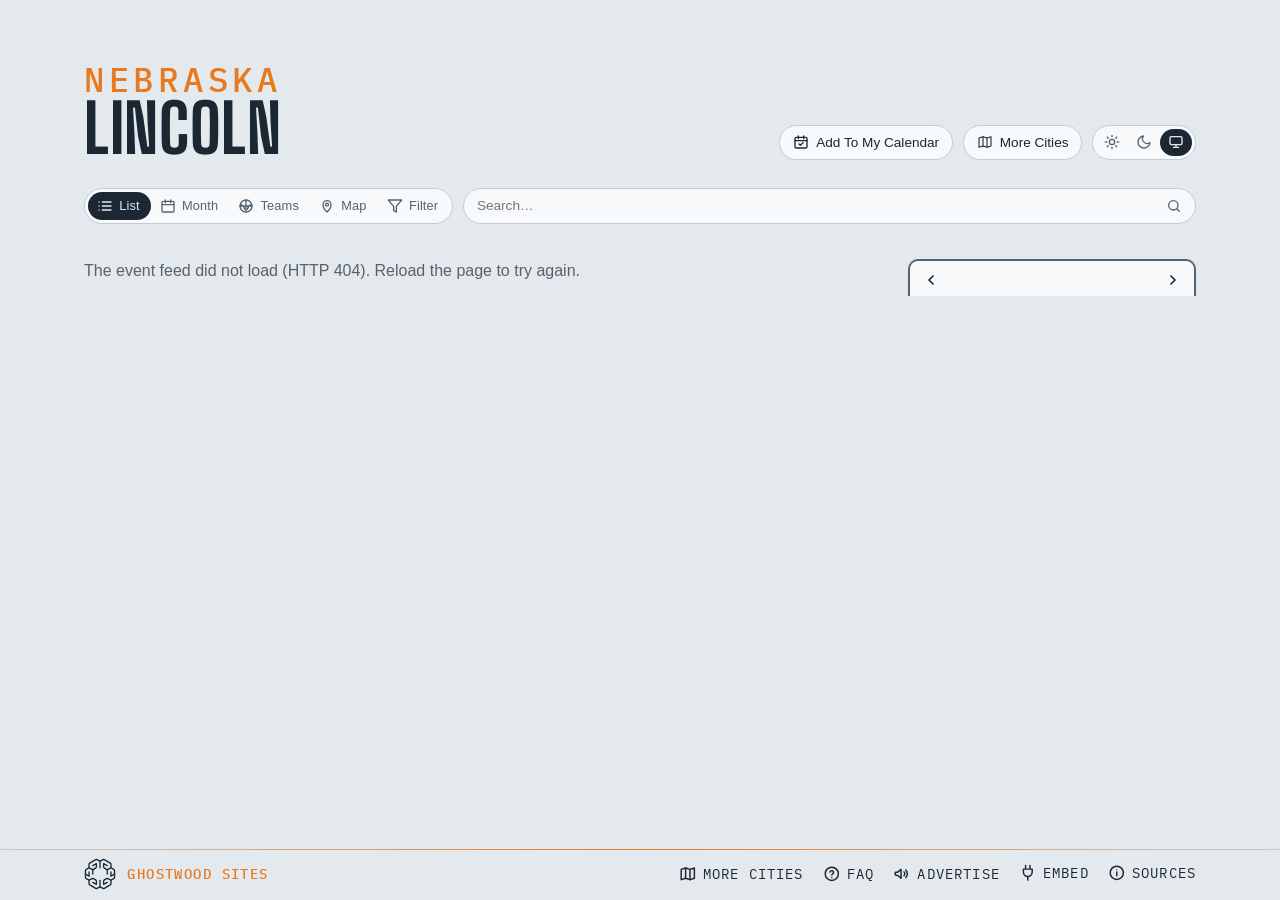
==== site/index.html @ 6e183c43 "Refresh wording: "once a day" on Sources, the calendar note and Advertise The sites rebuild once a d" ====
<!DOCTYPE html>
<html lang="en">
<head>
<meta charset="utf-8">
<meta name="viewport" content="width=device-width, initial-scale=1, viewport-fit=cover">
<!-- browser chrome matches the page; app.js repoints both when a theme is
     chosen by hand -->
<meta name="theme-color" media="(prefers-color-scheme: light)" content="#edf1f4" data-light="#edf1f4">
<meta name="theme-color" media="(prefers-color-scheme: dark)" content="#141a20" data-dark="#141a20">
<link rel="manifest" href="manifest.webmanifest">
<link rel="apple-touch-icon" href="apple-touch-icon.png">
<meta name="apple-mobile-web-app-title" content="Lincoln Events">
<meta name="mobile-web-app-capable" content="yes">
<script>
  // Before the first paint: the theme (light, dark, or system — nothing set,
  // prefers-color-scheme decides); app.js applyTheme keeps the pill in sync.
  try {
    var t = localStorage.getItem('lqa-theme');
    if (t === 'light' || t === 'dark') document.documentElement.dataset.theme = t;
  } catch (e) { /* no storage — system it is */ }
</script>
<!-- Google tag (gtag.js) — the here.events GA4 property, one stream for the map and every city; reports split by hostname -->
<script async src="https://www.googletagmanager.com/gtag/js?id=G-BTQFXS68HN"></script>
<script>
  window.dataLayer = window.dataLayer || [];
  function gtag(){dataLayer.push(arguments);}
  gtag('js', new Date());
  gtag('config', 'G-BTQFXS68HN');
</script>
<title>Lincoln Events — Memorial Stadium, Pinnacle Bank Arena, the Lied Center &amp; the Haymarket clubs</title>
<meta name="description" content="What's on in Lincoln — Memorial Stadium, Pinnacle Bank Arena, the Devaney Center, the Lied Center, the Bourbon Theatre, the Royal Grove and the Ice Box — with Husker football, basketball and volleyball and the Lincoln Stars at home.">
<!-- the site's own address and what a shared link shows: name, line, and the share card (share.png, 1200×630, scripts/share-card.mjs) -->
<link rel="canonical" href="https://lincoln.here.events/">
<meta property="og:type" content="website">
<meta property="og:site_name" content="Lincoln Events">
<meta property="og:title" content="Lincoln Events">
<meta property="og:description" content="What's on in Lincoln — Memorial Stadium, the arena, the Lied Center and the Haymarket clubs, with the Huskers' and the Stars' seasons.">
<meta property="og:url" content="https://lincoln.here.events/">
<meta property="og:image" content="https://lincoln.here.events/share.png">
<meta property="og:image:width" content="1200">
<meta property="og:image:height" content="630">
<meta name="twitter:card" content="summary_large_image">
<link rel="icon" href="favicon.svg" type="image/svg+xml">
<link rel="preconnect" href="https://fonts.googleapis.com">
<link rel="preconnect" href="https://fonts.gstatic.com" crossorigin>
<link href="https://fonts.googleapis.com/css2?family=Big+Shoulders:opsz,wght@10..72,500;10..72,700&family=IBM+Plex+Mono:wght@400;500&display=swap" rel="stylesheet">
<link rel="stylesheet" href="styles.css?v=__V__">
<link rel="alternate" type="text/calendar" href="events.ics" title="Lincoln Events">
</head>
<body>

<!-- the Ghostwood Labs mark, drawn once; the masthead and the footer <use> it -->
<svg width="0" height="0" style="position:absolute" aria-hidden="true">
  <symbol id="gw-mark" viewBox="0 0 576 576">
    <g fill="none" stroke="currentColor" stroke-width="24" stroke-linecap="round" stroke-linejoin="round">
      <path d="M300.19 51.03A26 26 0 0 1 275.81 51.03L235.63 29.71A26 26 0 0 0 210.57 30.08L103.63 91.02A26 26 0 0 0 90.5 113.61L90.5 161.4A26 26 0 0 1 77.38 183.98L39.62 205.52A26 26 0 0 0 26.5 228.1L26.5 347.9A26 26 0 0 0 39.62 370.48L77.38 392.02A26 26 0 0 1 90.5 414.6L90.5 462.39A26 26 0 0 0 103.63 484.98L210.57 545.92A26 26 0 0 0 235.63 546.29L275.81 524.97A26 26 0 0 1 300.19 524.97L340.37 546.29A26 26 0 0 0 365.43 545.92L472.37 484.98A26 26 0 0 0 485.5 462.39L485.5 414.6A26 26 0 0 1 498.62 392.02L536.38 370.48A26 26 0 0 0 549.5 347.9L549.5 228.1A26 26 0 0 0 536.38 205.52L498.62 183.98A26 26 0 0 1 485.5 161.4L485.5 113.61A26 26 0 0 0 472.37 91.02L365.43 30.08A26 26 0 0 0 340.37 29.71L300.19 51.03Z"/>
      <path d="M288 57.5L288 177.5"/>
      <path d="M288 518.5L288 403.5"/>
      <path d="M90.5 176.5L144.63 204.58A26 26 0 0 0 169.19 204.26L209.58 181.92A26 26 0 0 0 223 159.17L223 101.5L158.5 137.5"/>
      <path d="M485.5 176.5L431.37 204.58A26 26 0 0 1 406.81 204.26L366.42 181.92A26 26 0 0 1 353 159.17L353 101.5L417.5 137.5"/>
      <path d="M157 211L157 287.5"/>
      <path d="M419 211L419 287.5"/>
      <path d="M90.5 399.5L144.63 371.42A26 26 0 0 1 169.19 371.74L209.58 394.08A26 26 0 0 1 223 416.83L223 474.5L158.5 438.5"/>
      <path d="M485.5 399.5L431.37 371.42A26 26 0 0 0 406.81 371.74L366.42 394.08A26 26 0 0 0 353 416.83L353 474.5L417.5 438.5"/>
      <path d="M26.5 288L92 325.5L92 250.5"/>
      <path d="M549.5 288L484 325.5L484 250.5"/>
    </g>
  </symbol>
</svg>

<header class="masthead">
  <!-- no picture behind the name (Steve, 2026-10-14: no masthead drawings on any city site) -->
  <div class="masthead-text">
    <p class="eyebrow" data-teams="Lincoln">Nebraska</p> <!-- no neighbourhood here, so the state stands over the city (the Everett pattern, Steve 2026-10-11) -->
    <h1>Lincoln</h1> <!-- one line on any screen -->
  </div>
  <!-- the masthead's tools: the theme pill alone (Steve, 2026-09-16 — the
       season calendar and Add To My Calendar chips moved down into the bar) -->
  <div class="masthead-tools">
  <!-- Add To My Calendar (Steve, 2026-10-26: it "should move here", beside More Cities; in the bar from 2026-09-16 until then): its pop (#subscribePop, in the bar) hangs under this button, placed by app.js placeSubscribePop -->
  <button id="subscribeBtn" class="chip" type="button" aria-expanded="false" aria-controls="subscribePop" title="Subscribe in your calendar app">
    <svg viewBox="0 0 24 24" fill="none" stroke="currentColor" stroke-width="2" stroke-linecap="round" stroke-linejoin="round" aria-hidden="true"><rect x="3" y="5" width="18" height="16" rx="2"/><path d="M8 3v4M16 3v4M3 10h18M9 15l2 2 4-4"/></svg>
    <span>Add To My Calendar</span>
  </button>
  <!-- the home teams' seasons, home and away (the Teams view below the bar) -->
  <!-- the theme pill: light, dark, system (Steve, 2026-09-15; app.js applyTheme) -->
  <div id="themeToggle" class="theme-toggle" role="radiogroup" aria-label="Color theme" data-active="system">
    <button type="button" role="radio" aria-checked="true" data-theme="light" title="Light">
      <svg viewBox="0 0 24 24" fill="none" stroke="currentColor" stroke-width="2" stroke-linecap="round" aria-hidden="true"><circle cx="12" cy="12" r="4"/><path d="M12 2v2M12 20v2M4.9 4.9l1.4 1.4M17.7 17.7l1.4 1.4M2 12h2M20 12h2M4.9 19.1l1.4-1.4M17.7 6.3l1.4-1.4"/></svg>
    </button>
    <button type="button" role="radio" aria-checked="false" data-theme="dark" title="Dark">
      <svg viewBox="0 0 24 24" fill="none" stroke="currentColor" stroke-width="2" stroke-linecap="round" stroke-linejoin="round" aria-hidden="true"><path d="M21 12.8A9 9 0 1 1 11.2 3a7 7 0 0 0 9.8 9.8z"/></svg>
    </button>
    <button type="button" role="radio" aria-checked="false" data-theme="system" title="System">
      <svg viewBox="0 0 24 24" fill="none" stroke="currentColor" stroke-width="2" stroke-linecap="round" stroke-linejoin="round" aria-hidden="true"><rect x="3" y="4" width="18" height="12" rx="2"/><path d="M8 20h8M12 16v4"/></svg>
    </button>
    <span class="theme-knob" aria-hidden="true"></span>
  </div>
  </div>
</header>

<!-- one row of matching chips: the view switch, filters, search, the clubs, the season calendar chip.
     The subscribe pop lives in the bar's markup but hangs under the masthead's Add To My Calendar button (app.js places it). -->
<!-- the bar, and the panel that floats open beneath it (over the content,
     which stays put) -->
<div class="filter-area">
<!-- one slim line standing in for the masthead once it has scrolled off
     (app.js shows it, with the Top button, and raises --barh to match) -->
<!-- the masthead, folded into one line once it has scrolled off: eyebrow, title, stamp -->
<div class="bar-title" hidden><span class="bar-eyebrow" data-teams="Lincoln">Nebraska</span><span class="bar-name">Lincoln</span><span class="bar-eyebrow" id="barUpdated"></span></div>
<nav class="filterbar" aria-label="Filters">
  <label class="search-wrap">
    <input id="searchBox" type="search" placeholder="Search…" aria-label="Search events by venue, team, or type" autocomplete="off">
    <svg viewBox="0 0 24 24" fill="none" stroke="currentColor" stroke-width="2" stroke-linecap="round" stroke-linejoin="round" aria-hidden="true"><circle cx="11" cy="11" r="7"/><path d="m20 20-3.5-3.5"/></svg>
  </label>
  <!-- the view switch: the events list | the home teams' seasons, a two-stop pill like the theme's -->
  <div id="viewToggle" class="theme-toggle view-toggle" role="radiogroup" aria-label="View" data-active="events"><!-- List · Month · Teams (Steve, 2026-09-14; words beside the icons when the bar has room, 2026-10-24): Month is the list with the month calendar; app.js remembers the choice -->
    <button id="eventsBtn" type="button" role="radio" aria-checked="true" data-view="events" title="Events">
      <svg viewBox="0 0 24 24" fill="none" stroke="currentColor" stroke-width="2" stroke-linecap="round" stroke-linejoin="round" aria-hidden="true"><path d="M8 6h13M8 12h13M8 18h13M3 6h.01M3 12h.01M3 18h.01"/></svg><span class="vt-label">List</span>
    </button>
    <button id="monthBtn" type="button" role="radio" aria-checked="false" data-view="month" aria-controls="calBox" title="Month — the month's events on a calendar">
      <svg viewBox="0 0 24 24" fill="none" stroke="currentColor" stroke-width="2" stroke-linecap="round" stroke-linejoin="round" aria-hidden="true"><rect x="3" y="5" width="18" height="16" rx="2"/><path d="M8 3v4M16 3v4M3 10h18"/></svg><span class="vt-label">Month</span>
    </button>
    <button id="teamsBtn" type="button" role="radio" aria-checked="false" data-view="teams" aria-controls="teamsView" title="Home Teams — season schedules, every game, home and away">
      <svg viewBox="0 0 24 24" fill="none" stroke="currentColor" stroke-width="2" stroke-linecap="round" stroke-linejoin="round" aria-hidden="true"><circle cx="12" cy="12" r="9"/><path d="M3.6 9.5c3 1 5.4 3.6 6.3 7.3M20.4 9.5c-3 1-5.4 3.6-6.3 7.3M12 3v18M3 12h18"/></svg><span class="vt-label">Teams</span>
    </button>
    <button id="mapBtn" type="button" role="radio" aria-checked="false" data-view="map" aria-controls="mapView" title="Map — where the venues are">
      <svg viewBox="0 0 24 24" fill="none" stroke="currentColor" stroke-width="2" stroke-linecap="round" stroke-linejoin="round" aria-hidden="true"><path d="M12 21s-6-5.5-6-11a6 6 0 0 1 12 0c0 5.5-6 11-6 11z"/><circle cx="12" cy="10" r="2.2"/></svg><span class="vt-label">Map</span>
    </button>
    <button id="filterToggle" class="vt-filter" type="button" aria-expanded="false" aria-controls="filterPanel" title="Filters">
      <svg viewBox="0 0 24 24" fill="none" stroke="currentColor" stroke-width="2" stroke-linecap="round" stroke-linejoin="round" aria-hidden="true"><path d="M22 3H2l8 9.46V19l4 2v-8.54z"/></svg>
      <span class="vt-label">Filter</span>
    </button>
    <span class="theme-knob" aria-hidden="true"></span>
  </div>
  <div id="subscribePop" class="pop" hidden>
      <label class="pop-filter" id="subFilterRow" hidden>
        <input type="checkbox" id="subUseFilter" checked> Include my filter choices
      </label>
      <!-- one row of three: the calendar you'd add to, each with its own
           icon and name -->
      <div class="pop-tiles">
        <!-- the webcal: link — Apple Calendar on a Mac, iPhone or iPad (and any
             other desktop calendar app that claims webcal) -->
        <a id="webcalLink" class="tile" href="#" title="macOS / iOS Calendar (or whichever calendar app handles webcal links)">
          <img class="tile-logo" src="https://www.google.com/s2/favicons?domain=www.apple.com&amp;sz=128" alt="" width="64" height="64">
          <span>Apple</span>
        </a>
        <!-- Google Calendar's own icon (its favicon is a small upscaled one); Outlook's favicon, as for the venue marks -->
        <a id="gcalLink" class="tile" href="#" target="_blank" rel="noopener" title="Google Calendar">
          <img class="tile-logo" src="https://ssl.gstatic.com/calendar/images/dynamiclogo_2020q4/calendar_31_2x.png" alt="" width="64" height="64">
          <span>Google</span>
        </a>
        <a id="outlookLink" class="tile" href="#" target="_blank" rel="noopener" title="Outlook">
          <img class="tile-logo" src="https://www.google.com/s2/favicons?domain=outlook.live.com&amp;sz=128" alt="" width="64" height="64">
          <span>Outlook</span>
        </a>
      </div>
      <!-- the other ways in, as chips under the row -->
      <div class="pop-tools">
        <a id="qrBtn" class="chip" href="#" aria-expanded="false" title="QR code for your phone">
          <svg viewBox="0 0 24 24" fill="none" stroke="currentColor" stroke-width="1.8" aria-hidden="true">
            <rect x="4" y="4" width="6" height="6"/><rect x="14" y="4" width="6" height="6"/>
            <rect x="4" y="14" width="6" height="6"/>
            <path d="M14 14h2.5v2.5H14zM17.5 17.5H20V20h-2.5zM14 20h1M20 14v1"/>
          </svg>
          <span>QR Code</span>
        </a>
        <a id="copyIcs" class="chip" href="#" title="Copy the feed link">
          <svg viewBox="0 0 24 24" fill="none" stroke="currentColor" stroke-width="1.8" stroke-linecap="round" aria-hidden="true">
            <path d="M10 13a5 5 0 0 0 7.54.54l3-3a5 5 0 0 0-7.07-7.07l-1.72 1.71"/>
            <path d="M14 11a5 5 0 0 0-7.54-.54l-3 3a5 5 0 0 0 7.07 7.07l1.71-1.71"/>
          </svg>
          <span>Copy Link</span>
        </a>
      </div>
      <div id="qrPanel" class="qr-panel" hidden>
        <div id="qrImg" role="img" aria-label="QR code for the calendar feed"></div>
        <p class="pop-note">Scan with your phone to subscribe there.</p>
      </div>
      <p class="pop-note">Refreshed once a day. Your calendar picks up changes on its own schedule.</p>
  </div>
  <!-- the home teams, one pill per club, in the bar itself while the Teams
       view is open (crests only when the names won't fit; app.js sets is-crests) -->
  <div class="team-strip" id="teamStrip" aria-label="Teams"></div>
  <!-- narrow layouts only (app.js hides it when the calendar is docked):
       floats the calendar over the list. Chevron left = opens, right = folds. -->
  <button id="calToggle" class="chip cal-toggle" type="button" aria-expanded="false" aria-controls="calBox" title="Show calendar" hidden>
    <svg viewBox="0 0 24 24" fill="none" stroke="currentColor" stroke-width="2" stroke-linecap="round" stroke-linejoin="round" aria-hidden="true"><rect x="3" y="5" width="18" height="16" rx="2"/><path d="M8 3v4M16 3v4M3 10h18"/></svg>
    <span>Hide calendar</span>
    <svg class="chev" viewBox="0 0 24 24" fill="none" stroke="currentColor" stroke-width="2.2" stroke-linecap="round" stroke-linejoin="round" aria-hidden="true"><path d="M15 6l-6 6 6 6"/></svg>
  </button>
  <!-- the right end of the bar (Steve, 2026-09-16): the season calendar chip (Teams view only); flex order places it after the clubs. Add To My Calendar left the bar for the masthead tools 2026-10-26 (Steve: it "should move here", beside More Cities) -->
  <button id="teamPdfBtn" class="chip" type="button" title="Season calendar — download it as a PDF">
    <svg viewBox="0 0 24 24" fill="none" stroke="currentColor" stroke-width="2" stroke-linecap="round" stroke-linejoin="round" aria-hidden="true"><rect x="3" y="4" width="18" height="17" rx="2"/><path d="M3 9h18M8 2v4M16 2v4M8 13h3M13 13h3M8 17h3M13 17h3"/></svg>
    <span>Season Calendar</span> <!-- Steve, 2026-09-16: named for what it is, not the file type -->
  </button>
</nav>
<!-- the funnel in the bar drops this open below it -->
<div id="filterPanel" class="filter-panel fp-tree" hidden>
  <!-- top row: presets (chips injected by app.js; the one matching the
       current state is lit), the Only Sold Out switch and the Include Holidays
       switch (off by default; US, WA and Seattle holidays from app.js) -->
  <div class="fp-top">
    <div class="fp-presets" id="fpPresets"></div>
    <!-- Only Sold Out: only the events the checker (or a source) marks
         sold out, or within 5% of the house — LQAFilter.ticketState -->
    <!-- these two are switches, not allow boxes like the rows below: Sold Out
         narrows the list to those, Holidays adds days — so they wear a
         different face (.sw) -->
    <label class="fp-switch fp-soldout">
      <input type="checkbox" role="switch" id="soldOnlyToggle" autocomplete="off">
      <span class="sw"></span>
      <span class="fp-name">Only Sold Out</span> <!-- the words Steve set 2026-10-05 ("only sold"), in the panel's Title Case; was "Sold Out (or Nearly)" -->
    </label>
    <label class="fp-switch fp-holidays">
      <input type="checkbox" role="switch" id="holidaysToggle" autocomplete="off">
      <span class="sw"></span>
      <span class="fp-name">Include Holidays</span> <!-- "include holidays", Steve 2026-10-05; was "Holidays" -->
    </label>
  </div>
  <!-- Four groups — Venues (two lists), Event Type under the second, Teams
       (capacity bands keep state + share-code slots but no rows since
       2026-09-22), every row three-state (Steve, 2026-09-22: "check,
       unchecked or X for exclude, same for every filter option, don't auto
       check or uncheck any filters"), worn as a Show | Hide word pair at
       the row's end (third pass the same day, after a three-face box and
       then a tick box + x):
       · Show lit = show these. Shows among venues and
         teams add up (any of them); shown event types then narrow to
         those kinds.
       · Hide lit = never these (the name struck).
       · neither  = no preference.
       One tap sets a word, a second tap on it clears it — no cycling. No
       row ever changes another: no dashes, no greying, no bulk switches
       apart from a group's own Show All / Hide All. The rule is
       LQAFilter.matchesFilter; the pair is a role="group" of two
       aria-pressed buttons (app.js filterRow). No counts on the rows
       (Steve, 2026-09-22). The everyday way to hide things is on
       the event sheet (Hide chips + Undo), with the view note above the list
       saying what is hidden. -->
  <div class="fp-cols">
    <div class="fp-group">
      <h3>Lincoln<span class="fp-allnone"><button type="button" class="fp-set" data-scope="campus" data-on="1">Show All</button><i>·</i><button type="button" class="fp-set" data-scope="campus" data-on="0">Hide All</button></span></h3>
      <div id="panelVenues" class="fp-list"><!-- the venue rows, injected by app.js --></div>
    </div>
    <div class="fp-group">
      <h3>Around Lincoln<span class="fp-allnone"><button type="button" class="fp-set" data-scope="town" data-on="1">Show All</button><i>·</i><button type="button" class="fp-set" data-scope="town" data-on="0">Hide All</button></span></h3>
      <div id="panelVenuesTown" class="fp-list"><!-- rooms city.js marks area: 'town' — none in Lincoln yet, so app.js folds the group away --></div>
      <h3>Event Type<span class="fp-allnone"><button type="button" class="fp-set" data-scope="type" data-on="1">Show All</button><i>·</i><button type="button" class="fp-set" data-scope="type" data-on="0">Hide All</button></span></h3>
      <div id="panelBadges" class="fp-list"><!-- the five kinds (city.js TYPES), injected by app.js --></div>
    </div>
    <div class="fp-group">
      <h3>Home Teams<span class="fp-allnone"><button type="button" class="fp-set" data-scope="team" data-on="1">Show All</button><i>·</i><button type="button" class="fp-set" data-scope="team" data-on="0">Hide All</button></span></h3>
      <div id="panelTeams" class="fp-list"><!-- team rows injected by app.js: Huskers football, basketball and volleyball, Stars --></div>
      <h3>Festivals<span class="fp-allnone"><button type="button" class="fp-set" data-scope="fest" data-on="1">Show All</button><i>·</i><button type="button" class="fp-set" data-scope="fest" data-on="0">Hide All</button></span></h3>
      <div id="panelFestivals" class="fp-list"><!-- festival venues (city.js festival: true) — none in Lincoln yet, so app.js hides the heading --></div></div>
    </div>
  </div>
</div>
</div>

<section class="agenda" aria-label="Upcoming events">
  <!-- the view note: one plain line, only while the view is not the usual one,
       saying what is hidden or added compared with it, with a way back
       (app.js renderViewNote) -->
  <div id="viewNote" class="view-note" hidden><span id="viewNoteText"></span><button id="viewNoteReset" type="button" class="chip">Usual View</button></div>
  <div class="agenda-layout">
    <ol id="agenda"><li class="empty">Loading events…</li></ol>
    <aside class="cal-side" aria-label="Month calendar">
      <!-- on narrow layouts this floats over the list (opened from the
           calendar chip at the right end of the filter bar); on the wide
           layout it's docked here -->
      <div class="cal" id="calBox">
        <!-- the card's header: ‹ month name › (Today is a floater at the lower right, shown when the list has left today) -->
        <div class="cal-head" id="calHead" aria-label="Change months">
          <button id="calPrev" type="button" aria-label="Previous month">
            <svg viewBox="0 0 24 24" fill="none" stroke="currentColor" stroke-width="2.6" stroke-linecap="round" stroke-linejoin="round" aria-hidden="true"><path d="M15 6l-6 6 6 6"/></svg>
          </button>
          <button class="cal-cur" id="calCur" type="button" aria-live="polite" title="Pick a month and year"></button> <!-- opens the month/year picker (app.js openMonthPick; Steve, 2026-09-15) -->
          <button id="calNext" type="button" aria-label="Next month">
            <svg viewBox="0 0 24 24" fill="none" stroke="currentColor" stroke-width="2.6" stroke-linecap="round" stroke-linejoin="round" aria-hidden="true"><path d="M9 6l6 6-6 6"/></svg>
          </button>
        </div>
        <div id="calGrid" class="cal-months"><!-- one .cal-month card per month, from app.js --></div>
        <!-- TODAY: a tab out of the card's foot, the odds tab's cut (Steve, 2026-09-15); app.js placeTodayTab moves it under the month board in the month view -->
        <button id="calToday" type="button" class="cal-today-tab" title="Back to today: the current month, past days put away" hidden>
      <svg viewBox="0 0 24 24" fill="none" stroke="currentColor" stroke-width="2" stroke-linecap="round" stroke-linejoin="round" aria-hidden="true"><rect x="3" y="5" width="18" height="16" rx="2"/><path d="M8 3v4M16 3v4M3 10h18"/><circle cx="12" cy="15.5" r="1.6" fill="currentColor" stroke="none"/></svg>
      <span>Today</span>
    </button>
      </div>
    </aside>
  </div>
  <!-- the month view (the calendar stop of the view pill): one continuous
       grid of weeks from this month on, square days carrying their events'
       names, a sticky ‹ MONTH › header naming the month at the top of the
       window (its name opens the month / year picker), and more months
       appended as you scroll — no end (app.js renderBoard). A tapped day
       opens a card listing everything on it (openDayPop). -->
  <section id="monthBoard" class="month-board" aria-label="Month calendar" hidden>
    <div id="mbSticky" class="mb-sticky">
      <div class="cal-head mb-head" aria-label="Change months">
        <button id="mbPrev" type="button" aria-label="Previous month">
          <svg viewBox="0 0 24 24" fill="none" stroke="currentColor" stroke-width="2.6" stroke-linecap="round" stroke-linejoin="round" aria-hidden="true"><path d="M15 6l-6 6 6 6"/></svg>
        </button>
        <button class="cal-cur" id="mbCur" type="button" aria-live="polite" title="Pick a month and year"></button>
        <button id="mbNext" type="button" aria-label="Next month">
          <svg viewBox="0 0 24 24" fill="none" stroke="currentColor" stroke-width="2.6" stroke-linecap="round" stroke-linejoin="round" aria-hidden="true"><path d="M9 6l6 6-6 6"/></svg>
        </button>
      </div>
    </div>
    <div id="mbGrid" class="mb-months"></div> <!-- one .mb-month block per month, appended by app.js appendMonth -->
    <div id="mbSentinel" class="mb-sentinel" aria-hidden="true"></div>
  </section>
</section>

<!-- the Map view (Steve, 2026-10-24): the ground with a pin on every room, sized by
     its upcoming events under the filters in force; a tapped pin opens its card.
     Drawn by local-map.js from local-map.json (scripts/build-local-map.mjs — the
     shoreline, lakes and main roads read once from OpenStreetMap at build time)
     — no tiles, nothing fetched off-site -->
<section id="mapView" class="local-map" hidden aria-label="Map of the venues">
  <div class="lm-frame">
    <svg id="lmSvg" viewBox="0 0 1000 1000" preserveAspectRatio="xMidYMid meet" role="img" aria-label="Lincoln with the venues marked"></svg>
    <div class="lm-zoom" aria-label="Zoom">
      <button type="button" data-z="in" title="Zoom in" aria-label="Zoom in">+</button>
      <button type="button" data-z="out" title="Zoom out" aria-label="Zoom out">−</button>
      <button type="button" data-z="fit" title="The whole map" aria-label="The whole map"><svg viewBox="0 0 24 24" fill="none" stroke="currentColor" stroke-width="2" stroke-linecap="round" stroke-linejoin="round" aria-hidden="true"><path d="M4 9V5a1 1 0 0 1 1-1h4M15 4h4a1 1 0 0 1 1 1v4M20 15v4a1 1 0 0 1-1 1h-4M9 20H5a1 1 0 0 1-1-1v-4"/></svg></button>
      <button type="button" data-z="me" title="Find my location" aria-label="Find my location" aria-pressed="false"><svg viewBox="0 0 24 24" fill="none" stroke="currentColor" stroke-width="2" stroke-linecap="round" stroke-linejoin="round" aria-hidden="true"><circle cx="12" cy="12" r="6"/><circle cx="12" cy="12" r="1.6" fill="currentColor"/><path d="M12 2v4M12 18v4M2 12h4M18 12h4"/></svg></button> <!-- the visitor's own spot: the browser's Geolocation API on their say-so (local-map.js), no service behind it — Steve, 2026-10-25 -->
    </div>
  </div>
  <p class="lm-caption" id="lmCaption"><span></span></p>
</section>

<!-- the Teams view: in place of the agenda while the Teams chip is on. A
     strip of the home teams, a bar naming a picked opponent, then the season
     in the agenda's own day/card markup (app.js renderTeams) -->
<section class="teams" id="teamsView" aria-label="Team schedules" hidden>
  <div class="teams-layout">
    <!-- the club's form block — record, standing, news, or the game in
         progress — above the list and the calendar alike (app.js renderTeamForm) -->
    <div id="teamHeadTop"></div> <!-- the block's spot in the flow: once it scrolls under the bar the block pins and goes compact (app.js markStuck) -->
    <div id="teamHead"></div>
    <!-- the printed poster's banner and legend (the PDF chip; print only) -->
    <div id="printHead" class="print-head" aria-hidden="true"></div>
    <div class="team-main">
      <div class="team-focus" id="teamFocus" hidden></div>
      <ol id="teamSched" class="team-sched"></ol>
    </div>
    <!-- the season at a glance, poster-style, in place of the list while the
         bar's Calendar chip is on: every month as a card, home games solid,
         away games pale, each cell the opponent and the time (app.js renderTeamCal) -->
    <div class="team-cal" id="teamCal" aria-label="Season calendar" hidden></div>
    <div id="printFoot" class="print-foot" aria-hidden="true"></div>
  </div>
</section>

<!-- a word after hiding something from the sheet, with Undo (app.js toast) -->
<div id="toast" class="toast" role="status" aria-live="polite" hidden><span id="toastText"></span><button id="toastUndo" type="button">Undo</button></div>

<!-- pinned to the bottom edge; Sources (the info mark) and Embed open upward from it,
     floating over the list -->
<footer>
  <!-- Two floaters centred just above this pinned footer, styled like the
       bar's chips. Today: back to now (the current month, past days put
       away, the list at its nearest day), shown only while the list has
       left today. Top: shown once the masthead has scrolled off. app.js
       toggles hidden on both; on narrow screens they drop their labels. -->
  <div class="floaters">
    <button id="toTop" type="button" class="chip" title="Back to top" aria-label="Back to top" hidden>
      <svg viewBox="0 0 24 24" fill="none" stroke="currentColor" stroke-width="2.2" stroke-linecap="round" stroke-linejoin="round" aria-hidden="true"><path d="M12 19V5M5 12l7-7 7 7"/></svg>
      <span>Top</span>
    </button>
  </div>
  <div class="foot-inner">
  <a class="gw" href="https://ghostwoodlabs.com/" target="_blank" rel="noopener" title="Ghostwood Labs"> <!-- the mark and the name are one link, opening a new tab (Steve, 2026-10-05: "any click on the gwl branding should open a new tab"); linked to the company site 2026-10-04, the day ghostwoodlabs.com went live -->
  <svg class="gw-logo" aria-hidden="true"><use href="#gw-mark"/></svg>
  <p class="gw-credit"><strong>Ghostwood Sites</strong></p>
  </a>
  <div class="foot-links"> <!-- Advertise, Embed, Sources as one thing at the row's right end, the credit at its left (the "Updated" stamp between them was removed 2026-10-05, Steve) -->
  <!-- the questions page, behind a question mark (Steve, 2026-10-28: "creating a FAQ page") -->
  <a class="foot-link" id="faq" href="faq.html" title="Questions about this calendar">
    <svg viewBox="0 0 24 24" fill="none" stroke="currentColor" stroke-width="2" stroke-linecap="round" stroke-linejoin="round" aria-hidden="true"><circle cx="12" cy="12" r="9"/><path d="M9.5 9.5a2.5 2.5 0 0 1 4.9.7c0 1.7-2.4 2.1-2.4 3.6M12 17h.01"/></svg>
    <span>FAQ</span>
  </a>
  <!-- advertising: a megaphone, to the placeholder sales page (Steve, 2026-09-15) -->
  <a class="foot-link" id="advertise" href="advertise.html" title="Advertise on this calendar">
    <svg viewBox="0 0 24 24" fill="none" stroke="currentColor" stroke-width="2" stroke-linecap="round" stroke-linejoin="round" aria-hidden="true"><path d="M3 11v2a1 1 0 0 0 1 1h2l5 4V6L6 10H4a1 1 0 0 0-1 1z"/><path d="M15 9.5a3.5 3.5 0 0 1 0 5"/><path d="M17.5 7a7 7 0 0 1 0 10"/></svg>
    <span>Advertise</span>
  </a>
  <!-- the sources, behind an info mark that opens upward like Embed -->
  <details class="share info" id="sources">
    <summary title="Where the listings come from">
      <svg viewBox="0 0 24 24" fill="none" stroke="currentColor" stroke-width="2" stroke-linecap="round" stroke-linejoin="round" aria-hidden="true"><circle cx="12" cy="12" r="9"/><path d="M12 11v5M12 8h.01"/></svg>
      <span>Sources</span>
    </summary>
    <div class="share-body info-body">
      <div class="share-cols">
        <div>
          <h3>Ticketing feeds</h3>
          <p>Ticketmaster, room by room — Memorial Stadium, Pinnacle Bank Arena, the Devaney Center, the Lied Center, the Bourbon, the Royal Grove and the Ice Box. Season bundles, all-session passes, parking and tailgates are left out, and so are church events.</p>
        </div>
        <div>
          <h3>Venue calendars</h3>
          <p>None yet — the rooms whose shows Ticketmaster never lists (the Zoo Bar, the Rococo, Duffy's Tavern, the Lincoln Symphony's own dates) are the next thing to add.</p>
        </div>
        <div>
          <h3>Game dates</h3>
          <p>ESPN for Husker football, basketball and volleyball, and the USHL’s HockeyTech feed for the Stars.</p>
        </div>
        <div>
          <h3>The final word</h3>
          <p>Refreshed once a day. Every listing links to the venue or ticket page — check there before you go.</p>
        </div>
      </div>
        <div>
          <h3>The map</h3>
          <p>The shoreline, the lakes and the main roads are © <a href="https://www.openstreetmap.org/copyright" target="_blank" rel="noopener">OpenStreetMap</a> contributors (ODbL), drawn here as one file made at build time — no map tiles, nothing fetched from anywhere else. Venues are placed from their street addresses.</p>
        </div>
    </div>
  </details>
  <details class="share" id="embed">
    <summary>
      <svg class="plug" viewBox="0 0 24 24" fill="none" stroke="currentColor" stroke-width="2" stroke-linecap="round" stroke-linejoin="round" aria-hidden="true"><path d="M9 2v5M15 2v5M6 7h12v4a6 6 0 0 1-12 0V7zM12 17v5"/></svg>
      <span>Embed</span>
    </summary>
    <div class="share-body">
      <div class="share-cols">
        <div>
          <h3>Events widget</h3>
          <p>Drop these two lines into any page and the next events render in place.
            Style it with the <code>evt-ev-</code> CSS classes.</p>
<pre><code>&lt;div id="nebraska-events"&gt;&lt;/div&gt;
&lt;script src="https://lincoln.here.events/embed.js" data-max="8" defer&gt;&lt;/script&gt;</code></pre>
        </div>
        <div>
          <h3>Data feeds</h3>
          <p>The raw data behind this page, fetchable from anywhere (CORS is open):</p>
          <ul class="feed-list">
            <li><code>events.json</code> — <a href="events.json">JSON feed</a></li>
            <li><code>events.ics</code> — <a href="events.ics">iCalendar feed</a></li>
          </ul>
          <p>Google and Outlook don't have feed formats of their own — they subscribe
            to the iCalendar feed. The <em>Add To My Calendar</em> button up top has
            one-click links for both.</p>
        </div>
        <div>
          <h3>Filter links</h3>
          <p>A link that opens this page with the filters you have set right now
            (<code>?f=…</code>) — for a widget's "see all" link, or to share one view.</p>
          <button id="copyFilterLink" class="chip" type="button" title="Copy a link that opens with this exact filter">
            <svg viewBox="0 0 24 24" fill="none" stroke="currentColor" stroke-width="2" stroke-linecap="round" stroke-linejoin="round" aria-hidden="true"><rect x="9" y="9" width="11" height="11" rx="2"/><path d="M5 15V5a2 2 0 0 1 2-2h10"/></svg>
            <span id="copyFilterLabel">Copy Filter Link</span>
          </button>
        </div>
      </div>
    </div>
  </details>
  </div> <!-- /.foot-links -->
  </div>
</footer>

<script src="qrcode.js?v=__V__" defer></script>
<!-- phones: tapping a listing opens this sheet instead of following the
     title link, so every detail and link gets a full-size tap target -->
<div id="sheet" class="sheet" hidden>
  <div class="sheet-back" id="sheetBack"></div>
  <div class="sheet-card" role="dialog" aria-modal="true" aria-labelledby="sheetTitle" tabindex="-1">
    <p class="sheet-venue" id="sheetVenue"></p>
    <h2 class="sheet-title" id="sheetTitle"></h2>
    <p class="sheet-when" id="sheetWhen"></p>
    <p class="sheet-tix" id="sheetTix" hidden><!-- Ticketmaster inventory: "272 of 18,100 tickets left · 614 resale · from $25 · checked Sep 15" (app.js) --></p>
    <p class="sheet-watch" id="sheetWatch" hidden><!-- a home game's TV / radio, from the league (app.js) --></p>
    <div class="sheet-sets-wrap" id="sheetSets" hidden><!-- a festival day's set times, stage by stage (app.js setTimesBlock) --></div>
    <div class="sheet-actions">
      <!-- order: the short chips first so they share a line, the long venue link after (Steve, 2026-09-15) -->
      <a id="sheetTickets" class="btn-cal" href="#" target="_blank" rel="noopener">Tickets</a>
      <!-- the plain way to hide a club's home games (2026-09-20); an Undo toast follows. The venue's own Only / Hide
           chips went 2026-10-26 (Steve: only Tickets and the venue link); the filter panel still has both -->
      <button id="sheetHideTeam" class="chip" type="button" title="Hide this club's home games" hidden></button>
      <button id="sheetTeam" class="chip" type="button" title="This club's whole season in the Teams view" hidden></button>
      <a id="sheetVenueLink" class="chip" href="#" target="_blank" rel="noopener"></a>
      <button id="sheetClose" class="chip" type="button">Close</button>
    </div>
  </div>
</div>

<script src="city.js?v=__V__" defer></script> <!-- the teams, the venues, the words for the place -->
<script src="cities.js?v=__V__" defer></script> <!-- every city on here.events, for the Other Places sheet (generated in lqa, synced) -->
<script src="filter.js?v=__V__" defer></script>
<script src="app.js?v=__V__" defer></script>
<script src="local-map.js?v=__V__" defer></script> <!-- the Map view (after app.js, which lends it LQAHooks) -->
</body>
</html>
---- site/styles.css ----
/* Lower Queen Anne Events — overcast-sky palette, marquee display type. */

:root {
  --sky: #e4e9ed;        /* overcast paper (a step down from #edf1f4, Steve 2026-10-12: "a little less glaring") */
  --mist: #f7f9fb;       /* card surface (was pure white) */
  --ink: #1b2733;        /* Puget ink */
  --ink-soft: #55636f;
  --ink-bright: #1b2733; /* the logo: pure white in the dark palette, ink here */
  --line: #c3ccd4;
  --gold: #e8791d;       /* Space Needle "Galaxy Gold" */
  --gold-soft: #fbe9d8;
  /* Color coding is muted (a step back from the pure primaries) and each
     group keeps to its own family so a dot or stripe reads as what it is:
     venues are cool (blue → violet → teal), event types are warm (yellow →
     orange → red → pink). */
  /* venue hues (chips, grid ticks, agenda tags): a sweep from teal through
     blue and violet to magenta, neighbors alternating light and dark */
  /* all three families sit a step back from the pure primaries: the same
     hues, less glare, so the stripes and ticks read after the titles */
  --v-libertyfirst: #4a9e2e; --v-slowdown: #332e9e; --v-waitingroom: #9e532e; --v-werner: #2e9e74; --v-morrison: #952e9e; --v-memorial: #879e2e;
  --v-pinnacle: #2e669e; --v-devaney: #9e2e45; --v-lied: #2e9e37; --v-bourbon: #582e9e; --v-royalgrove: #9e792e; --v-icebox: #2e9e9a;
  --venue-text: 72%;     /* how much of the venue hue the card's venue label keeps (light mode) */
  --tint: 26%;           /* the venue wash behind a series card (light mode; 13% in the dark palette) */
  --row-a: #f3f6f8; --row-b: #d6dde3; /* the list's rows alternate light and dark grey; only a series keeps its venue's hue (Steve, 2026-10-20) */
  /* event-type hues (calendar ticks, agenda right edge): concerts salmon and
     arts crimson keep clear of the brand orange; movies slate = "quiet" */
  --t-concert: #d9664f;
  --t-sports: #d4b106;
  --t-arts: #b8303f;
  --t-movie: #7a8a99;
  --t-community: #d63f9c;
  --t-expo: #2a9d8f;      /* conventions & expos: turquoise, the one hue the types didn't use */
  --t-bar: #c28a12;       /* bar nights: amber, an ale between the sports yellow and concert salmon */
  --alert: #e02b26;       /* cancelled / postponed notes: plain bright red */
  --barh-base: 3.4rem;   /* the pinned filter bar's height (chips 2.25rem + padding) */
  --titleh: 1.7rem;      /* the bar's title line (1.2rem + .5rem gap), added while scrolled */
  --barh: var(--barh-base); /* what the sticky things below the bar offset by */
  --rule: color-mix(in srgb, var(--line), var(--ink-soft)); /* list dividers: a step brighter than --line */
  /* the scorebug (the live game block, .tf-bug): a light panel in this theme, the broadcast's charcoal in the dark one (Steve, 2026-10-12: the charcoal panel on the light card looked bad) */
  --bug-bg: #f9fafb; --bug-frame: #c9d2da; --bug-ink: #1b2733; --bug-soft: #55636f; --bug-dim: #7c8894; --bug-rowline: #d5dce3; --bug-off: #b3bcc5; --bug-muted: #6b7784; --bug-score-bg: #ffffff; --bug-shadow: rgba(15, 25, 35, .10); --bug-redzone: #c8261f;
  --bug-bw: 1px; --frame: var(--line); --frame-w: 1px; /* the game block's frame and the bug's rules: hairlines in the card's line colour here, the 2px broadcast frame in the dark theme (Steve, 2026-10-12: "soften … the borders in general") */
  --cell-mix: 22%; --cell-ink: var(--ink); --cell-bar: 4px; --cell-shadow: none; /* the bug's team cells: a wash of the club colour with a bar of it at the left and ink type, instead of the solid cell ("soften the colors here") */
  --tick-mix: var(--ink); --tick-pct: 65%; /* the refresh countdown ring: the club's colour mixed toward ink here, toward white on the dark ground (the mix itself is written in the .tf-refresh rule: a token holding var(--team-2) would resolve here on :root, where no club colour exists, and come out empty) */
  --dot: color-mix(in srgb, var(--ink-soft) 40%, transparent); /* the dotted underline under the watch strip's links */
  --display: "Big Shoulders", "Arial Narrow", sans-serif;
  --body: -apple-system, BlinkMacSystemFont, "Segoe UI", "Helvetica Neue", sans-serif;
  --mono: "IBM Plex Mono", ui-monospace, Menlo, monospace;
}
/* Dark palette. Applies when the system prefers dark and the visitor hasn't
   picked Light, or whenever they've picked Dark (the toggle sets
   data-theme on <html>; "system" leaves it unset). The two blocks must
   stay identical — CSS has no way to give one ruleset two unrelated
   conditions. */
@media (prefers-color-scheme: dark) {
  :root:not([data-theme="light"]) {
    color-scheme: dark;
    --sky: #141a20; --mist: #1d252e; --ink: #e8edf1; --ink-soft: #9aa7b2; --ink-bright: #ffffff;
    --line: #333f4a; --gold: #f08a33; --gold-soft: #3a2a1a;
    --v-libertyfirst: #9fea86; --v-slowdown: #8a86ea; --v-waitingroom: #eaa786; --v-werner: #86eac4; --v-morrison: #e186ea; --v-memorial: #d5ea86;
    --v-pinnacle: #86b7ea; --v-devaney: #ea869a; --v-lied: #86ea8e; --v-bourbon: #ab86ea; --v-royalgrove: #eac886; --v-icebox: #86eae6;
    --venue-text: 100%; --tint: 13%;
    --row-a: #1e252c; --row-b: #2c343c;
    --t-concert: #f0806a; --t-sports: #f2d21b; --t-arts: #d63a4f;
    --t-movie: #8b9db0; --t-community: #e660a8; --t-expo: #4fd1c5; --t-bar: #e3ad3c; --alert: #ff4b3e;
    --bug-bg: #2b2d30; --bug-frame: #c9cdd2; --bug-ink: #f4f4f4; --bug-soft: #d5d8dc; --bug-dim: #b9bec4; --bug-rowline: #5c6167; --bug-off: #6a6d72; --bug-muted: #4a4f56; --bug-score-bg: #fafafa; --bug-shadow: rgba(0, 0, 0, .35); --bug-redzone: #ff7b7b;
  --bug-bw: 2px; --frame: var(--ink-soft); --frame-w: 2px; --cell-mix: 100%; --cell-ink: #fff; --cell-bar: 0px; --cell-shadow: 0 1px 2px rgba(0, 0, 0, .5);
    --bug-bw: 2px; --frame: var(--ink-soft); --frame-w: 2px; --cell-mix: 100%; --cell-ink: #fff; --cell-bar: 0px; --cell-shadow: 0 1px 2px rgba(0, 0, 0, .5);
    --tick-mix: white; --tick-pct: 45%;
    --dot: color-mix(in srgb, var(--ink-soft) 60%, transparent);
  }
}
:root[data-theme="dark"] {
  color-scheme: dark;
  --sky: #141a20; --mist: #1d252e; --ink: #e8edf1; --ink-soft: #9aa7b2; --ink-bright: #ffffff;
  --line: #333f4a; --gold: #f08a33; --gold-soft: #3a2a1a;
  --v-libertyfirst: #9fea86; --v-slowdown: #8a86ea; --v-waitingroom: #eaa786; --v-werner: #86eac4; --v-morrison: #e186ea; --v-memorial: #d5ea86;
  --v-pinnacle: #86b7ea; --v-devaney: #ea869a; --v-lied: #86ea8e; --v-bourbon: #ab86ea; --v-royalgrove: #eac886; --v-icebox: #86eae6;
  --venue-text: 100%; --tint: 13%;
  --row-a: #1e252c; --row-b: #2c343c;
  --t-concert: #f0806a; --t-sports: #f2d21b; --t-arts: #d63a4f;
  --t-movie: #8b9db0; --t-community: #e660a8; --t-expo: #4fd1c5; --t-bar: #e3ad3c; --alert: #ff4b3e;
  --bug-bg: #2b2d30; --bug-frame: #c9cdd2; --bug-ink: #f4f4f4; --bug-soft: #d5d8dc; --bug-dim: #b9bec4; --bug-rowline: #5c6167; --bug-off: #6a6d72; --bug-muted: #4a4f56; --bug-score-bg: #fafafa; --bug-shadow: rgba(0, 0, 0, .35); --bug-redzone: #ff7b7b;
  --tick-mix: white; --tick-pct: 45%;
  --dot: color-mix(in srgb, var(--ink-soft) 60%, transparent);
}
:root[data-theme="light"] { color-scheme: light; }

* { box-sizing: border-box; }
html { scroll-behavior: smooth; overflow-x: clip; } /* clip: the footer bleeds to the viewport edges */
@media (prefers-reduced-motion: reduce) { html { scroll-behavior: auto; } }
/* the page is 62rem wide, and steps wider on big screens so event names
   get a single line: the calendar column is fixed, so all of the extra
   width goes to the cards (the footer line follows) */
:root { --pagew: 62rem; }
@media (min-width: 1180px) { :root { --pagew: 72rem; } }
@media (min-width: 1360px) { :root { --pagew: 80rem; } }
body {
  /* no bottom padding: the sticky footer is the page's last thing, and any
     padding here would show as a blank band under it once the list is short.
     A column flex at least a viewport tall, so a short page (the Teams view
     with one team) still puts the footer at the bottom edge */
  display: flex; flex-direction: column; min-height: 100vh; min-height: 100dvh;
  margin: 0 auto; padding: 0 1.25rem; max-width: var(--pagew);
  background: var(--sky); color: var(--ink);
  font: 16px/1.55 var(--body);
}
/* flex items refuse to shrink below their content's minimum width, so one
   unwrappable line (a TV listing, the compact bar's title) would push a whole
   section past a phone's edge; let them shrink like blocks */
body > * { min-width: 0; }
a { color: inherit; text-underline-offset: 2px; }
:focus-visible { outline: 2px solid var(--ink-soft); outline-offset: 2px; }

/* ---- masthead ---- */
.masthead {
  display: flex; flex-wrap: wrap; gap: 1.5rem; align-items: flex-end;
  justify-content: space-between; padding: 2.5rem 0 1rem;
}
.eyebrow {
  font-family: var(--mono); font-size: .8rem; letter-spacing: .12em;
  text-transform: uppercase; color: var(--gold); margin: 0 0 .3rem;
}
h1 {
  font-family: var(--display); font-weight: 700; font-size: clamp(2.6rem, 7vw, 4.2rem);
  line-height: .92; text-transform: uppercase; letter-spacing: .01em; margin: 0;
}
.masthead-text { min-width: 0; max-width: 100%; } /* a flex item would grow to its widest line and push past a phone's edge */
/* "More Cities" (See All until 2026-10-13, Other Places until 2026-10-18): the pill before the theme pill, to the same map (Steve, 2026-10-12); in the pinned bar the chip's text folds away and the map glyph stays */
/* Add To My Calendar: the first of the masthead's tools (Steve, 2026-10-26, "should move here" — beside More Cities; in the bar from 2026-09-16 until then), sized like the More Cities pill beside it */
.masthead-tools #subscribeBtn { order: 3; display: inline-flex; align-items: center; gap: .45rem; min-height: calc(1.7rem + 8px); padding: 0 .95em; }
.masthead-tools #subscribeBtn svg { width: 1rem; height: 1rem; flex: none; }
.masthead-tools #subscribeBtn:hover { border-color: var(--ink-soft); }
.bar-title .masthead-tools #subscribeBtn { min-height: 1.7rem; padding: 0 .5em; } /* icon-only in the title line, like the pill (the label rule is .bar-title .masthead-tools .chip span) */
.masthead-tools .see-all { order: 4; display: inline-flex; align-items: center; gap: .45rem; min-height: calc(1.7rem + 8px); padding: 0 .95em; text-decoration: none; }
.masthead-tools .see-all svg { width: 1rem; height: 1rem; fill: none; stroke: currentColor; stroke-width: 1.6; stroke-linejoin: round; stroke-linecap: round; }
.masthead-tools .see-all:hover { border-color: var(--ink-soft); }
.bar-title .masthead-tools .see-all { min-height: 1.7rem; padding: 0 .5em; }
/* the mark and the name as one thing: the mark stretches to the text's
   height (eyebrow + title) and keeps square, in the footer mark's white */
.masthead { --mast-title: clamp(2.6rem, 7vw, 4.2rem); } /* the title's size; the eyebrow and the mark are cut from it */
.masthead h1 { font-size: var(--mast-title); }
/* the picture (Steve, 2026-09-21: line art, the Needle's crown the focus):
   the top of the Space Needle from the Highsmith aerial, traced to single
   smooth lines at build (a gradient-magnitude pass over the photo, see the
   memory note), a 4.5:1 window from the spire tip to the Queen Anne treeline
   with the Needle centred and the Cascades ridge behind
   (design/lqa-masthead-lines-gen.py). The
   drawing is a luminance mask (masthead-lines.png, white = line) over a box
   of ink, so the lines are the palette's own ink in either theme. A band
   behind the masthead, the Needle toward the right, dissolving into the page
   on every side — no hard edge where the art stops (Steve, 2026-09-21) */
.masthead { min-height: 11rem; overflow: hidden; isolation: isolate; } /* a slim band (Steve, 2026-09-20: minimal) */
.masthead-photo { /* the drawing fills the gap between the name and the theme pill (Steve, 2026-10-05: "in all the modes try to make it fill this space"): a flex item between them, as tall as the band (the negative margins reach over the band's padding) */
  order: 1; flex: 1 1 0; align-self: stretch; min-width: 0; z-index: -1;
  margin: -2.5rem 0 -1rem; pointer-events: none;
  background: #fff; opacity: .9; /* white lines on the dark palette, black on the light one (Steve: "white and black with antialiasing") */
  -webkit-mask-image: url(masthead-lines.png), linear-gradient(to right, transparent 0%, #000 10%, #000 92%, transparent 100%), linear-gradient(to bottom, #000 0%, #000 58%, transparent 100%);
  mask-image: url(masthead-lines.png), linear-gradient(to right, transparent 0%, #000 10%, #000 92%, transparent 100%), linear-gradient(to bottom, #000 0%, #000 58%, transparent 100%);
  -webkit-mask-size: auto 100%, 100% 100%, 100% 100%; mask-size: auto 100%, 100% 100%, 100% 100%; /* the drawing at the band's height, however wide the gap: the Needle stays whole, the ridge beside it shows as far as the gap allows */
  -webkit-mask-position: 50% 0%, 0 0, 0 0; mask-position: 50% 0%, 0 0, 0 0; /* the Needle is at the drawing's centre, so its spire is the centre of the gap at every width (Steve, 2026-10-05: "make the center the top of the needle") */
  -webkit-mask-repeat: no-repeat; mask-repeat: no-repeat;
  mask-mode: luminance, alpha, alpha;
  -webkit-mask-composite: source-in; mask-composite: intersect;
}
.masthead-tools { order: 2; }
:root[data-theme="light"] .masthead-photo { background: #000; opacity: .7; }
@media (prefers-color-scheme: light) { :root:not([data-theme="dark"]) .masthead-photo { background: #000; opacity: .7; } }
.masthead-text { position: relative; }
.masthead .eyebrow { font-size: calc(var(--mast-title) * .5); font-weight: 500; letter-spacing: .14em; margin-bottom: .1rem; line-height: 1; } /* "Seattle": half the title's size (Steve, 2026-09-16: twice the quarter it was), a shade bolder */
/* the masthead's tools (Steve, 2026-09-14): Add To My Calendar (back here
   2026-10-26), the More Cities pill and the theme pill at the masthead's
   right end — the bar below keeps its room for the switch, filters, search,
   the clubs and the season calendar chip */
.masthead { position: relative; }
.masthead-tools { display: flex; align-items: center; gap: .6rem; flex: none; margin-left: auto; }
.sub { color: var(--ink-soft); max-width: 34rem; margin: .8rem 0 0; }

.updated { /* the "Updated …" stamp: an eyebrow line under the title, spaced like the one above it */
  margin: .3rem 0 0; min-height: 1em;
}
/* Solid-ink pill with the page background as its text — a dark pill in
   light mode, a light one in dark — softened on hover (the event sheet's
   Tickets button). */
.btn-cal {
  display: inline-flex; align-items: center; gap: .55em; margin: auto 0;
  font: 600 1rem/1 var(--body); color: var(--sky); background: var(--ink);
  border: 0; border-radius: 999px; padding: .85em 1.4em .85em 1.15em; cursor: pointer;
  transition: background .15s, color .15s;
}
.btn-cal svg { width: 1.15em; height: 1.15em; flex: none; }
.btn-cal:hover { background: var(--ink-soft); color: var(--sky); }
/* the subscribe pop: app.js placeSubscribePop fixes it under the masthead's
   Add To My Calendar button (right edges aligned); these are the fallback
   position and the look */
.pop {
  position: absolute; right: 0; top: calc(100% + 1.1rem); z-index: 10;
  width: min(18rem, 100%); background: var(--mist); border: 1px solid var(--line);
  border-radius: 8px; padding: 1rem 1.1rem; box-shadow: 0 8px 28px rgba(15, 25, 35, .18);
  font-size: .92rem;
}
.pop p { margin: 0 0 .6rem; }
.pop > :last-child { margin-bottom: 0; }
/* everything in the pop sits on one centre line: the checkbox row, the
   three named calendar tiles, the QR / Copy Link chips, then the note */
.pop-tiles { display: grid; grid-template-columns: repeat(3, 4.6rem); justify-content: center; gap: .6rem; margin: 0 0 .7rem; }
.pop-tools { display: flex; justify-content: center; gap: .5rem; margin: 0 0 .9rem; }
.pop-tools .chip { display: inline-flex; align-items: center; gap: .4rem; text-decoration: none; padding: .45em .85em; }
.pop-tools .chip svg { width: 1rem; height: 1rem; flex: none; color: var(--gold); }
.pop-tools .chip:hover { border-color: var(--ink-soft); }
/* Copy Link: a check replaces the icon for a moment after copying */
.pop-tools .chip.is-done svg { display: none; }
.pop-tools .chip.is-done::before { content: "✓"; font-weight: 700; line-height: 1; }
.qr-panel { text-align: center; margin-bottom: .6rem; }
#qrImg {
  display: inline-block; width: 170px; height: 170px;
  background: #fff; padding: 6px; border-radius: 8px;
}
#qrImg svg { display: block; width: 100%; height: 100%; }
/* a tile: the service's icon over its name */
.tile {
  display: grid; justify-items: center; gap: .4rem;
  padding: .6rem .3rem .5rem; border: 1px solid var(--line); border-radius: 10px;
  background: var(--sky); text-decoration: none; color: var(--ink-soft);
}
.tile-logo { width: 2.4rem; height: 2.4rem; border-radius: 8px; object-fit: contain; }
.tile span { font-family: var(--mono); font-size: .62rem; text-transform: uppercase; letter-spacing: .08em; line-height: 1; }
.tile:hover { border-color: var(--ink-soft); color: var(--ink); }
/* ---- filter bar: one row of matching chips ---- */
/* Funnel (filters), Reset, Copy link, Add To Calendar, then the theme toggle
   at the right end. position: relative makes the bar the box the subscribe
   pop hangs from. */
.filterbar {
  display: flex; flex-wrap: nowrap; gap: .6rem; align-items: center;
  margin: .75rem 0 0; position: relative;
}
.filterbar > * { flex-shrink: 0; }
.filterbar .chip {
  display: inline-flex; align-items: center; gap: .45rem; min-height: 2.25rem;
  position: relative; /* for the visually-hidden labels in .is-tight */
}
.filterbar .chip svg { width: 1rem; height: 1rem; flex: none; }
.filterbar .chip:not(:disabled):hover { border-color: var(--ink-soft); }
/* the funnel's chevron is the panel's open/closed indicator. Its outline is
   deliberately the same whether or not a filter is active — Reset lighting
   up is the "something's filtered" signal. */
/* The bar can't wrap. When its content wouldn't fit — app.js measures and
   sets .is-tight — the view switch's words go (see .view-toggle); the labeled
   Add To My Calendar chip that used to shed its label here left the bar for
   the masthead 2026-10-26. */
/* the Teams chip is a switch: solid while its view is on show */
/* the view switch: list | month | home teams, a three-stop pill like the theme's (same rules, .view-toggle) */
.view-toggle[data-active="month"] .theme-knob { left: calc(3px + var(--tt)); }
.view-toggle[data-active="teams"] .theme-knob { left: calc(3px + 2 * var(--tt)); }
.view-toggle button[aria-checked="true"] { color: var(--sky); }
/* while the Teams view is up the agenda's own controls step aside — the
   filters, search, the Today floater, Add To Calendar and the phone's calendar chip */
html.teams-open .search-wrap,
html.teams-open .cal-toggle { display: none; } /* Add To Calendar stays: in Teams mode it offers the club's season feed */
html.teams-open #calToday { display: none; }
.cal-side:not(.is-float) .cal { margin-bottom: 1.6rem; } /* room for the TODAY tab below the docked card */
/* the search box: a chip that takes typing, a magnifier at its right end and
   no placeholder; it gives up width first when the row gets tight */
.filterbar .search-wrap { position: relative; display: flex; flex: 1 1 10rem; min-width: 10rem; max-width: none; } /* the whole of the row's slack (Steve, 2026-10-24, "span the full width"; capped at 28rem from 2026-09-15 until then) */ /* takes whatever room the row has left, never less than a word's worth: the chips drop their labels first (is-tight) */
#searchBox {
  width: 100%; font: 500 .85rem/1 var(--body); color: var(--ink); background: var(--mist);
  border: 1px solid var(--line); border-radius: 999px; padding: .5em 2.4em .5em .95em; min-height: 2.25rem;
  -webkit-appearance: none; appearance: none;
}
#searchBox::-webkit-search-cancel-button { margin-right: .2em; }
/* hover and focus both just brighten the edge — no orange ring on a text box */
#searchBox:hover { border-color: var(--ink-soft); }
#searchBox:focus, #searchBox:focus-visible { outline: none; border-color: var(--ink); }
.search-wrap svg {
  position: absolute; right: .85rem; top: 50%; width: 1rem; height: 1rem;
  transform: translateY(-50%); color: var(--ink-soft); pointer-events: none;
}
/* Right end of the bar, left to right: the calendar chip (narrow layouts
   only), then the season calendar chip (DOM order keeps the chips together;
   flex order places them); the search box grows to fill the gap before them.
   Add To My Calendar was the bar's last chip from 2026-09-16 to 2026-10-26. */
#calToggle { order: 2; }
#viewToggle { order: -1; } /* the view switch leads the bar in either mode (Steve, 2026-09-14) */
/* light / dark: a two-stop pill at the bar's right end, the ink knob
   sliding under the stop in effect (the system's side until a click) */
.theme-toggle {
  position: relative; display: inline-flex; order: 5;
  padding: 3px; border: 1px solid var(--line); border-radius: 999px; background: var(--mist);
}
.theme-toggle { --tt: 2rem; cursor: pointer; } /* stop width — wider on phones for the tap target; the rim and the knob are click targets too (a press anywhere steps the pill) */
.theme-toggle button {
  position: relative; z-index: 1; width: var(--tt); height: 1.7rem; cursor: pointer;
  background: none; border: 0; padding: 0; color: var(--ink-soft); border-radius: 999px;
  display: grid; place-items: center;
}
.theme-toggle button svg { width: 1rem; height: 1rem; }
.theme-toggle button[aria-checked="true"] { color: var(--sky); } /* still a click target: any stop flips */
.theme-toggle button:not([aria-checked="true"]):hover { color: var(--ink); }
.theme-knob {
  position: absolute; top: 3px; left: 3px; width: var(--tt); height: calc(100% - 6px);
  border-radius: 999px; background: var(--ink); transition: left .18s; /* ink knob, page-colored icon — like a checked box */
}
.theme-toggle[data-active="dark"] .theme-knob { left: calc(3px + var(--tt)); }
.theme-toggle[data-active="system"] .theme-knob { left: calc(3px + 2 * var(--tt)); }
@media (prefers-reduced-motion: reduce) { .theme-knob { transition: none; } }
/* the view stops carry their words — List · Month · Teams — while the bar has room (Steve, 2026-10-24,
   "span the full width … display text for the icons if there is space"; Kona first, every city the same day):
   is-tight (app.js fitFilterBar / fitTeamStrip) drops them back to icons, and the ink knob is measured under
   the lit stop by app.js placeKnob (--knob-x/--knob-w), whatever its width. After the .theme-toggle rules so
   width: auto wins. */
.view-toggle button { width: auto; min-width: var(--tt); padding: 0 .7rem 0 .55rem; gap: .4rem; display: inline-flex; align-items: center; justify-content: center; }
.view-toggle .vt-label { font: 500 .8rem/1 var(--body); letter-spacing: .01em; white-space: nowrap; }
.filterbar.is-tight .view-toggle button { padding: 0; width: var(--tt); }
.filterbar.is-tight .vt-label { display: none; }
.view-toggle[data-active] .theme-knob { left: var(--knob-x, 3px); width: var(--knob-w, var(--tt)); transition: left .18s, width .18s; }
@media (prefers-reduced-motion: reduce) { .view-toggle[data-active] .theme-knob { transition: none; } }
/* the Filter button rides at the end of the view pill, past a hairline, in every mode (Steve, 2026-10-24,
   "for all sites, and modes combine these"): icon + word like the stops, the word going with is-tight; while
   the panel is open it wears the ink like a knob of its own. It is not a stop: the knob never moves to it. */
.view-toggle .vt-filter { width: auto; min-width: var(--tt); padding: 0 .7rem 0 .55rem; } /* a stop like the others — no divider (Steve, 2026-10-24: "vert lines should be consistent") */
.filterbar.is-tight .view-toggle .vt-filter { width: auto; padding: 0 .35rem 0 .4rem; }
.view-toggle .vt-filter[aria-expanded="true"], .view-toggle .vt-filter[aria-expanded="true"]:hover { background: var(--ink); color: var(--sky); border-radius: 999px; }
/* the bar stays pinned at the top while the list scrolls (--barh is its
   height — the month dividers and the calendar strip stick just below it);
   the panel floats open under it, over the content, which stays put */
.filter-area {
  position: sticky; top: 0; z-index: 30; background: var(--sky);
  padding: .55rem 0 .6rem; margin-top: .2rem;
}
.filter-area .filterbar { margin: 0; }
/* the pinned bar's title: one slim line above the chips in the masthead's
   face, shown once the masthead itself has scrolled off; --titleh is what
   it adds to the bar, and html.is-scrolled adds that to --barh */
.bar-title { /* one size for all three parts */
  display: flex; align-items: baseline; gap: .9rem; white-space: nowrap;
  font-family: var(--display); font-weight: 700; font-size: 1.1rem; line-height: 1.2rem;
  text-transform: uppercase; letter-spacing: .02em; margin: 0 0 .5rem;
}
.bar-title[hidden] { display: none; } /* an author display beats the UA [hidden] rule */
.eyebrow[hidden], .bar-eyebrow[hidden] { display: none; } /* an empty eyebrow (a city with no neighbourhood) takes no room */
.bar-name { min-width: 0; overflow: hidden; text-overflow: ellipsis; } /* the title gives way first */
.bar-eyebrow { /* "Seattle" and "Updated …" in the masthead's eyebrow face */
  flex: none; font-family: var(--mono); font-weight: 400; letter-spacing: .08em; color: var(--gold);
}
#barUpdated { display: none; } /* the stamp is the footer's alone (Steve, 2026-09-16) */
html.is-scrolled { --titleh: 2.2rem; --barh: calc(var(--barh-base) + var(--titleh)); } /* the title line carries the masthead's tools while scrolled (app.js markStuck moves them): 1.7rem chips + the .5rem gap */
/* the tools in the title line: icon-only chips a size down, the theme pill scaled to match, at the line's right end (the pop still hangs from the bar below) */
.bar-title .masthead-tools { align-self: center; margin-left: auto; gap: .4rem; }
.bar-title .masthead-tools .chip { min-height: 1.7rem; padding: .2em .5em; }
.bar-title .masthead-tools .chip span { position: absolute; width: 1px; height: 1px; overflow: hidden; clip: rect(0 0 0 0); white-space: nowrap; }
.bar-title .masthead-tools .chip svg { width: 1rem; height: 1rem; }
.bar-title .theme-toggle { zoom: .8; }
.filter-panel {
  position: absolute; left: 0; right: 0; top: calc(100% + .5rem); z-index: 20;
  background: var(--mist); border: 1px solid var(--line);
  border-radius: 10px; padding: 1rem 1.1rem;
  box-shadow: 0 12px 36px rgba(0, 0, 0, .3);
  max-height: calc(100vh - 8rem); max-height: calc(100dvh - 8rem); overflow-y: auto;
}
/* Kayak-style panel: columns of checkbox rows, Select all | Clear all links
   per group, an "only" link on hover, and an event count on the right. */
/* the groups sit in columns with a rule between them (a rule above, on
   phones, where they stack) */
.fp-cols { display: grid; grid-template-columns: repeat(auto-fit, minmax(18rem, 1fr)); gap: 1.25rem 0; } /* wide enough that no name wraps; tablets get two columns */
.fp-group { padding: 0 1.25rem; min-width: 0; } /* columns share the width evenly; a long name clips with an ellipsis rather than pushing the next column out of the panel (2026-10-18, the neighbourhood rows) */
.fp-group:first-child { padding-left: 0; }
.fp-group:last-child { padding-right: 0; }
.fp-group + .fp-group { border-left: 1px solid var(--line); }
@media (max-width: 640px) {
  .fp-group { padding: 0; }
  .fp-group + .fp-group { border-left: 0; border-top: 1px solid var(--line); padding-top: 1.1rem; }
}
/* top row: preset chips (the lit one matches the current state) with the
   Sold Out and Holidays switches pushed to the right. They are switches, not
   allow boxes like the rows below (one narrows the list, one adds days), so
   they wear a pill-and-knob face instead of the tick box */
.fp-switch { position: relative; display: flex; align-items: center; gap: .5rem; cursor: pointer; }
.fp-switch input { position: absolute; opacity: 0; width: 1px; height: 1px; }
.sw {
  flex: none; width: 2rem; height: 1.15rem; position: relative;
  border: 1.5px solid var(--ink-soft); border-radius: 1rem; background: var(--mist);
  transition: background .15s, border-color .15s;
}
.sw::after {
  content: ""; position: absolute; top: .1rem; left: .1rem; width: .75rem; height: .75rem;
  border-radius: 50%; background: var(--ink-soft); transition: transform .15s, background .15s;
}
.fp-switch input:checked + .sw { background: var(--ink); border-color: var(--ink); }
.fp-switch input:checked + .sw::after { transform: translateX(.85rem); background: var(--mist); }
.fp-switch:hover .sw { border-color: var(--ink); }
.fp-switch input:focus-visible + .sw { outline: 2px solid var(--ink-soft); outline-offset: 2px; }
.fp-top { display: flex; align-items: center; gap: 1rem; padding: 0 1.25rem; margin: 0 0 1.1rem; }
/* one row that scrolls sideways at every width, never wraps (Steve,
   2026-09-22); a right-edge fade (.is-more-right, app.js presetEdge) says
   more chips sit beyond the edge and lifts once scrolled to the end */
.fp-presets { display: flex; flex-wrap: nowrap; align-items: center; gap: .4rem; flex: 1; min-width: 0; overflow-x: auto; scrollbar-width: none; padding: 2px 0; scroll-padding: 0 1rem; }
.fp-presets::-webkit-scrollbar { display: none; }
.fp-presets.is-more-right { -webkit-mask-image: linear-gradient(to right, #000 calc(100% - 2.6rem), transparent); mask-image: linear-gradient(to right, #000 calc(100% - 2.6rem), transparent); }
.fp-preset { flex: none; }
.fp-soldout { margin-left: auto; white-space: nowrap; flex: none; }
.fp-holidays { white-space: nowrap; flex: none; }
.fp-preset { font-size: .8rem; padding: .4em .85em; min-height: 2rem; }
.fp-preset:hover { border-color: var(--ink-soft); }
.fp-preset.is-on { background: var(--ink); color: var(--sky); border-color: var(--ink); }
.fp-group h3 {
  white-space: nowrap; /* never wraps (Steve, 2026-09-22) */
  font-family: var(--mono); font-size: .68rem; text-transform: uppercase;
  letter-spacing: .1em; color: var(--ink); margin: 0 0 .35rem; font-weight: 700; /* bold, ink (Steve, 2026-09-22) */
  display: flex; align-items: baseline; gap: .6rem;
}
/* All · None at the heading's right end: plain words in the heading's own face, not chips */
.fp-allnone { margin-left: auto; display: inline-flex; align-items: baseline; gap: .35rem; font-weight: 500; color: var(--ink-soft); } /* the links stay quiet next to the bold title */
.fp-allnone i { font-style: normal; opacity: .6; }
.fp-set { font: inherit; letter-spacing: inherit; text-transform: inherit; color: var(--ink-soft); background: none; border: 0; padding: 0; cursor: pointer; text-decoration: underline; text-decoration-color: color-mix(in srgb, var(--ink-soft) 50%, transparent); text-underline-offset: 2px; }
.fp-set:hover { color: var(--ink); text-decoration-color: currentColor; }
.fp-list { display: flex; flex-direction: column; }
.fp-list + h3 { margin-top: 1rem; } /* a second group stacked in the same column */
.fp-list[hidden] + h3 { margin-top: 0; } /* a group folded away leaves the next heading level with the other columns' */
.fp-row { display: flex; align-items: center; gap: .5rem; padding: .3rem .35rem; border-radius: 6px; }
.fp-row:hover { background: var(--sky); }
.fp-check { position: relative; display: flex; align-items: center; gap: .6rem; cursor: pointer; min-width: 0; }
/* the Show | Hide pair at the row's end (Steve, 2026-09-22, third pass):
   two small words joined into one pill. Neither lit = no preference; the
   lit one is ink. Hide lit strikes the row's name */
.fp-seg { flex: none; display: inline-flex; margin-left: auto; border: 1.5px solid var(--line); border-radius: 999px; background: var(--mist); overflow: hidden; }
.fp-seg-b {
  font: inherit; font-size: .68rem; line-height: 1; letter-spacing: .02em; color: var(--ink-soft);
  background: none; border: 0; padding: .28rem .55rem; margin: 0; cursor: pointer;
}
.fp-seg-b + .fp-seg-b { border-left: 1.5px solid var(--line); }
.fp-seg-b:hover { color: var(--ink); background: color-mix(in srgb, var(--ink) 8%, transparent); }
.fp-seg-b[aria-pressed="true"] { color: var(--mist); background: var(--ink); }
.fp-seg-b:focus-visible { outline: 2px solid var(--ink-soft); outline-offset: 2px; }
.fp-check:hover .fp-name { color: var(--ink); }
.fp-name { font-size: .88rem; display: flex; align-items: center; gap: .45rem; white-space: nowrap; min-width: 0; }
.fp-name > * { overflow: hidden; text-overflow: ellipsis; } /* never wraps; a too-narrow column clips with an ellipsis */
.fp-name a { text-decoration-color: var(--line); }
.fp-name a:hover { text-decoration-color: var(--ink-soft); }
.fp-row:has(.fp-seg[data-mode="ex"]) .fp-name { opacity: .55; } /* a hidden row reads dimmed — the colour change alone, no strike-through (Steve, 2026-10-05) */
/* a city-wide site folds its column by neighbourhood (seattle-events, 2026-10-18): the neighbourhood's row carries a chevron that
   opens the rooms under it, indented behind a hairline; its Show | Hide pair works every room at once */
.fp-hood .fp-name { font-weight: 600; }
.fp-fold { flex: none; width: 1.15rem; height: 1.15rem; display: inline-flex; align-items: center; justify-content: center; border: 0; border-radius: 4px; background: none; padding: 0; margin: 0 -.1rem 0 -.2rem; color: var(--ink-soft); cursor: pointer; }
.fp-fold:hover { color: var(--ink); background: color-mix(in srgb, var(--ink) 8%, transparent); }
.fp-fold svg { width: .72rem; height: .72rem; transition: transform .15s; }
.fp-fold[aria-expanded="true"] svg { transform: rotate(90deg); }
.fp-sub { display: flex; flex-direction: column; margin: 0 0 .25rem 1rem; padding-left: .3rem; border-left: 1px solid var(--line); }
.fp-sub[hidden] { display: none; }
.fp-tail .fp-name { color: var(--ink-soft); font-style: italic; } /* the "More rooms" row at a group's foot: the rooms the usual view hides, folded (2026-10-18) */
.fp-tail:has(.fp-seg[data-mode="ex"]) .fp-name { opacity: 1; } /* it is usually all-Hide; dimming it too would make it vanish */
/* three groups — the two venue lists (Lower Queen Anne the wider), Teams
   (Steve, 2026-09-20; Capacity rows dropped 2026-09-22) */
@media (min-width: 641px) and (max-width: 899px) { .fp-tree .fp-cols { grid-template-columns: 1.1fr 1fr; } .fp-tree .fp-group:nth-child(3) { grid-column: 1; border-left: 0; padding-left: 0; padding-right: 1.25rem; border-top: 1px solid var(--line); padding-top: 1rem; margin-top: -.25rem; } } /* tablets: two columns, Teams under Lower Queen Anne (three squeezed the headings into wraps) */
@media (min-width: 900px) { .fp-tree .fp-cols { grid-template-columns: 1.15fr 1fr 1fr; } .fp-tree { right: auto; width: min(100%, 58rem); } } /* three columns of about twelve rows each (Festivals under Home Teams, 2026-10-05); the panel no wider than they need — it used to run the toolbar's width and stretch the rows across it (Steve: "feel free to shrink the width of the filter pop up") */
.fp-note { font-family: var(--mono); font-size: .66rem; color: var(--ink-soft); letter-spacing: .04em; margin-left: .35rem; } /* a band's seat range after its name */
.chip {
  font: 500 .85rem/1 var(--body); cursor: pointer; border-radius: 999px;
  padding: .5em .95em; background: var(--mist); color: var(--ink);
  border: 1px solid var(--line);
}

/* ---- agenda layout: list + docked mini calendar ---- */
.agenda { margin-top: 1.6rem; }
/* the view note: one plain line above the list while the view is not the
   usual one, the way back at its right (app.js renderViewNote) */
.view-note { display: flex; align-items: center; gap: .8rem; flex-wrap: wrap; margin: 0 0 1.1rem; padding: .55rem .9rem; border: 1px solid var(--line); border-radius: 10px; background: var(--mist); font-size: .88rem; }
.fp-group h3[hidden], .fp-list[hidden] { display: none; } /* a group with no rows in this city folds away with its heading (the flex displays above would otherwise beat [hidden]; Steve, 2026-10-11) */
.view-note[hidden] { display: none; }
.view-note .chip { margin-left: auto; font-size: .78rem; padding: .3em .75em; min-height: 1.9rem; }
/* the toast: a word above the footer after hiding something from the sheet, with Undo */
.toast { position: fixed; left: 50%; bottom: calc(3.6rem + env(safe-area-inset-bottom)); transform: translateX(-50%); z-index: 40; display: flex; align-items: center; gap: 1rem; padding: .6rem .6rem .6rem 1rem; border-radius: 999px; background: var(--ink); color: var(--sky); font-size: .88rem; box-shadow: 0 12px 36px rgba(0, 0, 0, .35); max-width: calc(100vw - 2rem); }
.toast[hidden] { display: none; }
.toast button { font: 700 .82rem/1 var(--body); color: var(--gold); background: none; border: 1px solid color-mix(in srgb, var(--sky) 35%, transparent); border-radius: 999px; padding: .45em .9em; cursor: pointer; }
.toast button:hover { border-color: var(--sky); }
.agenda, .teams { margin-bottom: 1.5rem; } /* the gap above the footer (its own top margin is auto) */
.agenda-layout {
  display: grid; grid-template-columns: minmax(0, 1fr) 18rem;
  gap: 0 2.5rem; align-items: start;
}
.agenda-layout > ol { grid-column: 1; }
.cal-side { position: sticky; top: calc(var(--barh) + .5rem); grid-column: 2; grid-row: 1; } /* same offset under the bar as the pops */
/* the Add To Calendar pop hangs over the docked calendar (same width, same right edge)
   and is shorter, so the calendar steps out while the pop is open */
.cal-side:not(.is-float) .cal { transition: opacity .15s; }
html.pop-open .cal-side:not(.is-float) .cal { opacity: 0; pointer-events: none; }
/* Below the page's full width (62rem + padding) the calendar never docks —
   beside the list it would squeeze the cards to a sliver — so from here
   down it floats over the list instead. */
@media (max-width: 1023px) {
  .agenda-layout { display: flex; flex-direction: column; }
  /* the grid's align-items: start carries over; the strip must span the
     column or it shrinks to its content (it has none, so its right edge —
     where the handle hangs — would be the left edge of the page) */
  .cal-side { align-self: stretch; width: 100%; }
  /* a zero-height sticky strip, first in the column, carrying the handle
     (hanging off its right end) and the floating calendar; both ride along
     as the list scrolls */
  .cal-side { order: -1; height: 0; top: calc(var(--barh) + .5rem); z-index: 15; }
  .cal-side.is-float .cal {
    position: absolute; z-index: 14; right: 0; top: 0; /* right under the pinned bar */
    width: min(22rem, 100%);
    max-height: calc(100vh - 5rem); max-height: calc(100dvh - 5rem); overflow-y: auto;
  }
  .cal-side.is-float .cal-month { box-shadow: 0 12px 36px rgba(0, 0, 0, .3); }
}

/* ---- the Month view: the month's events, as the filters leave them, on one calendar ---- */
html.month-open .agenda-layout, html.month-open .cal-toggle { display: none; } /* the list and its mini calendar step aside; the board is the month */
/* ---- the month view: one continuous grid of weeks, square days (Steve, 2026-09-15) ----
   The grid runs from this month on with no end (app.js appends months as
   the sentinel nears the window), sized to the window: seven squares across,
   the page scrolling down them under the pinned filter bar; the ‹ MONTH ›
   header and the weekday row stick under the bar and name the month at the
   top (the sticky footer stays pinned at the bottom as everywhere). A day
   carries its events' names only, as many as fit, the rest folded into
   "+N more" (fitBoardCells); a tap on the day opens the card listing them all. */
.month-board[hidden] { display: none; }
.month-board { margin: 0 auto; max-width: 100%; position: relative; } /* app.js sizeBoard sets its width: seven squares that show the whole month in the window at the top of the page, centred when that is narrower than the page */
.mb-sticky { position: sticky; top: var(--barh); z-index: 6; background: var(--sky); padding-top: 1.9rem; } /* the room is the TODAY tab's, which rises from the header (Steve: an up tab) */
.mb-head { position: relative; } /* the tab and, on a centred board, the vertical month name hang off it */
/* TODAY over the month view's header: the same tab, upside down — rising from the header's top edge */
.cal-head button.cal-today-tab { width: auto; height: auto; min-width: 0; min-height: 0; display: inline-flex; border-radius: 6px 6px 0 0; } /* not the header's arrow-button size, nor the phones' 2.75rem touch minimum */
.cal-head button.cal-today-tab svg { width: .85rem; height: .85rem; }
.cal-head button.cal-today-tab[hidden] { display: none; } /* the override above would otherwise beat [hidden] */
.mb-head .cal-today-tab { top: auto; bottom: 100%; border-top: 2px solid var(--ink-soft); border-bottom: 0; border-radius: 6px 6px 0 0; padding: .24rem .7rem .3rem; box-shadow: 0 -3px 8px rgba(0, 0, 0, .25); }
/* the board centred narrower than the page (sizeBoard's is-narrow): the months' names stand beside their blocks, so the header keeps only ‹ › */
/* …and on a centred board the header goes altogether (Steve, 2026-09-16: "useless" — the names beside the blocks say the month and open the picker; scrolling moves the months); what stays is the sticky anchor, a hair tall, and TODAY as a chip under the filter bar while another month is at the top */
.month-board.is-narrow .mb-head { display: none; }
.month-board.is-narrow .mb-sticky { padding-top: 0; height: .4rem; }
.month-board.is-narrow .mb-sticky > .cal-today-tab { top: .4rem; bottom: auto; border: 2px solid var(--ink-soft); border-radius: 6px; box-shadow: 0 3px 8px rgba(0, 0, 0, .25); } /* painted: the days scroll under it, not through the gap to the bar; the TODAY tab hangs from its foot */
.mb-sticky .mb-head { border-bottom: 2px solid var(--ink-soft); border-radius: 10px; padding-bottom: .3rem; } /* the header on its own: the weekday row went with each month */
.mb-wdays { display: grid; grid-template-columns: repeat(7, minmax(0, 1fr)); background: var(--mist); border: 2px solid var(--ink-soft); border-bottom: 0; border-radius: 10px 10px 0 0; font-family: var(--mono); font-size: .62rem; letter-spacing: .1em; text-transform: uppercase; color: var(--ink-soft); }
.mb-wdays span { padding: .1rem .35rem .3rem; text-align: center; } /* centred over the column (Steve, 2026-09-16) */
/* every month its own block (Steve, 2026-09-15): a framed grid padded to whole weeks with blank slots, a gap between months, its name standing beside it on a centred board */
.mb-month { position: relative; margin-top: .8rem; }
.mb-days { border: 2px solid var(--ink-soft); border-radius: 0 0 10px 10px; overflow: hidden; grid-auto-rows: auto; }
/* the month's name: standing beside its block on a centred board; on a full-width board the pinned ‹ MONTH › bar names the month, so no heading over the block as well (it read twice — Steve's review, 2026-09-16) */
.mb-mname { display: none; font: 700 .95rem/1 var(--display); text-transform: uppercase; letter-spacing: .12em; color: var(--ink); background: none; border: 0; padding: .15rem .1rem .35rem; margin: 0; cursor: pointer; text-align: left; border-radius: 6px; }
.mb-mname:hover { color: var(--ink-soft); }
.month-board.is-narrow .mb-mname { display: block; position: absolute; right: calc(100% + .9rem); top: 50%; translate: 0 -50%; /* centred on its block (Steve, 2026-09-15) */ writing-mode: vertical-rl; transform: rotate(180deg); transform-origin: center; font: 700 var(--mname, 3rem)/1 var(--display); text-transform: uppercase; letter-spacing: .08em; color: var(--ink); background: none; border: 0; padding: 0; margin: 0; cursor: pointer; white-space: nowrap; border-radius: 6px; }
.month-board.is-narrow .mb-mname:hover { color: var(--ink-soft); }
.month-board.is-narrow .mb-mname:focus-visible { outline: 2px solid var(--ink); outline-offset: 4px; }
.month-board.is-short .mb-days > .cal-day { aspect-ratio: auto; height: var(--cellh); } /* a full-width board that would run past the window: the days give up a little height (never under 60% of their width) so the month fits (app.js sizeBoard) */
.mb-days > .cal-day { aspect-ratio: 1; height: auto; display: flex; flex-direction: column; align-items: stretch; gap: .15rem; padding: .3rem .3rem .35rem; cursor: pointer; }
.mb-days > .cal-day:hover { background: color-mix(in srgb, var(--ink) 6%, var(--mist)); }
.mb-days > .cal-day.is-today:hover { background: color-mix(in srgb, var(--ink) 26%, var(--mist)); }
.mb-days > .cal-day.is-blank { aspect-ratio: 1; margin: 0; width: auto; cursor: default; background: color-mix(in srgb, var(--line) 35%, var(--mist)); } /* a padding slot is a cell like the rest, a shade darker */
.mb-days > .cal-day.is-blank:hover { background: color-mix(in srgb, var(--line) 35%, var(--mist)); }
.mb-days .num { font-size: clamp(.72rem, 1.3vw, 1rem); line-height: 1; margin-bottom: .1rem; }
.mb-days .hol { font-size: .58rem; line-height: 1.2; color: var(--gold); letter-spacing: .06em; text-transform: uppercase; }
.mb-days .ticks { display: none; } /* phones only (below) */
/* an event on a day: its name only (Steve, 2026-09-15 — no times), one line in its venue's colour */
/* no venue colours on the names (Steve, 2026-09-15, late): plain ink, a neutral wash on hover and in the day's card */
.mb-ev { display: block; flex: none; width: 100%; text-align: left; font-family: var(--body); font-size: .7rem; line-height: 1.25; color: var(--ink); background: none; border: 0; border-radius: 4px; padding: .12rem .2rem; cursor: pointer; overflow: hidden; text-overflow: ellipsis; white-space: nowrap; font-weight: 600; }
.mb-ev:hover { background: color-mix(in srgb, var(--ink) 10%, transparent); }
.mb-ev[hidden] { display: none; }
.mb-ev.is-off { text-decoration: line-through; opacity: .7; }
.mb-more { flex: none; align-self: flex-start; font: inherit; font-family: var(--mono); font-size: .62rem; color: var(--ink-soft); background: none; border: 0; padding: .1rem .2rem; cursor: pointer; }
.mb-more[hidden] { display: none; }
.mb-more:hover { color: var(--ink); }
.mb-days .cal-day.is-past .mb-ev { opacity: .55; }
.mb-sentinel { height: 1px; }
/* the day's card: opens over the tapped day (the day, grown) and lists everything on it */
.mb-pop { position: fixed; z-index: 31; background: var(--mist); border: 2px solid var(--ink-soft); border-radius: 10px; box-shadow: 0 14px 40px rgba(0, 0, 0, .35); padding: .6rem .7rem .7rem; max-height: min(70vh, 32rem); overflow-y: auto; transform-origin: top left; animation: mb-pop-in .16s ease-out; }
@keyframes mb-pop-in { from { opacity: 0; transform: scale(.94); } to { opacity: 1; transform: none; } }
@media (prefers-reduced-motion: reduce) { .mb-pop { animation: none; } }
@media (max-width: 640px) { .mb-pop { left: 0; right: 0; bottom: 0; top: auto; width: auto; max-height: 70vh; border-radius: 12px 12px 0 0; border-bottom: 0; padding-bottom: calc(.7rem + env(safe-area-inset-bottom, 0px)); transform-origin: bottom center; } } /* a sheet from the foot, like the event's (app.js openDayPop leaves the position to this) */
.mb-pop h3 { font-family: var(--display); font-weight: 700; font-size: 1rem; text-transform: uppercase; letter-spacing: .06em; margin: 0 0 .5rem; display: flex; align-items: baseline; gap: .6rem; }
.mb-pop h3 .mb-pop-n { font-family: var(--mono); font-weight: 400; font-size: .68rem; letter-spacing: .1em; color: var(--ink-soft); }
.mb-pop .mb-ev { font-size: .85rem; padding: .4rem .6rem; margin-bottom: .35rem; white-space: normal; background: color-mix(in srgb, var(--ink) 6%, transparent); }
.mb-pop .mb-ev:hover { background: color-mix(in srgb, var(--ink) 14%, transparent); }
.mb-pop .mb-ev .mb-sub { display: block; font-family: var(--mono); font-weight: 400; font-size: .68rem; letter-spacing: .04em; color: var(--ink-soft); margin-top: .1rem; }
.mb-pop .mb-none { font-family: var(--mono); font-size: .8rem; color: var(--ink-soft); margin: 0; }
@media (max-width: 640px) { /* phones: the days are too small for names — they carry the venue ticks; the tap opens the same card */
  .mb-days > .cal-day { padding: .2rem .25rem; gap: .1rem; }
  .mb-days .hol, .mb-days .mb-ev, .mb-days .mb-more { display: none; }
  .mb-days .ticks { display: flex; }
}

/* ---- mini month calendar: a nav bar, then one framed card per month ---- */
.cal { display: grid; gap: 0; position: relative; } /* the header bar and the card are one piece; the TODAY tab hangs from its foot */
/* TODAY: a tab out of the calendar's foot, the odds tab's cut (Steve, 2026-09-15) — shown only while the list has left today (app.js syncTodayFloat) */
.cal-today-tab {
  position: absolute; top: 100%; left: 50%; transform: translateX(-50%); z-index: 4; display: inline-flex; align-items: center; gap: .35rem;
  font: 700 .62rem/1 var(--mono); letter-spacing: .14em; text-transform: uppercase; color: #f4f4f4; background: #2b2d30;
  border: 2px solid var(--ink-soft); border-top: 0; border-radius: 0 0 6px 6px; padding: .28rem .7rem .24rem; cursor: pointer; zoom: 1.15; /* the frame's own colour (Steve, 2026-09-15: the borders should match) */
  box-shadow: 0 3px 8px rgba(0, 0, 0, .25);
}
.cal-today-tab svg { width: .85rem; height: .85rem; }
.cal-today-tab:hover { background: #3a3d41; }
.cal-today-tab[hidden] { display: none; }
.cal[hidden] { display: none; } /* an author display beats the UA [hidden] rule */
.cal-months { display: grid; gap: 1.1rem; grid-auto-rows: max-content; } /* rows stay card-sized even while the reel pins the box's height */
/* when the month changes the cards move like a reel (app.js swapCal):
   forward, the top card scrolls up and out while the new one rises in from
   below; backward is the mirror. The box is clipped for the run. */
.cal-month { background: var(--mist); border: 2px solid var(--ink-soft); border-radius: 10px; overflow: hidden; }
/* ‹ MONTH › as the card's header: ‹ flush left, › flush right, the name
   dead center, joined to the card below (Today is a floater at the lower right) */
.cal-head {
  display: grid; grid-template-columns: 1fr auto 1fr; align-items: center;
  padding: .3rem .3rem .1rem; background: var(--mist);
  border: 2px solid var(--ink-soft); border-bottom: 0; border-radius: 10px 10px 0 0; /* the month card's frame */
}
.cal-head #calNext, .cal-head #mbNext { justify-self: end; } /* ‹ flush left, › flush right on both calendars */
.cal-head button.cal-cur { /* the month's name: a button that opens the month / year picker (outranks the bar's control rule below) */
  font-family: var(--display); font-weight: 700; font-size: 1rem;
  text-transform: uppercase; letter-spacing: .12em; text-align: center;
  display: inline-block; background: none; border: 0; color: var(--ink); cursor: pointer; padding: .1rem .5rem; border-radius: 6px; width: auto; min-width: 0; height: auto; min-height: 0;
}
.cal-head button.cal-cur:hover { background: color-mix(in srgb, var(--ink) 10%, var(--mist)); }
/* the month / year picker under a calendar's header (app.js openMonthPick) */
.cal-pick { position: fixed; z-index: 30; width: 15rem; padding: .6rem; background: var(--mist); border: 1px solid var(--line); border-radius: 10px; box-shadow: 0 12px 36px rgba(0, 0, 0, .3); }
.cp-head { display: grid; grid-template-columns: 2rem 1fr 2rem; align-items: center; margin-bottom: .45rem; }
.cp-head button { background: none; border: 0; color: var(--ink); font-size: 1.3rem; line-height: 1; cursor: pointer; border-radius: 6px; height: 1.75rem; }
.cp-head button:disabled { opacity: .3; cursor: default; }
.cp-head button:not(:disabled):hover { background: color-mix(in srgb, var(--ink) 10%, var(--mist)); }
.cp-year { font-family: var(--display); font-weight: 700; font-size: 1.05rem; letter-spacing: .1em; text-align: center; }
.cp-grid { display: grid; grid-template-columns: repeat(3, 1fr); gap: .3rem; }
.cp-grid button { font-family: var(--mono); font-size: .78rem; text-transform: uppercase; letter-spacing: .06em; padding: .45rem 0; background: none; border: 1px solid var(--line); border-radius: 6px; color: var(--ink); cursor: pointer; }
.cp-grid button:disabled { opacity: .3; cursor: default; }
.cp-grid button:not(:disabled):hover { border-color: var(--ink-soft); }
.cp-grid button.is-on { background: var(--ink); color: var(--sky); border-color: var(--ink); }
.cal-head button { /* flat controls inside the bar */
  display: inline-grid; place-items: center; width: 2rem; height: 1.75rem; cursor: pointer;
  background: none; color: var(--ink); border: 0; border-radius: 6px;
  transition: background .15s, transform .1s;
}
.cal-head button svg { width: 1rem; height: 1rem; }
.cal-head button:disabled { opacity: .3; cursor: default; }
.cal-head button:not(:disabled):hover { background: color-mix(in srgb, var(--ink) 10%, var(--mist)); }
.cal-head button:not(:disabled):active { transform: translateY(1px); }
.cal-month { border-radius: 0 0 10px 10px; }
.cal-mname { display: none; } /* the header carries the name */
/* floating over the list on a small screen the pair's outline is a touch
   brighter than the docked hairline, being over content */
.cal-side.is-float .cal-head, .cal-side.is-float .cal-month { border-color: color-mix(in srgb, var(--ink) 40%, var(--ink-soft)); }
/* each card: its name across the top in the display face, over a hairline
   where the weekday row used to be, then only its own days (the grid is
   padded to whole weeks with blank cells, never with the neighbor months'
   dates; the columns run Sunday to Saturday)  */
.cal-mname { padding: .45rem .6rem .3rem; border-bottom: 1px solid var(--line); font-size: .95rem; letter-spacing: .12em; }
.cal-days { display: grid; grid-template-columns: repeat(7, minmax(0, 1fr)); gap: 1px; background: var(--line); } /* minmax(0, …): a day's row of ticks can't widen its column, so the seven fit a 320px phone (the ticks wrap under) */
.cal-days > * {
  aspect-ratio: 1; padding: .2rem .25rem; /* square cells */
  font-family: var(--mono); font-size: .68rem; text-align: left; vertical-align: top;
}
/* The hairlines are the 1px gaps of the grid showing the container's line
   color through — so every horizontal and vertical line is one continuous
   stroke on the same pixel row/column. Each real day is an opaque cell, so
   it comes out boxed on all four sides. The padding slots before the 1st
   and after the last day are opaque too and stretch one pixel into the gap
   beside them (leading ones to the left, trailing ones to the right and
   down) so no lines are drawn between padding slots — only where they meet
   a day, plus the rule under the month's name, which runs the full width. */
/* a day: the number top-left (a button centres its content otherwise, so a
   day with two rows of ticks lifted its number), the ticks under it as a
   centred block of at most four a row (Steve, 2026-09-15) */
.cal-day { background: var(--mist); border: 0; color: var(--ink); display: flex; flex-direction: column; align-items: stretch; justify-content: flex-start; width: 100%; min-width: 0; overflow: hidden; }
.cal-day.is-blank { width: auto; aspect-ratio: auto; margin: 0 0 0 -1px; } /* stretches with its margins; the row's height comes from its days */
.cal-day:not(.is-blank) ~ .cal-day.is-blank { margin: 0 -1px -1px 0; }
button.cal-day { cursor: pointer; }
/* inset ring rather than a border so the cell doesn't shift; the fill is a
   touch of ink over the card (lighter in dark mode, darker in light), so
   it reads in both themes */
button.cal-day:hover { background: color-mix(in srgb, var(--ink) 10%, var(--mist)); box-shadow: inset 0 0 0 1px var(--ink-soft); }
.cal-day .num { display: block; font-size: .88rem; line-height: 1; text-align: left; }
/* today: the hover treatment, a touch brighter, held */
.cal-day.is-today { background: color-mix(in srgb, var(--ink) 20%, var(--mist)); box-shadow: inset 0 0 0 1px var(--ink); }
.cal-day.is-today .num { font-weight: 700; }
/* three round dots at most, centred, then a "+" for the rest — the row sits at the cell's foot, the + the dots' own height and on their line (Steve, 2026-09-15 / 16) */
.ticks { display: flex; justify-content: center; align-items: center; gap: 2px; margin: auto auto 0; padding-top: .3rem; height: .32rem; box-sizing: content-box; }
.ticks i { width: .32rem; height: .32rem; border-radius: 50%; background: var(--dot, var(--ink-soft)); flex: none; }
.ticks .tick-more { display: block; width: .32rem; height: .32rem; margin-left: 1px; flex: none; color: var(--ink-soft); background: linear-gradient(currentColor, currentColor) center / 100% 1.5px no-repeat, linear-gradient(currentColor, currentColor) center / 1.5px 100% no-repeat; font-size: 0; }
/* past days go grey: the number in the soft ink, the venue ticks washed
   out — still tinted enough to tell venues apart, just clearly behind us */
.cal-day.is-past { color: var(--ink-soft); }
.cal-day.is-past .ticks i { filter: saturate(.4); opacity: .6; }

/* ---- agenda ---- */
.agenda ol { list-style: none; margin: 0; padding: 0; }
.agenda .empty { color: var(--ink-soft); }
/* dividers: a name centered between two rules, in the masthead's stamp type
   (see .updated) a size down. The month one is stuck to the top of the
   viewport while its month scrolls by (the next month's slides over it);
   holiday ones just scroll past. */
/* the name sits on a rule that fades out toward both edges (the rule is the
   row's background; the name's own background knocks it out behind the text) */
.month-row, .holiday-row {
  position: relative; display: flex; justify-content: center; align-items: center; gap: .6rem; flex-wrap: wrap;
  padding: .6rem 0 .45rem;
  font-family: var(--display); font-weight: 700; font-size: 1.2rem; line-height: 1;
  text-transform: uppercase; letter-spacing: .08em; color: var(--ink);
  /* opaque above the rule, fading out below it: while stuck, the rows
     scroll on under the lower half and dissolve as they near the line, so
     they never run into the oval that hangs below it */
  background: linear-gradient(var(--sky) 50%, transparent);
}
/* the rule itself: a 1px layer at the row's center, above the shadow. A
   month's warms to the brand orange at the middle like the footer's edge;
   a holiday's stays the plain list rule */
.month-row::before, .holiday-row::before {
  content: ""; position: absolute; left: 0; right: 0; top: 50%; height: 1px; z-index: 1;
  background: linear-gradient(90deg, transparent, var(--rule) 15%, var(--rule) 85%, transparent);
}
.month-row::before { background: linear-gradient(90deg, transparent, var(--line) 15%, var(--gold) 50%, var(--line) 85%, transparent); }
.month-row > span, .holiday-row > span { position: relative; z-index: 1; background: var(--sky); padding: 0 .9rem; }
/* the label sits in an oval the rule runs into: the same 1px line as the
   rule, bent around the name (months and holidays alike) */
.month-row > span, .holiday-row > span {
  border: 1px solid var(--rule); border-radius: 999px; padding: .4em 1.1em .3em;
  background: color-mix(in srgb, var(--rule) 15%, var(--sky)); /* a whisper above the page, well clear of the outline */
}
.month-row > span:not(.hol-pill) { border-color: var(--gold); } /* the month oval takes the orange its rule arrives in */
.holiday-row > span, .month-row > .hol-pill { display: inline-flex; align-items: center; gap: .5rem; }
/* a holiday is a flag, not another divider: a solid orange pill, ink type,
   on the same orange-centred rule as a month's */
.holiday-row::before { background: linear-gradient(90deg, transparent, var(--line) 15%, var(--gold) 50%, var(--line) 85%, transparent); }
.holiday-row > span, .month-row > .hol-pill { background: var(--gold); border-color: var(--gold); color: #1b2733; }
/* a holiday sharing the month's row: its own pill beside the month's, a
   size down like a holiday row, gone while the month is stuck up top */
.month-row > .hol-pill { font-size: 1.05rem; }
.month-row.is-stuck > .hol-pill { display: none; }
/* a month with only holidays: the month oval ends on the page's centre line,
   every month's the same, and its holidays stack to the right of it — so the
   months line up down the page instead of drifting with the pills beside them */
.month-row.has-hol:not(.is-stuck) { display: grid; grid-template-columns: 11.5rem minmax(0, 1fr); gap: .4rem .6rem; align-items: center; } /* a fixed month column from the left: the ovals line up on its edge and the pills get the rest of the row, no empty half on the left */
@media (max-width: 640px) { .month-row.has-hol:not(.is-stuck) { grid-template-columns: minmax(0, 2fr) minmax(0, 3fr); } }
.month-row.has-hol:not(.is-stuck) > span:not(.hol-pill) { grid-column: 1; grid-row: 1 / span var(--hols, 1); justify-self: end; align-self: center; } /* centred on the pills' rows: no more rows than pills, or the gaps of empty rows would pull it down */
.month-row.has-hol:not(.is-stuck) > .hol-pill { grid-column: 2; justify-self: start; }
.month-row { position: sticky; top: var(--barh); z-index: 5; }
.month-group { display: block; } /* one per month: the sticky divider's bounds, so the next month pushes it out */
.holiday-row { font-size: 1.05rem; }
.month-row + .day-row, .holiday-row + .day-row { background: none; }
/* the rule between days fades out toward both edges */
.day-row {
  display: grid; grid-template-columns: 5.2rem 1fr; gap: 1rem;
  padding: 1rem 0;
  scroll-margin-top: calc(var(--barh) + .5rem); /* a jumped-to day lands under the pinned bar, not behind it */
  background: linear-gradient(90deg, transparent, var(--rule) 15%, var(--rule) 85%, transparent) top / 100% 1px no-repeat;
}
.day-row.is-past { opacity: .5; }
/* ---- series: "n of N" under the time, and a git-style graph in a gutter
   right of the cards (one lane per concurrent series, --gutter set by
   app.js) whose lines, in the mini calendar's border colour, curve into
   each card's right edge ---- */
.agenda-layout.has-series .day-row { grid-template-columns: 5.2rem 1fr var(--gutter); }
/* clip: a series line continuing from the previous page starts at the very
   top edge, and its round cap would otherwise poke out above the list */
#agenda { position: relative; overflow: clip; }
.series-graph { position: absolute; left: 0; top: 0; pointer-events: none; overflow: visible; }
/* a hairline in the calendar's border colour; at each join a faint
   mirrored pair carries the curves on into the card */
.sg-line { fill: none; stroke-width: 1.5; stroke-opacity: .85; stroke-linecap: round; pointer-events: stroke; }
.sg-trunk { stroke: var(--ink-soft); pointer-events: none; } /* a merged lane's shared line */
.series-n { position: absolute; right: .55em; bottom: .45em; font: .68rem/1 var(--mono); color: var(--ink-soft); letter-spacing: .04em; white-space: nowrap; } /* "1 of 2" at the card's lower right (Steve, 2026-09-22) */
.ev:has(.team-mark) .series-n { right: calc(2.9rem + .75rem + .6rem); } /* clear of the crest */
.ev:has(.series-n) { padding-bottom: 1.15em; } /* room under the last line for the marker */
@media (max-width: 640px) { .series-graph { display: none; } }
/* the day's number and weekday sit centred on the day's FIRST event (Steve,
   2026-09-15): app.js alignRails gives the rail that row's height, and the
   rail centres its two lines in it */
.date-rail { text-align: center; align-self: start; display: flex; flex-direction: column; justify-content: center; gap: .1rem; } /* the same line metrics as the clock (.t-clock), so the two centre on one midpoint */
.date-rail .dnum {
  font-family: var(--display); font-weight: 700; font-size: 2.6rem; line-height: 1; display: block;
}
.date-rail .dmeta {
  font-family: var(--mono); font-size: .7rem; text-transform: uppercase;
  letter-spacing: .06em; color: var(--ink-soft); line-height: 1; /* "WEDNESDAY" fits the rail; line-height 1 like the clock's PM */
}
.day-events { display: grid; gap: .6rem; align-content: start; }
.agenda .day-events > .ev { background: var(--row-a); } /* the list only: the Teams schedule keeps its home-game wash */
.agenda .day-events > .ev:nth-child(even) { background: var(--row-b); }
/* a series row carries a whisper of its venue's color (set inline by app.js); the rest are the greys above */
.ev { display: flex; gap: .8rem; align-items: flex-start; padding: .45em .55em; border-radius: 6px; position: relative; overflow: hidden; }
.ev-body { display: flex; flex-direction: column; align-items: flex-start; gap: .18rem; min-width: 0; }
.ev-title { display: flex; align-items: center; gap: .45rem; min-width: 0; }
/* home games carry the team crest as a monochrome watermark at the row's
   right — grayscale in light mode, inverted to white-on-dark in dark mode */
/* a row with a mark keeps its text clear of it — the title wraps rather than
   running underneath (mark width + its inset + a little breathing room) */
.ev:has(.team-mark) { padding-right: calc(2.9rem + .75rem + .6rem); }
.team-mark {
  position: absolute; right: .75rem; top: 50%; transform: translateY(-50%);
  width: 2.9rem; height: 2.9rem; object-fit: contain;
  opacity: .7; pointer-events: none;
  filter: grayscale(1);
}
@media (prefers-color-scheme: dark) {
  :root:not([data-theme="light"]) .team-mark { filter: grayscale(1) invert(1) brightness(1.35); }
}
:root[data-theme="dark"] .team-mark { filter: grayscale(1) invert(1) brightness(1.35); }
/* a bar's supplied logo (site/marks/) keeps its own look in both themes —
   no grayscale, no inversion. Full strength: the Goat's is gold line art on
   a near-black disc, and on a dark card only the lines show, so dark mode
   also lifts its brightness to keep the gold legible. */
:root .team-mark.venue-mark { filter: none; opacity: 1; }
@media (prefers-color-scheme: dark) {
  :root:not([data-theme="light"]) .team-mark.venue-mark { filter: brightness(1.5) saturate(1.15); }
}
:root[data-theme="dark"] .team-mark.venue-mark { filter: brightness(1.5) saturate(1.15); }
.ev a { font-weight: 600; text-decoration-color: var(--line); }
.ev a:hover { text-decoration-color: var(--ink-soft); }
.ev .time { font-family: var(--mono); font-size: .8rem; color: var(--ink-soft); min-width: 5.5rem; padding-top: .15em; display: flex; flex-direction: column; gap: .1rem; }
/* all-day rows lead their day; the clock face reads ALL over DAY (app.js
   clockCell, Steve 2026-10-14 — the word "all day" in soft ink before) */
.ev.is-allday .time { color: var(--ink); font-weight: 500; }
.ev .venue {
  font-family: var(--mono); font-size: 1rem; font-weight: 700; text-transform: uppercase;
  /* the venue's hue, pulled toward the ink in light mode so small text on
     white keeps its contrast (--venue-text is 100% in the dark palette) */
  letter-spacing: .06em; color: color-mix(in srgb, var(--dot, var(--ink-soft)) var(--venue-text), var(--ink));
}
/* the venue link keeps the label's look — .ev a above is for the title */
.ev .venue a { font-weight: inherit; text-decoration-color: var(--line); }
.ev .venue a:hover { text-decoration-color: var(--ink-soft); }

/* ---- status badges: "date tbd", "cancelled" / "postponed" ---- */
.badge {
  font-family: var(--mono); font-size: .62rem; text-transform: uppercase;
  letter-spacing: .08em; border-radius: 3px; padding: .18em .5em;
  border: 1px solid currentColor; align-self: center; white-space: nowrap;
}
.b-tbd { color: var(--ink-soft); border-style: dashed; }
/* a cancelled or postponed show stays in its slot, struck through and dimmed,
   with a third line: "Cancelled Sep 5" */
.ev.is-off .ev-title a, .ev.is-off .venue { text-decoration: line-through; color: var(--ink-soft); }
.ev.is-off .time, .ev.is-off .team-mark { opacity: .55; }
.ev-note { font-family: var(--mono); font-size: .76rem; letter-spacing: .04em; color: var(--alert); font-weight: 700; }
/* Ticketmaster inventory: a third line, "272 of 18,100 tickets left · 614
   resale · from $25". A sold-out or nearly-sold-out card is framed in the
   alert red (an inset shadow, so nothing shifts) and wears a small tab out
   of its foot saying which — the ODDS tab's cut (Steve, 2026-09-15); room
   for it below, and the card lets it show */
.ev-tix { font-family: var(--mono); font-size: .72rem; letter-spacing: .02em; color: var(--ink-soft); }
/* the frame is a pseudo-element with a z-index so it paints OVER the series
   connectors (the .series-graph svg comes after the rows); the ink colour —
   white on the dark theme, like the odds bug's frame — not the alert red
   (Steve, 2026-09-15) */
.ev.is-soldout { overflow: visible; margin-bottom: .95rem; }
.ev.is-soldout::before { content: ""; position: absolute; inset: 0; border: 1.5px solid var(--ink); border-radius: 6px; pointer-events: none; z-index: 1; }
.ev.is-soldout::after {
  content: attr(data-tab); position: absolute; top: 100%; left: 1rem; z-index: 1;
  font: 700 .6rem/1 var(--mono); letter-spacing: .14em; color: #f4f4f4; background: #2b2d30;
  border: 1.5px solid #c9cdd2; border-top: 0; border-radius: 0 0 6px 6px; padding: .24rem .6rem .2rem;
  box-shadow: 0 3px 8px rgba(0, 0, 0, .25); pointer-events: none;
}
.sheet-tix { font-family: var(--mono); font-size: .76rem; color: var(--ink-soft); margin: -.4rem 0 .6rem; }
/* a festival day's set times (the Block Party): on the card a mono line per
   stage, the stage's name in ink, the acts in order with their starts; in
   the sheet the stage over its sets with start and end, the grid scrolling
   inside the sheet past a screen's worth */
.ev-stage { font-family: var(--mono); font-size: .74rem; letter-spacing: .03em; color: var(--ink-soft); } /* a festival set's stage, or the day's count of them */
.sheet-sets-wrap { max-height: 40vh; max-height: 40dvh; overflow: auto; margin: -.4rem 0 .9rem; padding-right: .3rem; }
.sheet-sets .ss-stage { margin: .55rem 0 .15rem; font: 700 .72rem/1 var(--mono); text-transform: uppercase; letter-spacing: .08em; color: var(--ink); }
.sheet-sets .ss-stage:first-child { margin-top: 0; }
.sheet-sets ul { list-style: none; margin: 0; padding: 0; }
.sheet-sets li { display: flex; gap: .6rem; font-size: .86rem; line-height: 1.45; color: var(--ink); }
.sheet-sets .ss-time { flex: none; width: 6.2em; font-family: var(--mono); font-size: .74rem; line-height: inherit; color: var(--ink-soft); white-space: nowrap; }
/* notes in the masthead's stamp type (see .updated), small */
.pop-note {
  font-family: var(--display); font-weight: 700; font-size: .76rem; line-height: 1.35;
  text-transform: uppercase; letter-spacing: .05em; color: color-mix(in srgb, var(--ink) 70%, var(--ink-soft));
  text-align: center; text-wrap: balance;
}
.pop-filter { display: flex; justify-content: center; gap: .5em; align-items: center; cursor: pointer; font-weight: 600; font-size: .88rem; margin: 0 0 .8rem; }
.pop-filter input { accent-color: var(--ink); }
.pop-filter[hidden] { display: none; } /* an author display beats the hidden attribute: say it outright (Teams mode has no filter to include) */

/* ---- share / embed: a <details> in the footer that opens UPWARD, its body
   floating over the list ---- */
.share summary {
  list-style: none; cursor: pointer; display: inline-flex; align-items: center; gap: .4rem;
  font-family: var(--mono); font-size: .74rem; text-transform: uppercase; letter-spacing: .08em;
  color: var(--ink); padding: .2rem 0;
}
.share summary::-webkit-details-marker { display: none; }
.share summary:hover { color: var(--ink-soft); }
.share summary .chev { width: .85rem; height: .85rem; transition: transform .15s; } /* up = opens upward */
.share summary .plug { width: 1.05rem; height: 1.05rem; }
.share[open] summary .chev { transform: rotate(180deg); }
/* one column, the mini calendar's width, hanging from the right end */
.share-body {
  position: absolute; right: 0; bottom: calc(100% + .5rem); z-index: 25;
  width: min(18rem, 100%);
  background: var(--mist); border: 1px solid var(--line); border-radius: 10px;
  padding: 1.1rem 1.25rem; text-align: left; white-space: normal; /* .foot-inner is nowrap */
  box-shadow: 0 -12px 36px rgba(0, 0, 0, .3);
  max-height: calc(100vh - 8rem); max-height: calc(100dvh - 8rem); overflow-y: auto;
}
.share-body .share-cols { grid-template-columns: 1fr; gap: 1.25rem; }
.share-body .share-cols > div { min-width: 0; } /* let the long code line scroll instead of widening the column */
.share .chip { display: inline-flex; align-items: center; gap: .45rem; min-height: 2.25rem; }
.share .chip svg { width: 1rem; height: 1rem; flex: none; }
.share .chip:hover { border-color: var(--ink-soft); }
#copyFilterLabel { transition: opacity .4s; }
#copyFilterLabel.is-fading { opacity: 0; }
.share-cols { display: grid; grid-template-columns: repeat(auto-fit, minmax(18rem, 1fr)); gap: 1.5rem; }
.share h3 { font-size: 1.05rem; margin: 0 0 .4rem; }
.share p { color: var(--ink-soft); margin: 0 0 .7rem; }
.share pre {
  background: var(--ink); color: var(--sky); border-radius: 8px;
  padding: .9rem 1rem; overflow-x: auto; font-family: var(--mono); font-size: .78rem;
}
@media (prefers-color-scheme: dark) { :root:not([data-theme="light"]) .share pre { background: var(--mist); color: var(--ink); border: 1px solid var(--line); } }
:root[data-theme="dark"] .share pre { background: var(--mist); color: var(--ink); border: 1px solid var(--line); }
.share code { font-family: var(--mono); }
.feed-list { list-style: none; padding: 0; margin: 0; display: grid; gap: .4rem; }
.feed-list code { background: var(--mist); border: 1px solid var(--line); border-radius: 4px; padding: .15em .45em; font-size: .82rem; }

/* pinned to the bottom edge and bleeding to the viewport's sides (negative
   margins undo the body's column), the list scrolling behind it; the content
   inside stays in the page column. Row one: credit left, "Put this on your
   site" right. Row two: the sources, a sentence per line, centered. */
footer {
  position: sticky; bottom: 0; z-index: 12; background: var(--sky);
  margin: auto calc(50% - 50vw) 0; /* auto: pushed to the bottom of a short page (the sections keep the 1.5rem gap) */
  padding: .6rem 1.25rem calc(.6rem + env(safe-area-inset-bottom));
}
/* no fade above the footer (Steve, 2026-09-10: the list and the season
   calendar show whole right down to the edge); the edge itself is a hairline
   that warms to the brand orange at the center and cools to --line at the sides */
footer::after {
  content: ""; position: absolute; left: 0; right: 0; top: 0; height: 1px; pointer-events: none;
  background: linear-gradient(90deg, var(--line), var(--gold) 50%, var(--line));
}
/* Two floaters centred just above the pinned footer (its box, so they never
   cover the credit or Sources), under the footer's own upward pops. They
   are bar chips: mist, hairline, no shadow. Today shows only while the list
   has left today (past days open, another month, or scrolled away from the
   nearest day); Top once the masthead has scrolled off — app.js toggles
   hidden on both, and a hidden one takes no room so the other stays
   centred. Narrow screens drop the labels, leaving the icons. */
.floaters {
  position: absolute; left: 0; right: 0; bottom: calc(100% + .9rem); z-index: 5;
  display: flex; justify-content: center; gap: .6rem; pointer-events: none;
}
.floaters .chip {
  pointer-events: auto; display: inline-flex; align-items: center; justify-content: center; gap: .45rem;
  height: 2.25rem; padding: 0 .95em 0 .8em;
}
.floaters .chip svg { width: 1rem; height: 1rem; flex: none; }
.floaters .chip:hover { border-color: var(--ink-soft); }
.floaters .chip:focus-visible { outline: 2px solid var(--ink-soft); outline-offset: 3px; }
.floaters .chip[hidden] { display: none; } /* the class rule above would otherwise beat the UA's [hidden] */
@media (max-width: 640px) {
  .floaters .chip span { display: none; }
  .floaters .chip { width: 2.25rem; padding: 0; border-radius: 50%; }
}
/* one line: Ghostwood Labs at the left, Embed then Sources at the right.
   app.js sets .is-tight (labels off Embed/Sources) and .is-tighter (credit
   down to its mark) when the line wouldn't fit. */
.foot-inner {
  position: relative; max-width: calc(var(--pagew) - 2.5rem); margin: 0 auto;
  display: flex; align-items: center; justify-content: space-around; gap: 1.2rem; white-space: nowrap;
}
/* two things across, one at each end — the credit and the links (the Updated
   stamp that sat dead centre between them was removed 2026-10-05, Steve) */
@media (min-width: 641px) {
  .foot-inner { display: grid; grid-template-columns: auto auto; justify-content: space-between; }
}
footer p { color: var(--ink-soft); font-size: .72rem; margin: 0; }
.gw { display: flex; align-items: center; gap: .7rem; }
.gw-logo { width: 32px; height: 32px; color: var(--ink-bright); flex: none; } /* pure white on dark */
footer .gw-credit { font-size: .9rem; letter-spacing: .1em; line-height: 1; } /* same size as Sources / Embed */
/* the credit, then the links (space-around on phones; Steve, 2026-09-15) */
footer .gw { order: 1; }
footer .foot-links { order: 3; display: flex; align-items: center; gap: 1.2rem; }
footer .foot-link { order: 1; } /* Advertise, Embed, Sources */
footer #embed { order: 2; }
footer .share.info { order: 3; position: relative; }
/* the Advertise link: dressed as the Sources / Embed labels, after them */
footer .foot-link { position: relative; top: -.5px; display: inline-flex; align-items: center; gap: .4rem; /* measured half a pixel under its neighbours' labels (Steve, 2026-09-15) */ font-family: var(--mono); font-size: .9rem; text-transform: uppercase; letter-spacing: .08em; color: var(--ink); text-decoration: none; padding: .2rem 0; white-space: nowrap; }
footer .foot-link:hover { color: var(--ink-soft); }
/* Advertise, Embed, Sources: one type, one colour; their icons one size, white on dark (Steve, 2026-09-15) */
footer .foot-link, footer .share summary { font-family: var(--mono); font-size: .9rem; font-weight: 400; letter-spacing: .08em; text-transform: uppercase; color: var(--ink); }
footer .foot-link svg, footer .share summary svg:not(.chev) { width: 1.1rem; height: 1.1rem; color: var(--ink-bright); }
footer .share summary .chev { color: var(--ink-bright); }
.foot-inner.is-tight .foot-link span { position: absolute; width: 1px; height: 1px; overflow: hidden; clip: rect(0 0 0 0); white-space: nowrap; }
/* the advertising page (advertise.html): a short column of prose under the masthead */
.ad-page { max-width: 40rem; margin: 0 auto 4rem; padding: 0 1.25rem; }
.ad-page h2 { font: 700 1.3rem/1.2 var(--body); margin: 1.6rem 0 .5rem; }
.ad-page p, .ad-page li { color: var(--ink-soft); line-height: 1.55; }
.ad-page ul { padding-left: 1.2rem; }
.ad-page .ad-lead { font-size: 1.1rem; color: var(--ink); }
.ad-page .ad-back { display: inline-block; margin-top: 2rem; font-family: var(--mono); font-size: .8rem; text-transform: uppercase; letter-spacing: .08em; color: var(--ink); }
footer .info summary svg { width: 1.1rem; height: 1.1rem; }
.info-body { width: min(18rem, 90vw); text-align: left; } /* the Embed panel's width; its own details box is only as wide as its label */
.info-body h3 { font-size: 1.05rem; margin: 0 0 .4rem; }
.info-body p { color: var(--ink-soft); margin: 0 0 .5rem; }
footer .share summary { font-size: .9rem; white-space: nowrap; }
.foot-inner.is-tight .share summary span, .foot-inner.is-tighter .gw-credit {
  position: absolute; width: 1px; height: 1px; overflow: hidden; clip: rect(0 0 0 0); white-space: nowrap;
}
.gw-credit {
  font-family: var(--mono); font-size: .9rem; text-transform: uppercase;
  letter-spacing: .1em; color: var(--ink); white-space: nowrap; margin: 0;
}
.gw-credit strong { font-weight: 500; color: var(--gold); }
a.gw { text-decoration: none; color: inherit; } /* the mark and the credit are one link to ghostwoodlabs.com, in a new tab (2026-10-05); bare like the other footer links */
a.gw:hover .gw-credit strong { color: var(--ink-bright); }

/* ---- the Teams view: the home teams' seasons, home and away ---- */
.teams { width: 100%; margin: 1.6rem auto 0; } /* width: as a body flex item, auto margins would shrink it to its content and it would shift per team */
/* list or calendar, one at a time, each the full width (the bar's
   Calendar chip switches; app.js sets .is-cal on the section) */
.teams.is-cal .team-main { display: none; }
.team-cal[hidden] { display: none; }
/* the season's months as cards filling the page, poster-style */
.team-cal { display: grid; grid-template-columns: repeat(2, minmax(0, 1fr)); gap: 1.1rem; align-items: start; } /* two across, always (app.js pads week rows per pair) */
@media (max-width: 640px) { .team-cal { gap: .7rem; } }
/* the form block across the top of the calendar: crest, record and standing
   in the club's colours, then a line or two on where the season stands */
/* between seasons, in place of the empty list: the season past in numbers and the next one's outlook */
.season-next { margin: .6rem 0 0; padding: 1rem 1.2rem 1.1rem; border: 1px solid var(--line); border-radius: 10px; background: var(--mist); }
.season-next .sn-title { margin: 0 0 .5rem; font-family: var(--display); font-size: 1.2rem; font-weight: 700; letter-spacing: .08em; text-transform: uppercase; color: var(--team-2); }
.season-next .sn-blurb { margin: 0 0 .7rem; font-size: .95rem; line-height: 1.5; color: var(--ink); max-width: 70ch; }
.season-next .sn-facts p { margin: .3rem 0 0; font-family: var(--mono); font-size: .78rem; color: var(--ink-soft); }
.season-next .sn-facts b { font-weight: 700; color: var(--ink); }
.season-next .sn-soft { color: color-mix(in srgb, var(--ink-soft) 70%, transparent); }
#teamHead { margin-bottom: 1.1rem; }
#teamHead.is-multi { display: grid; gap: .7rem; } /* several clubs picked: a block each, stacked */
#teamHead.is-compact.is-multi .team-form:not(:first-child) { display: none; } /* pinned under the bar there is room for one */
/* the poster chooser under the PDF chip, with several clubs picked */
.pdf-pick { position: fixed; z-index: 30; display: flex; flex-direction: column; align-items: stretch; gap: .4rem; width: 12rem; padding: .6rem .7rem; background: var(--mist); border: 1px solid var(--line); border-radius: 10px; box-shadow: 0 12px 36px rgba(0, 0, 0, .3); } /* a column, its left edge on the chip's (Steve, 2026-09-15) */
.pdf-pick-label { font-family: var(--mono); font-size: .7rem; text-transform: uppercase; letter-spacing: .08em; color: var(--ink-soft); margin-bottom: .1rem; }
.pdf-pick .chip { display: flex; align-items: center; justify-content: flex-start; gap: .45rem; }
.pdf-pick .chip img { width: 18px; height: 18px; object-fit: contain; }
/* Teams mode: the block close under the chips (the masthead's own spacing is the same in both views, so the bar never moves between them) */
html.teams-open #teamsView { margin-top: .5rem; }
#teamHead:empty { display: none; }
.team-form {
  display: flex; align-items: center; gap: 1.1rem;
  padding: .85rem 1.1rem; border: var(--frame-w, 2px) solid var(--frame, var(--ink-soft)); border-radius: 10px; background: var(--mist);
}
.team-form { --crest: 9.5rem; } /* the crest sets the block's height: nothing beside it may run taller */
/* pinned under the bar while the season scrolls by — and compact while it
   is (app.js markStuck sets .is-compact once the page has scrolled past the
   block's spot, and --head-h so the opponent bar and the month rows pin
   below it): the crests small, the record or the score on one line, the
   lines, the watch list and the news folded away */
#teamHead { position: relative; padding-top: .5rem; background: var(--sky); z-index: 6; will-change: transform; }
#teamHead.is-compact { position: sticky; top: var(--barh); } /* the whole block scrolls off with the page; the compact bar is what pins (app.js markStuck) */ /* the gap under the bar is the block's own padding, painted, so nothing scrolling under it shows through (seen 2026-09-13: the month pill peeking above the compact bar) */ /* its own layer: the crests' shadows are not repainted as the list scrolls under it */
#teamHead.is-compact .team-form.is-live { flex-wrap: nowrap; } /* one row, whatever the run between the crests holds */
/* the block changes height in place — the news unfolds, the pinned block
   goes compact and back — and the browser's scroll anchoring would answer
   each change by moving the page to keep whatever it had picked as the
   anchor still: with the block pinned that lands the list hundreds of
   pixels down and pins it compact (seen 2026-09-11). Nothing on the page
   loads late above the fold, so the anchoring is not missed. */
html { overflow-anchor: none; }
.team-form.is-wait { min-height: 15.9rem; border-color: transparent; background: transparent; box-shadow: none; } /* the block's frame, empty, while the first scoreboard poll is out (app.js teamBlock): the page keeps its shape instead of drawing the season card, then the news, then the highlights */
@media (max-width: 640px) { .team-form.is-wait { min-height: 22rem; } }
#teamHead.is-compact .team-form { box-shadow: 0 8px 28px rgba(15, 25, 35, .18); }
#teamHead.is-compact .team-form { --crest: 2.6rem; align-items: center; justify-content: center; gap: .7rem; padding: .4rem .9rem; }
#teamHead.is-compact .tf-wiki, #teamHead.is-compact .tf-refresh-wrap, #teamHead.is-compact .tf-lines > * { display: none; }
#teamHead.is-compact .is-live .tf-lines > .tf-state, #teamHead.is-compact .team-form.is-pre:not(.is-live) .tf-lines > p:first-child { display: block; margin: 0; } /* one line stays: the first pitch, or the opener */
#teamHead.is-compact .tf-body, #teamHead.is-compact .tf-inner { display: flex; align-items: center; gap: .8rem; width: auto; min-width: 0; }
#teamHead.is-compact .tf-head { flex-wrap: nowrap; gap: .3rem .6rem; white-space: nowrap; }
#teamHead.is-compact .tf-record, #teamHead.is-compact .tf-score { font-size: 1.3rem; }
#teamHead.is-compact .tf-standing, #teamHead.is-compact .tf-title { font-size: .85rem; }
#teamHead.is-compact .tf-live { font-size: .65rem; padding: .2em .5em; }
#teamHead.is-compact .tf-live::before { width: .4rem; height: .4rem; }
#teamHead.is-compact .team-form.is-live { align-items: center; }
/* the compact game bar uses the whole width: the crests at the block's ends, the score, the venue and the scorebug spread between them, the refresh control at the right end */
#teamHead.is-compact .team-form.is-live .tf-body { flex: 1 1 auto; min-width: 0; }
#teamHead.is-compact .team-form.is-live .tf-inner { width: 100%; justify-content: space-between; gap: 1rem; }
#teamHead.is-compact .team-form.is-live .tf-refresh-wrap { display: flex; position: static; }

#teamHead.is-compact .team-form.is-live .tf-cluster { display: contents; }
/* the pinned bar's run: hidden in the full block, a row of short lines in the compact one */
.tf-brief { display: none; }
#teamHead.is-compact .team-form.is-live .tf-brief { display: flex; align-items: center; justify-content: center; gap: 1.3rem; flex: 1 1 auto; min-width: 0; font-family: var(--mono); font-size: .74rem; color: var(--ink-soft); } /* centred in the run it has, not on the page */
#teamHead.is-compact .team-form.is-live .tf-brief p { margin: 0; min-width: 0; white-space: nowrap; overflow: hidden; text-overflow: ellipsis; flex: 0 1 auto; }
#teamHead.is-compact .team-form.is-live .tf-brief b { font-weight: 700; color: var(--ink); }
#teamHead.is-compact .team-form.is-live .tf-info { flex-direction: row; align-items: center; gap: 1.4rem; flex: 1 1 auto; min-width: 0; }
#teamHead.is-compact .team-form.is-live .tf-info > * { display: none; }
#teamHead.is-compact .team-form.is-live .tf-info > .tf-series, #teamHead.is-compact .team-form.is-live .tf-info > .tf-next { display: block; margin: 0; min-width: 0; white-space: nowrap; overflow: hidden; text-overflow: ellipsis; } /* the run between the crests: the series, the next game */
#teamHead.is-compact .team-form:not(.is-live) .tf-body { flex: 0 1 auto; }
#teamHead.is-compact .tf-head { justify-content: center; }
.team-focus { top: calc(var(--barh) + .5rem + var(--head-h, 0px)); }
.team-form img { width: var(--crest); height: var(--crest); object-fit: contain; flex: none; }
.tf-body { min-width: 0; flex: 1 1 22rem; }
/* only a game in progress carries the news; the season block, the pregame
   and the final keep the stats lines (Next, Series, the record, last season)
   and drop the stories, the "more" button and the season blurb (Steve, 2026-09-15) */
.team-form.is-season .tf-news, .team-form.is-season .tf-more, .team-form.is-season .tf-wiki > p,
.team-form.is-pre .tf-news, .team-form.is-pre .tf-more, .team-form.is-pre .tf-wiki > p,
.team-form.is-final .tf-news, .team-form.is-final .tf-more, .team-form.is-final .tf-wiki > p { display: none; }
/* with the news gone the rule under the lines went with it (Steve, 2026-09-16: "scraps of left over design") */
.team-form.is-season .tf-wiki .tf-lead, .team-form.is-pre .tf-wiki .tf-lead, .team-form.is-final .tf-wiki .tf-lead { border-bottom: 0; padding-bottom: 0; margin-bottom: 0; }
/* the season's Wikipedia lead, at the right; under the rest when the row is narrow */
.tf-wiki { position: relative; flex: 1 1 24rem; min-width: 0; align-self: stretch; display: flex; flex-direction: column; max-height: var(--crest); overflow: hidden auto; scrollbar-width: thin; padding-left: 1.1rem; border-left: 1px solid var(--line); font-size: .85rem; line-height: 1.45; color: var(--ink); } /* the rule runs the block's height; beside the crests the column scrolls inside it */
.tf-wiki > .tf-cols, .tf-wiki > p { margin-block: auto; } /* short: centred on the row; tall: scrolls from the top (justify-content: center would clip the top) */
/* beside the crests every story shows; a fade at the foot says there is more below (app.js foldNews sets is-scroll; is-at-end once scrolled to the end) */
.tf-wiki.is-scroll:not(.is-at-end) { -webkit-mask-image: linear-gradient(#000 calc(100% - 1.4rem), transparent); mask-image: linear-gradient(#000 calc(100% - 1.4rem), transparent); }
/* the fold, under the row and on phones: the rest of the stories behind a button that says how many (app.js foldNews) */
.tf-wiki.is-open { max-height: none; }
.tf-news li.is-more { display: none; }
.tf-wiki.is-open .tf-news li.is-more { display: grid; }
.tf-wiki:not(.has-more) .tf-more { display: none; }
/* the pregame's starters and the leaders out, at the top of the column */
.tf-wiki .tf-lead { margin-bottom: .55rem; padding-bottom: .5rem; border-bottom: 1px solid var(--line); }
.tf-wiki .tf-lead p:first-child { margin-top: 0; }
.tf-lines p[hidden] { display: none; } /* a line fitLead dropped */
.tf-more { display: inline-flex; align-items: center; justify-content: center; gap: .35rem; margin: .6rem auto 0; flex: none; font-size: .78rem; padding: .45em .9em .45em 1.05em; color: var(--ink-soft); }
.tf-more svg { width: .9rem; height: .9rem; transition: transform .2s; }
.tf-more:hover { color: var(--ink); border-color: var(--ink-soft); }
.tf-wiki.is-open .tf-more svg { transform: rotate(180deg); }
.tf-wiki > p { margin: 0; display: -webkit-box; -webkit-box-orient: vertical; -webkit-line-clamp: 4; overflow: hidden; } /* the Wikipedia fallback: four lines */
.tf-lines .tf-wikilink { display: inline-block; margin-top: .35rem; font-family: var(--mono); font-size: .72rem; color: var(--ink-soft); text-decoration: none; }
.tf-lines .tf-wikilink:hover { color: var(--ink); text-decoration: underline; }
/* the news: headline (a link), date, one line of summary */
.tf-news { list-style: none; margin: 0; padding: 0; display: grid; gap: .4rem; }
.tf-news li { display: grid; grid-template-columns: minmax(0, 1fr) auto; column-gap: .5rem; align-items: baseline; }
.tf-news a { font-weight: 600; color: var(--ink); text-decoration: none; white-space: nowrap; overflow: hidden; text-overflow: ellipsis; } /* one line each, so three fit beside the crest */
.tf-news a:hover { text-decoration: underline; color: var(--team-2); }
.tf-news .tf-date { font-family: var(--mono); font-size: .7rem; color: var(--ink-soft); white-space: nowrap; } /* the outlet and the day */
.tf-news p { grid-column: 1 / -1; margin: .05rem 0 0; font-size: .8rem; color: var(--ink-soft); white-space: nowrap; overflow: hidden; text-overflow: ellipsis; }
@media (max-width: 760px) { .team-form { flex-wrap: wrap; } .tf-wiki { flex-basis: 100%; max-height: none; padding-left: 0; border-left: 0; padding-top: .6rem; border-top: 1px solid var(--line); } }
.tf-head { display: flex; align-items: baseline; flex-wrap: wrap; gap: .3rem .8rem; font-family: var(--display); text-transform: uppercase; letter-spacing: .08em; }
.tf-record { font-size: 2rem; font-weight: 700; line-height: 1; color: var(--team-2); }
.tf-standing { font-size: 1.1rem; font-weight: 700; color: var(--ink); }
.tf-title { font-size: 1.1rem; font-weight: 700; color: var(--team-2); }
.tf-lines p { margin: .3rem 0 0; font-family: var(--mono); font-size: .78rem; color: var(--ink-soft); }
.tf-lines b { font-weight: 700; color: var(--ink); }
.tf-lines .tf-blurb { font-family: var(--body); font-size: .9rem; color: var(--ink); max-width: 60ch; }
.tf-run { display: inline-flex; gap: .2rem; vertical-align: middle; }
.tf-run i { font: 700 .66rem/1.5rem var(--mono); font-style: normal; width: 1.5rem; text-align: center; border-radius: 4px; background: var(--line); color: var(--ink-soft); }
.tf-run i.r-W { background: var(--team-2); color: var(--team-2-on); }
.tf-run i.r-L { background: color-mix(in srgb, var(--ink-soft) 25%, var(--mist)); }
@media (max-width: 640px) { .team-form { gap: .8rem; padding: .7rem .8rem; } .team-form { --crest: 4rem; } .tf-record { font-size: 1.6rem; } }
}
/* a game in progress: LIVE tag, the score in the club's accent, the state of play */
.tf-live { display: inline-flex; align-items: center; gap: .4rem; padding: .25em .6em; border-radius: 999px; background: var(--alert); color: #fff; font-size: .8rem; letter-spacing: .12em; }
.tf-live::before { content: ""; width: .5rem; height: .5rem; border-radius: 50%; background: #fff; animation: tf-pulse 1.2s ease-in-out infinite; }
.is-final .tf-live { background: var(--ink-soft); }
.is-final .tf-live::before { animation: none; }
@keyframes tf-pulse { 50% { opacity: .25; } }
@media (prefers-reduced-motion: reduce) { .tf-live::before { animation: none; } }
/* refresh: the arrow spins while a fetch is out; beside it, when the score was last fetched */
.tf-refresh-wrap { position: absolute; bottom: .5rem; right: .9rem; z-index: 2; display: flex; align-items: center; gap: .4rem; margin: 0; font-family: var(--mono); } /* the block's lower right corner, on the strip's centre line */
.team-form.is-live { position: relative; align-items: flex-start; } /* the crests sit at the top; the refresh control needs the corner */
.is-live .tf-wiki { padding-top: .2rem; } /* the refresh control sits at the block's foot now, not above the news */
/* the top of the cluster — the tag and score, the state, the venue, the series and the predictor — is centred; the starters, the hurt and the watch list are left-aligned under it */
.is-live .tf-head { justify-content: center; }
.is-live .tf-lines .tf-state, .is-live .tf-lines .tf-series { text-align: center; }
/* the left section: the crests' row, then the venue line and the watch strip, centred across it; the news column beside */
.is-live .tf-main { flex: 2 1 34rem; min-width: 0; display: flex; flex-direction: column; gap: .45rem; } /* the game takes two parts of the row, the news one */
.is-live .tf-row { display: flex; align-items: flex-start; gap: 1.1rem; height: calc(var(--crest) + 1rem); } /* the crests' height and a little air */
.is-live .tf-row > img, .is-live .tf-row > img.tf-opp, .is-live .tf-row > .tf-opp-abbr { flex: 0 3 auto; min-width: 5rem; width: var(--crest); height: auto; aspect-ratio: 1; margin-top: var(--crest-top, 0px); } /* level with the bug (app.js alignCrests); when the row is tight both crests give way, alike, before the bug does */
.tf-row > .is-link { cursor: pointer; } /* a crest opens the club's site */
.tf-row > .is-link:hover { opacity: .85; }
.tf-row > .is-link:focus-visible { outline: 2px solid var(--team-2); outline-offset: 3px; border-radius: 50%; }
.tf-opp-abbr { display: grid; place-items: center; border-radius: 50%; border: 2px solid var(--ink-soft); background: color-mix(in srgb, var(--ink-soft) 18%, transparent); font-family: var(--display); font-size: 1.9rem; font-weight: 700; letter-spacing: .06em; color: var(--ink); } /* a club with no mark on file */
#teamHead.is-compact .tf-row > .tf-opp-abbr { flex: none; min-width: 0; width: var(--crest); height: var(--crest); margin-top: 0; font-size: .7rem; border-width: 1px; }
.is-live .tf-row > .tf-body { align-self: center; }
#teamHead.is-compact .tf-row > img, #teamHead.is-compact .tf-row > img.tf-opp { flex: none; min-width: 0; height: var(--crest); margin-top: 0; }
#teamHead.is-compact .tf-row { height: auto; }
/* one height for every block, a game on or not: the crests' (the narrow layout, which stacks, is free of it) */
@media (min-width: 761px) {
  .team-form { min-height: var(--crest); }
  #teamHead.is-compact .team-form { min-height: 0; }
  .team-form > .tf-body, .team-form > .tf-main, .team-form > .tf-wiki { max-height: calc(var(--crest) + 1rem); }
  .team-form.no-watch > .tf-body, .team-form.no-watch > .tf-main, .team-form.no-watch > .tf-wiki { max-height: calc(var(--crest) + 3.9rem); } /* the season played out: the strip's two lines go to the column's wrap instead, the block as tall as before */
  .team-form.has-wrap > .tf-main { max-height: none; } /* the season's wrap under the bug: the block grows to hold it (Steve, 2026-10-05) */
  .team-form > .tf-body { overflow: hidden; }
}

.is-live .tf-row .tf-body { flex: 1 1 auto; }
#teamHead.is-compact .tf-main, #teamHead.is-compact .tf-row { display: contents; } /* compact: the crests and the line back in the block's own row */
.tf-pred { justify-content: center; }
.is-live .tf-wiki { flex: 1 1 20rem; }
.is-live .tf-inner { width: 100%; display: flex; align-items: center; gap: 1.3rem; } /* the score cluster, then the column of the rest — the block stays the crests' height */
.tf-cluster { flex: 0 1 auto; min-width: 0; max-width: 100%; margin: 0 auto; padding: .35rem 1.2rem .45rem; display: flex; flex-direction: column; align-items: center; } /* centred between the crests, with air around it */
.tf-info { flex: 1 0 11rem; min-width: 0; display: flex; flex-direction: column; gap: .2rem; font-family: var(--mono); font-size: .76rem; color: var(--ink-soft); }
.tf-info p { margin: 0; }
.tf-info b { font-weight: 700; color: var(--ink); }
.tf-cluster > .tf-where { margin: 0 0 .3rem; text-align: center; font-family: var(--display); font-size: 1.05rem; font-weight: 700; letter-spacing: .06em; text-transform: uppercase; color: var(--ink); white-space: nowrap; } /* the venue along the top of the bug */
.tf-cluster > .tf-where a { color: inherit; text-decoration: none; }
.tf-cluster > .tf-where a:hover { color: var(--team-2); text-decoration: underline; }
#teamHead.is-compact .team-form.is-live .tf-cluster > .tf-where { margin: 0; font-size: .9rem; color: var(--ink-soft); overflow: hidden; text-overflow: ellipsis; flex: 0 0 auto; max-width: 14rem; } /* the venue keeps its line; the run beside it gives way first */
#teamHead.is-compact .team-form.is-live .tf-at { display: none; } /* the bar keeps the refresh button, not the stamp */
.tf-info .tf-blurb { margin: .15rem 0 0; font-family: var(--body); font-size: .85rem; line-height: 1.4; color: var(--ink); display: -webkit-box; -webkit-box-orient: vertical; -webkit-line-clamp: 3; overflow: hidden; }
/* the season's bug and the pregame's, in the same frame */
.is-season .tf-head { display: none; } /* the record is in the bug (or, with the odds up, on a line beside); the head serves the compact bar */
.tf-lead .tf-season .tf-run { margin-left: .15rem; } .tf-lead .tf-season .tf-run i { font-size: .6rem; line-height: 1.25rem; width: 1.25rem; } /* the last five, small, at the end of the season line */
#teamHead.is-compact .is-season .tf-head { display: flex; }
.bug-team-soft { --cell: var(--bug-muted); font-size: .8rem; letter-spacing: .1em; }
.bug-team i { font-style: normal; }
.bug-team .bug-nick { display: none; }
#teamHead.is-compact .bug-team .bug-abbr { display: none; }
#teamHead.is-compact .bug-team .bug-nick { display: inline; padding: 0 .45rem; white-space: nowrap; } /* the compact bar has the room for the name: Seahawks, not SEA */
.bug-ev .tf-run { vertical-align: middle; }
.bug-ev .bug-lbl { font-weight: 700; font-size: .58rem; letter-spacing: .12em; text-transform: uppercase; color: #f4f4f4; margin-right: .55rem; vertical-align: middle; } /* the cell's name in small caps before its figure: LAST 5, LAST GAME */
.bug-score.bug-odds { font-size: 1.05rem; letter-spacing: .02em; }
.bug-grid.bug-grid-2.has-ring { grid-template-columns: 6.6rem minmax(3.6rem, max-content) auto; }
.is-pregame .bug-grid.no-ev > :nth-child(3) { grid-area: 2 / 1; } .is-pregame .bug-grid.no-ev > :nth-child(4) { grid-area: 2 / 2; } /* no odds yet, no ring: four cells, two rows */
.is-pregame .bug-grid.no-ev > :nth-child(3), .is-pregame .bug-grid.no-ev > :nth-child(4) { border-bottom: 0; }
.bug-grid.bug-grid-2.has-ring > .bug-ring { grid-area: 1 / 3 / 3 / 4; } /* both rows (outranks the per-cell pinning below, which puts the third cell in row 1) */
.bug-ring { display: flex; align-items: center; justify-content: center; gap: .55rem; padding: .15rem .8rem; border-left: var(--bug-bw, 2px) solid var(--bug-frame); }
.bug-ring svg { width: 3.1rem; height: 3.1rem; flex: none; }
/* squeezed (app.js fitBug: the grid runs wider than the frame): the ring's label goes, then the desktop's zoom */
.tf-bug.is-tight, .tf-bug.is-tight:not(.is-generic) { zoom: 1; }
#teamHead.is-compact .bug-ring, #teamHead.is-compact .is-season-bug .bug-ev { display: none; }
#teamHead.is-compact .bug-grid.bug-grid-2.has-ring { grid-template-columns: minmax(2.7rem, max-content) 2rem; }
.is-live .tf-wiki { max-height: calc(var(--crest) + 1rem); } /* the news column no taller than the row */
/* the season's wrap (Steve, 2026-10-05): with the last game played the
   block drops the watch strip, the next opponent's crest and the news
   column, and draws the season under the crest and the bug, the block's
   width, growing to hold it (app.js buildSeasonWrap): one row of six
   tiles — the months, the record, the scoring, the streaks, the best and
   worst, the wins on last season */
.team-form.is-live.has-wrap > .tf-main, .team-form.is-live.has-wrap > .tf-main:not(:has(+ .tf-wiki)) { flex: 1 1 100%; width: 100%; margin-inline: 0; } /* the block's width, not centred at its content's (the rule below centres a main with no column beside it) */
.team-form.has-wrap .tf-row { display: grid; grid-template-columns: 1fr auto 1fr; align-items: center; width: 100%; max-width: 100%; height: auto; padding: .5rem 0 .9rem; } /* the crest at the block's left edge, the bug at the block's exact centre (the two 1fr columns match whatever the crest's width), both centred on the row — not the crest dropped level with the bug under its venue line, which left all the air above it (Steve, 2026-10-05: "vert centering here is bad"; then "center this … crest should be left justified") */
.team-form.has-wrap .tf-row > img { grid-column: 1; justify-self: start; margin-top: 0; }
.team-form.has-wrap .tf-row > .tf-body { grid-column: 2; min-width: 0; max-width: 100%; }
/* the big moves, at the row's right end, right-justified (Steve, 2026-10-05: "2026 season over is fine. the rest should be right justified"): a line per move in the column's mono */
.team-form.has-wrap .tf-row > .tf-ahead { grid-column: 3; justify-self: stretch; text-align: right; min-width: 0; padding-left: .75rem; }
.tf-ahead .tf-move { margin: .4rem 0 0; font-family: var(--mono); font-size: .84rem; line-height: 1.3; color: var(--ink); text-wrap: balance; } /* a short line each, sized to fill the column; a long one wraps in two even halves, never a word alone on the second line */
.tf-ahead .tf-move:first-child { margin-top: 0; }
.tf-ahead .tf-move a { color: inherit; text-decoration: none; border-bottom: 1px solid var(--line); } /* linked to the source: ESPN's transactions page for the club */
.tf-ahead .tf-move a:hover { color: var(--gold); border-color: var(--gold); }
.tf-ahead .tf-move-day { font-size: .76rem; color: var(--ink-soft); }
@media (max-width: 900px) { .team-form.has-wrap .tf-row > .tf-ahead { grid-column: 1 / -1; justify-self: stretch; text-align: left; max-width: none; margin-top: .6rem; } } /* under the row once the three columns can't share the width */
.tf-wrap { width: 100%; min-width: 0; margin-top: .2rem; padding-top: 1rem; border-top: 1px solid var(--line); display: grid; grid-template-columns: repeat(3, minmax(0, 1fr)); gap: 1rem 2.2rem; font-family: var(--mono); font-size: .86rem; color: var(--ink-soft); } /* six tiles, three across in two rows: room for text that can be read (Steve, 2026-10-05: "text here is too small … take more vert space") */
.tw { min-width: 0; }
.tw-l { display: block; font-size: .7rem; font-weight: 700; letter-spacing: .12em; text-transform: uppercase; color: var(--ink); margin-bottom: .4rem; white-space: nowrap; overflow: hidden; text-overflow: ellipsis; }
.tw p { margin: 0; white-space: nowrap; overflow: hidden; text-overflow: ellipsis; line-height: 1.6; }
.tw .tw-foot { font-size: .78rem; margin-top: .2rem; }
.tw-bar { display: grid; grid-template-columns: 4.6rem minmax(0, 1fr) auto; align-items: center; gap: .6rem; line-height: 1.75; white-space: nowrap; max-width: 24rem; }
.tw-bar > span:first-child { overflow: hidden; text-overflow: ellipsis; }
.tw-bar i { position: relative; display: block; height: .7rem; border-radius: 2px; background: var(--line); overflow: hidden; }
.tw-bar i b { display: block; height: 100%; border-radius: inherit; background: var(--team-2); }
.tw-bar i s { position: absolute; left: 50%; top: 0; bottom: 0; width: 1px; background: var(--mist); opacity: .9; z-index: 1; } /* the .500 tick */
.tw-bar.is-them i b { background: color-mix(in srgb, var(--ink-soft) 55%, var(--mist)); }
.tw-bar .tw-n { color: var(--ink); font-weight: 700; }
.tw-bar.is-them .tw-n { color: var(--ink-soft); }
.tw p.is-them b { color: var(--ink-soft); }
/* the months: a stacked column each in a short chart; the streaks: a square a game */
.tw-months { display: flex; align-items: stretch; gap: .35rem; height: 4.2rem; max-width: 24rem; }
.tw-col { flex: 1 1 0; min-width: 0; display: grid; grid-template-rows: minmax(0, 1fr) auto; text-align: center; }
.tw-stack { display: flex; flex-direction: column; justify-content: flex-end; min-height: 0; }
.tw-stack i { display: block; width: 100%; flex: none; }
.tw-stack .tw-w { background: var(--team-2); border-radius: 0 0 2px 2px; }
.tw-stack .tw-x { background: color-mix(in srgb, var(--ink-soft) 25%, var(--mist)); border-radius: 2px 2px 0 0; }
.tw-col em { font-style: normal; font-size: .68rem; line-height: 1.7; letter-spacing: .04em; overflow: hidden; text-overflow: ellipsis; }
.tw-col.is-best em { color: var(--team-2); font-weight: 700; }
.tw-col.is-worst em { opacity: .55; }
.tw-sq { display: inline-flex; gap: .14rem; vertical-align: middle; margin: 0 .45rem 0 .4rem; }
.tw-sq i { width: .56rem; height: .56rem; border-radius: 2px; background: var(--team-2); }
.tw-sq.is-L i { background: color-mix(in srgb, var(--ink-soft) 40%, var(--mist)); }
.tw p b { color: var(--ink); font-weight: 700; }
/* the leaders: a fourth column the height of both rows, a line a stat — the stat, the player, the figure */
.tf-wrap.has-leaders { grid-template-columns: 1.15fr 1fr 1fr 1.15fr; }
.tf-wrap.has-leaders .tw-leaders { grid-column: 4; grid-row: 1 / span 2; }
.tw-lead { display: grid; grid-template-columns: auto minmax(0, 1fr) auto; align-items: baseline; gap: .6rem; line-height: 1.75; white-space: nowrap; }
.tw-lead > span:first-child { color: var(--ink-soft); }
.tw-lead .tw-who { color: var(--ink); overflow: hidden; text-overflow: ellipsis; }
.tw-lead .tw-n { color: var(--ink); font-weight: 700; }
@media (max-width: 1100px) { .tf-wrap.has-leaders { grid-template-columns: repeat(3, minmax(0, 1fr)); } .tf-wrap.has-leaders .tw-leaders { grid-column: auto; grid-row: auto; } }
#teamHead.is-compact .tf-wrap { display: none; }
@media (max-width: 640px) { .tf-wrap, .tf-wrap.has-leaders { grid-template-columns: 1fr 1fr; gap: .8rem 1.2rem; font-size: .78rem; } .tf-wrap.has-leaders .tw-leaders { grid-column: 1 / -1; } }
.is-live img.tf-opp { margin-left: .2rem; }
.tf-refresh { display: inline-grid; place-items: center; width: 1.9rem; height: 1.9rem; padding: 0; border: 1px solid var(--ink-soft); border-radius: 50%; background: transparent; color: var(--ink); cursor: pointer; } /* the block's own colour inside */
.tf-refresh:hover { border-color: var(--ink); background: color-mix(in srgb, var(--ink) 8%, transparent); }
.tf-refresh svg { width: 1rem; height: 1rem; }
.tf-at { font-size: .7rem; color: var(--ink-soft); white-space: nowrap; }
/* the countdown to the next fetch: a ring around the refresh button, filling
   clockwise from the top over the poll's half-minute (app.js POLL_MS sets
   --tick-delay so a redraw picks it up mid-way) */
.tf-watch { position: relative; }
@property --tick { syntax: '<angle>'; inherits: false; initial-value: 0deg; }
.tf-refresh { position: relative; isolation: isolate; }
.tf-refresh::before { content: ""; position: absolute; inset: -1.5px; border-radius: 50%; z-index: 1; pointer-events: none; background: conic-gradient(color-mix(in srgb, var(--team-2) var(--tick-pct, 45%), var(--tick-mix, white)) var(--tick), transparent 0); -webkit-mask: radial-gradient(farthest-side, transparent calc(100% - 3px), #000 calc(100% - 2.5px)); mask: radial-gradient(farthest-side, transparent calc(100% - 3px), #000 calc(100% - 2.5px)); } /* a bright 2.5px ring over the button's border, covering it as it goes round */
.tf-refresh-wrap.is-ticking .tf-refresh::before { animation: tf-tick 30s linear forwards; animation-delay: var(--tick-delay, 0ms); }
@keyframes tf-tick { from { --tick: 0deg; } to { --tick: 360deg; } }
@media (prefers-reduced-motion: reduce) { .tf-refresh-wrap.is-ticking .tf-refresh::before { animation: none; --tick: 360deg; opacity: .35; } }
.tf-watch::before { content: ""; position: absolute; left: 0; right: 0; top: 0; height: 2px; }
.tf-watch::before { background: var(--line); }
/* a fresh score: the block's face lifts toward the club's accent and settles */
.team-form.is-flash { animation: tf-flash 1.2s ease-out; }
@keyframes tf-flash { 0% { background: color-mix(in srgb, var(--team-2) 28%, var(--mist)); } 100% { background: var(--mist); } }
@media (prefers-reduced-motion: reduce) { .team-form.is-flash { animation: none; } }
.tf-refresh svg { width: .9rem; height: .9rem; }
.tf-refresh.is-busy svg { animation: tf-spin .8s linear infinite; }
@keyframes tf-spin { to { transform: rotate(360deg); } }
@media (prefers-reduced-motion: reduce) { .tf-refresh.is-busy svg { animation: none; opacity: .5; } }
.is-live .tf-head { align-items: center; } /* the LIVE tag and refresh sit on the score's centre line, not its baseline */
.tf-score { font-size: 2rem; font-weight: 700; line-height: 1; color: var(--ink); letter-spacing: .04em; }
.tf-score b { color: var(--team-2); }
.tf-score .tf-dash { margin: 0 .3em; color: var(--ink-soft); font-weight: 400; }
.is-pre .tf-score .tf-dash { font-size: .55em; text-transform: uppercase; letter-spacing: .1em; }
.is-pre .tf-live { background: var(--team-2); color: var(--team-2-on); }
.is-pre .tf-live::before { animation: none; background: currentColor; }
/* the opponent's crest: as big as ours, after the lines, drawn the same way — no disc */
.team-form img.tf-opp { width: var(--crest); height: var(--crest); object-fit: contain; flex: none; }
.tf-lines .tf-state { color: var(--ink); font-weight: 700; }
.tf-out { margin: .3rem 0 0; font-family: var(--body); font-size: .85rem; color: var(--ink); } /* the last out, in prose */
.tf-lines .tf-out { max-width: 56ch; }
.tf-out b { font-family: var(--mono); font-size: .74rem; color: var(--ink); }
.tf-bugwrap { width: max-content; max-width: 100%; margin: 0; }
.tf-wiki .tf-lead .tf-out { margin: 0; font-family: var(--body); font-size: .82rem; } /* the last out, at the top of the news column, in prose */
.tf-wiki .tf-lead p, .is-live .tf-wiki .tf-lead p { text-align: left; margin: .25rem 0 0; } /* whatever the cluster centres, the column reads from the left (the second selector outranks the cluster's centring rules) */
.tf-hl { list-style: none; margin: .1rem 0 0; padding: 0; display: grid; gap: .1rem; min-width: 0; }
.tf-hl li { min-width: 0; overflow: hidden; } /* so a long title ellipsizes instead of running past the column */
.tf-hl a { font-size: .8rem; color: var(--ink); text-decoration: none; display: block; white-space: nowrap; overflow: hidden; text-overflow: ellipsis; }
.tf-hl a::before { content: "▶ "; font-size: .6rem; color: var(--team-2); }
.tf-hl a:hover { text-decoration: underline; color: var(--team-2); }
.tf-hl-head { margin-bottom: 0 !important; }
.tf-wiki .tf-lead p:first-child { margin-top: 0; }
.tf-wiki .tf-lead .tf-blurb { font-family: var(--body); font-size: .85rem; line-height: 1.4; color: var(--ink); max-width: none; white-space: normal; display: -webkit-box; -webkit-box-orient: vertical; -webkit-line-clamp: 3; overflow: hidden; }
/* the other sports' bug: team, score, that side's goals (or the ball) */
.bug-grid.bug-grid-2 { grid-template-columns: minmax(6.6rem, max-content) minmax(3.6rem, max-content) minmax(5rem, 1fr); } /* the name column grows for a record with a tag beside it (SH, the ball) rather than wrapping it */ /* the goals column takes what the row allows and trims with an ellipsis */
/* (doubled class: these outrank the baseball grid's pins further down) */
.bug-grid.bug-grid-2 > :nth-child(3) { grid-area: 1 / 3; } .bug-grid.bug-grid-2 > :nth-child(6) { grid-area: 2 / 3; }
.bug-grid.bug-grid-2 > :nth-child(4) { grid-area: 2 / 1; } .bug-grid.bug-grid-2 > :nth-child(5) { grid-area: 2 / 2; }
.bug-grid.bug-grid-2 > :nth-child(4), .bug-grid.bug-grid-2 > :nth-child(5), .bug-grid.bug-grid-2 > :nth-child(6) { border-bottom: 0; }
.bug-ev { display: block; min-width: 0; padding: 0 .7rem; line-height: 1.95rem; border-left: var(--bug-bw, 2px) solid var(--bug-frame); border-bottom: var(--bug-bw, 2px) solid var(--bug-rowline); font-size: .72rem; color: var(--bug-soft); letter-spacing: .02em; white-space: nowrap; overflow: hidden; text-overflow: ellipsis; }
.bug-ball { display: inline-block; vertical-align: middle; margin-right: .4rem; }
.bug-grid.bug-grid-2.no-ev { grid-template-columns: 8rem minmax(4.4rem, max-content); } .bug-grid-2.no-ev .bug-ev { display: none; } /* a final with nothing beside the scores */
.bug-ball { width: .55rem; height: .55rem; border-radius: 50%; background: var(--bug-on); flex: none; }
.bug-team { position: relative; }
/* the season bug's rows say what they count: SEASON over "every game", HOME over "at T-Mobile Park" (Steve, 2026-10-05: "define season v. home"); taller rows for the second line */
.is-season-bug .bug-grid { grid-template-rows: 2.5rem 2.5rem; }
.is-season-bug.is-final .bug-grid.bug-grid-2.no-ev { grid-template-columns: 1fr minmax(4.4rem, max-content); } /* the season played out: two rows of label and record, no last five, no last game; the label cell takes the width the top line needs */
.is-season-bug .bug-ev { line-height: 2.5rem; }
.is-season-bug .bug-team { grid-template-rows: auto auto; align-content: center; line-height: 1; }
.is-season-bug .bug-team small { font-family: var(--mono); font-size: .5rem; font-weight: 500; letter-spacing: .08em; text-transform: uppercase; text-shadow: none; opacity: .9; margin-top: .2rem; white-space: nowrap; } .bug-poss { position: absolute; left: .3rem; top: 50%; width: 1rem; height: .7rem; transform: translateY(-50%); } /* the football at the left edge of the name cell: who has the ball */
#teamHead.is-compact .bug-poss { width: .8rem; height: .55rem; left: .15rem; }
.bug-abbr:has(.bug-xtra) { display: grid; grid-template-columns: 3.1rem max-content; justify-items: start; align-items: center; gap: .3rem; width: 100%; box-sizing: border-box; padding: 0 .4rem; } /* the name in a fixed column, what rides with it (the record, SH, the ball) after: both rows' names start on one line and both records on another, whatever their lengths (Steve, 2026-10-01: SKC 6-3-17 over SEA 9-8-9 sat staggered when the pair was centred); the cell widens for a long extra (bug-grid-2 below) */
.bug-ab { font-weight: inherit; }
.bug-xtra { display: inline-flex; align-items: center; gap: .3rem; white-space: nowrap; } /* the record sits on the name's centre line, not its baseline */
.bug-grid:has(.bug-poss) .bug-abbr:has(.bug-xtra) { padding-left: 1.5rem; } /* room for the ball at the left edge — in both rows, so the names stay in line */
.bug-rec { font-family: var(--mono); font-size: .6rem; font-weight: 600; letter-spacing: .02em; line-height: 1; opacity: .8; text-shadow: none; } /* the record beside the abbreviation (football), as the broadcast prints it — goes with the abbreviation on the compact bar */
.bug-to { display: inline-flex; gap: .16rem; vertical-align: middle; margin-right: .5rem; } /* the timeouts left: three dashes, the spent ones dimmed (football) */
.bug-to b { display: block; width: .55rem; height: .2rem; border-radius: 1px; background: var(--bug-off); }
.bug-to b.on { background: var(--bug-on); }
.bug-sh { font-family: var(--mono); font-size: .55rem; font-weight: 700; letter-spacing: .08em; margin-right: .3rem; padding: .05rem .25rem; border-radius: 2px; background: var(--bug-on); color: #fff; text-shadow: none; } /* the side a skater down (hockey) */
.bug-card { display: inline-block; width: .42rem; height: .58rem; border-radius: 1px; vertical-align: middle; margin-right: .22rem; } /* a booking (soccer) */
.bug-card.is-y { background: #f3d23c; } .bug-card.is-r { background: var(--bug-on); }
.bug-foot { display: flex; justify-content: space-between; align-items: baseline; gap: 1.2rem; padding: .18rem .8rem .12rem; border-top: var(--bug-bw, 2px) solid var(--bug-frame); font-weight: 700; font-size: .9rem; letter-spacing: .06em; text-transform: uppercase; white-space: nowrap; } /* football in play: the quarter, the clock, the down and distance on a tab under the rows, as the broadcast draws it */
.bug-foot > span { min-width: 0; overflow: hidden; text-overflow: ellipsis; }
.bug-foot .bug-clock { flex: 1 1 auto; text-align: center; }
.bug-foot.is-pause { justify-content: center; } /* Halftime, End of 3rd */
.bug-foot .bug-dd.is-redzone { color: var(--bug-redzone); } /* the down and distance, red inside the 20 */
#teamHead.is-compact .bug-foot { display: none; }
#teamHead.is-compact .bug-ev { display: none; }
#teamHead.is-compact .bug-grid.bug-grid-2 { grid-template-columns: minmax(2.7rem, max-content) 1.6rem; }
/* compact: the scorebug stays, slimmed — no pitcher rows, no last out — in place of the score and the state line */
/* the odds bug wears a small tab out of its foot saying so (Steve, 2026-09-14) — room for it below, none on the compact bar */
.tf-bugwrap { position: relative; }
.tf-bugwrap:has(> .is-pregame) { margin-bottom: 1.5rem; }
.tf-bugwrap:has(> .is-pregame)::after { content: "ODDS"; position: absolute; left: var(--tab-l, 0); width: var(--tab-w, max-content); box-sizing: border-box; text-align: center; top: 100%; zoom: 1.25; font: 700 .6rem/1 var(--mono); letter-spacing: .14em; color: var(--bug-ink); background: var(--bug-bg); border: var(--bug-bw, 2px) solid var(--bug-frame); border-top: 0; border-radius: 0 0 6px 6px; padding: .22rem .6rem .18rem; box-shadow: 0 6px 20px var(--bug-shadow); } /* hung from the frame's bottom edge (top: 100%), so the frame's own line runs on unbroken above it; the bug's zoom, border and face */
.tf-bugwrap:has(> .is-pregame.is-tight) { margin-bottom: 1.2rem; }
.tf-bugwrap:has(> .is-pregame.is-tight)::after { zoom: 1; }
#teamHead.is-compact .tf-bugwrap { margin: 0; }
#teamHead.is-compact .tf-bugwrap::after { display: none; }
#teamHead.is-compact .tf-bugwrap .tf-out, #teamHead.is-compact .bug-top, #teamHead.is-compact .has-bug .tf-head .tf-score, #teamHead.is-compact .has-bug .tf-lines .tf-state { display: none; }
.tf-bug:not(.is-generic) { zoom: 1.02; } /* baseball's live bug has three rows on top: no room to grow */
#teamHead.is-compact .tf-bug, #teamHead.is-compact .tf-bug:not(.is-generic) { zoom: 1; border-width: 1px; border-radius: 5px; box-shadow: none; }
#teamHead.is-compact .bug-grid { grid-template-columns: minmax(2.7rem, max-content) 1.6rem 1.4rem auto; grid-template-rows: 1.2rem 1.2rem; }
#teamHead.is-compact .bug-team { font-size: .72rem; border-bottom-width: 1px; letter-spacing: .04em; }
#teamHead.is-compact .bug-score { font-size: 1rem; border-width: 1px; }
#teamHead.is-compact .bug-inn { border-width: 1px; }
#teamHead.is-compact .bug-inn b { font-size: .85rem; }
#teamHead.is-compact .bug-inn i { border-left-width: .25rem; border-right-width: .25rem; }
#teamHead.is-compact .bug-inn .bug-up { border-bottom-width: .36rem; }
#teamHead.is-compact .bug-inn .bug-dn { border-top-width: .36rem; }
#teamHead.is-compact .bug-field { padding: .1rem .45rem; gap: .5rem; }
#teamHead.is-compact .bug-bases { width: 1.9rem; height: 1.2rem; }
#teamHead.is-compact .bug-outs i { width: .5rem; height: .5rem; border-width: 1.5px; }
#teamHead.is-compact .bug-count > b { font-size: .8rem; }
/* where to watch: a low strip along the foot of the block, under both
   columns — the cast mark, then each network with the ways to get it
   inline, dotted apart, each a link where channels.json names one */
.team-form.is-live { flex-wrap: wrap; }
.tf-watch { flex: 1 1 100%; display: flex; align-items: center; gap: .5rem 1rem; margin-top: .3rem; padding: 0; height: 2.9rem; overflow: hidden; box-sizing: border-box; } /* two lines' room, its contents centred in it (the refresh control in its right end), so every block is the same height; the block's own bottom padding is folded into it so the centring is true */
.team-form.is-live { padding-bottom: 0; } /* the strip's height carries the bottom padding (above) */
.team-form.is-live.no-watch { padding-bottom: .85rem; } /* no strip once the season is played out (app.js renderTeamForm): the padding is the block's own again */
.tf-watch-label { font-family: var(--mono); font-size: .74rem; color: var(--ink); }
.tf-watch-none { font-family: var(--mono); font-size: .74rem; color: var(--ink-soft); }
.tf-channels a { color: inherit; text-decoration: none; border-bottom: 1px dotted var(--dot); }
.tf-channels a:hover { color: var(--team-2); border-bottom-color: currentColor; }
.sr-only { position: absolute; width: 1px; height: 1px; overflow: hidden; clip: rect(0 0 0 0); white-space: nowrap; }
/* the strip's three sections (app.js buildWatchStrip): streaming at the left, TV centred, radio at the right — a grid of three equal tracks so the middle stays centred whatever the ends hold; an empty section keeps its track */
.tf-sect { display: flex; align-items: center; gap: .5rem; min-width: 0; max-width: 100%; overflow: hidden; } /* a section never spills into its neighbour: its list wraps (and folds behind the chevron) inside its own track */
.tf-sect.at-l { justify-self: start; }
.tf-sect.at-c { justify-self: center; }
.tf-sect.at-r { justify-self: end; }
.tf-sect.is-empty { display: none; }
.tf-ico { flex: none; position: relative; color: var(--ink-soft); display: inline-flex; }
.tf-ico svg { width: 1.5rem; height: 1.5rem; }
.tf-sect .tf-channels { justify-content: flex-start; } /* the list starts at its mark; the section as a whole is what sits left, centred or right */
.tf-sect.at-r .tf-channels { justify-content: flex-start; } /* right-justified as a whole, but its entries still flow from its mark: pushed to the end they would leave a hole after the mark when the line wraps (Steve, 2026-09-14) */
.tf-watch.has-more { padding-right: 2.2rem; } /* the chevron's room at the right end, clear of the radio section */
@media (min-width: 641px) {
  /* the sections' places (app.js buildWatchStrip counts them): three sit left, centre and right; two at the ends; one centred — the ends keep a floor, so a long list wraps behind the chevron rather than crushing its neighbour, and a section never spills into the next */
  .tf-watch { display: grid; grid-template-columns: minmax(7rem, 1fr) minmax(0, auto) minmax(7rem, 1fr); align-items: center; column-gap: 1rem; }
  .tf-watch.has-3 { grid-template-columns: minmax(0, auto) minmax(0, auto) minmax(0, auto); justify-content: space-between; column-gap: 1.2rem; } /* minmax(0, …): a long list wraps inside its track (and folds behind the chevron) instead of running into its neighbour (Steve, 2026-09-16) */ /* each section its own width, the room left over split evenly between them: with a long streaming list and a short radio one, centring the middle section left it hard against the first and a hole before the third (Steve, 2026-09-19) */
  .tf-watch.has-3 .tf-sect { justify-self: start; }
  .tf-watch.has-2 { grid-template-columns: minmax(7rem, auto) minmax(7rem, auto); justify-content: space-between; }
  .tf-watch.has-1, .tf-watch.has-0 { grid-template-columns: minmax(0, auto); justify-content: center; }
  .tf-sect { min-width: 0; overflow: hidden; }
  .tf-watch > .tf-watch-label, .tf-watch > .tf-watch-none { grid-column: 1 / -1; }
}
.tf-channels { list-style: none; margin: 0; padding: 0; flex: 1 1 auto; min-width: 0; display: flex; flex-wrap: wrap; justify-content: flex-start; gap: .25rem 1.1rem; font-family: var(--mono); font-size: .74rem; line-height: 1.5; color: var(--ink-soft); max-height: 1.2rem; overflow: hidden; } /* one line, the groups a little apart (each starts with its bold name, so no more is needed); the rest unfolds behind the chevron (app.js foldWatch sets has-more when there is more) */
.tf-watch.is-open { height: auto; padding-top: .7rem; padding-bottom: .7rem; }
.tf-watch.is-open .tf-channels { max-height: none; }
.tf-sched { position: absolute; left: .45rem; top: 50%; transform: translateY(-50%); display: inline-flex; align-items: center; gap: .4rem; padding: .32rem .7rem; border: 1px solid var(--line); border-radius: 999px; background: var(--panel, transparent); color: var(--ink); font-family: var(--mono); font-size: .74rem; letter-spacing: .04em; text-transform: uppercase; cursor: pointer; white-space: nowrap; }
.tf-sched.is-loose { position: static; transform: none; margin: .6rem 0 0; }
.tf-sched svg { width: 1rem; height: 1rem; }
.tf-sched:hover { background: color-mix(in srgb, var(--ink) 10%, transparent); }
.tf-watch { padding-left: 11.5rem; } /* the Season Schedule button's room at the strip's left end */
.tf-watch.is-open .tf-sched { top: .75rem; transform: none; }
.tf-wmore { display: none; position: absolute; right: .2rem; top: 50%; transform: translateY(-50%); width: 1.5rem; height: 1.5rem; padding: 0; border: 0; border-radius: 50%; background: transparent; color: var(--ink-soft); cursor: pointer; place-items: center; }
.tf-wmore svg { width: 1.1rem; height: 1.1rem; transition: transform .2s; }
.tf-wmore:hover { color: var(--ink); background: color-mix(in srgb, var(--ink) 10%, transparent); }
.tf-watch.has-more .tf-wmore { display: grid; }
.tf-watch.is-open .tf-wmore svg { transform: rotate(180deg); }
.team-form.has-refresh .tf-watch, .team-form.has-refresh .tf-watch.has-more { padding-right: 3.2rem; } /* the refresh control's room in the strip's right end, on a game in progress */
.team-form.has-refresh .tf-watch.has-more { padding-right: 5.2rem; } /* both the chevron and the refresh control */
.team-form.has-refresh .tf-wmore { right: 3.4rem; } /* left of the refresh button on a game block */ /* the entries flow from the left, evenly spaced, rather than spread to the ends */
.tf-channels li { display: flex; flex-wrap: wrap; column-gap: .45rem; } /* the network, then each way, on one line */
.tf-channels li span + span::before { content: "· "; }
.tf-channels b { color: var(--ink); font-weight: 700; }
#teamHead.is-compact .tf-watch { display: none; }
/* the scorebug: a baseball game in progress, drawn like the broadcast's —
   a charcoal panel; the pitcher and the pitch count along the top; a row
   per side (visitors first): the abbreviation on the club's colour, the
   score on white; the inning between the half-inning arrows; the bases
   as diamonds, the outs as lamps, the count. While the block is compact
   the panel gives way to the head and the state line. */
.has-bug .tf-head .tf-score, .has-bug .tf-head .tf-live, .has-bug .tf-lines .tf-state { display: none; }
#teamHead.is-compact .has-bug .tf-head .tf-live { display: inline-flex; }
/* the compact game bar: both crests at the left end (the opponent's beside ours), then "Mariners at Athletics" in place of the venue, the slim bug and the lead lines; the LIVE tag, the venue, the watch lines and the countdown ring stay off it */
#teamHead.is-compact .team-form.is-live .tf-row > img:first-child { order: -3; }
#teamHead.is-compact .team-form.is-live .tf-row > .tf-opp { order: -1; }
#teamHead.is-compact .team-form.is-live .tf-head .tf-live, #teamHead.is-compact .team-form.is-live .tf-cluster > .tf-where, #teamHead.is-compact .team-form.is-live .tf-brief .tf-brief-watch { display: none; }
#teamHead.is-compact .team-form.is-live .tf-refresh::before { display: none; }
#teamHead.is-compact .team-form.is-live .tf-brief .tf-hl-head { display: none; } /* the "Highlights" heading has no list to head on the bar */
.tf-vs { display: none; }
#teamHead.is-compact .team-form.is-live .tf-row > .tf-vs { display: block; order: -2; margin: 0 -.15rem; font-family: var(--mono); font-size: .8rem; color: var(--ink-soft); white-space: nowrap; flex: 0 0 auto; } /* between the crests */
#teamHead.is-compact .team-form.is-live .tf-inner { justify-content: flex-start; }
/* the compact season bar: the record, the standing, the bug and the next game centred in the run between the crests and last season's line, which sits at the right end */
#teamHead.is-compact .team-form.is-live.is-season .tf-brief { display: contents; }
#teamHead.is-compact .team-form.is-season .tf-bugwrap { display: none; } /* the season bug's two records read as a score on the bar; the record and the standing beside it say the same */
#teamHead.is-compact .team-form.is-live.is-season .tf-head { margin-left: auto; }
#teamHead.is-compact .team-form.is-live.is-season .tf-brief .tf-series { margin-left: auto; order: 99; }
#teamHead.is-compact .tf-bug { isolation: isolate; } /* the rounded frame clips its cells even inside the pinned block's own compositing layer */
.tf-bug { --bug-on: #e5342b; zoom: 1.25; margin: 0 auto; width: max-content; max-width: 100%; font-family: var(--mono); color: var(--bug-ink); border: var(--bug-bw, 2px) solid var(--bug-frame); border-radius: 8px; overflow: hidden; background: var(--bug-bg); box-shadow: 0 6px 20px var(--bug-shadow); }
.bug-top { display: flex; justify-content: space-between; align-items: baseline; gap: 1.5rem; padding: .2rem .8rem .15rem; border-bottom: var(--bug-bw, 2px) solid var(--bug-frame); font-weight: 700; font-size: .9rem; letter-spacing: .06em; text-transform: uppercase; white-space: nowrap; }
.bug-top > span { min-width: 0; overflow: hidden; text-overflow: ellipsis; } /* one line, trimmed, never wrapped */
/* the pregame's and the season's top rows: the right-hand piece is a label (first pitch; last season's record) — when the frame is too narrow for both it goes, whole, rather than both trimming to nothing: the row wraps and the second line is clipped */
.is-pregame .bug-top, .is-season-bug .bug-top { flex-wrap: wrap; max-height: calc(1.55em + .35rem); overflow: hidden; }
.is-pregame .bug-top { justify-content: center; } /* the day and the time, centred over the rows */
.is-pregame .bug-top > span, .is-season-bug .bug-top > span { flex: 0 1 auto; }
.is-pregame .bug-top .bug-pc, .is-season-bug .bug-top .bug-pc { flex: 0 0 auto; margin-left: auto; }
.bug-pc { font-size: .85rem; }
.bug-top.bug-bat { font-weight: 400; font-size: .8rem; padding-top: .15rem; color: var(--bug-soft); } /* the batter's row under the pitcher's */
.bug-top.bug-bat .bug-pc { font-size: .75rem; }
.bug-top.bug-pitch { font-weight: 400; font-size: .72rem; padding: .1rem .7rem .2rem; color: var(--bug-dim); letter-spacing: .04em; } /* the last pitch: speed and type, then what came of it */
.bug-top.bug-pitch .bug-pc { font-size: .72rem; }
.bug-grid { display: grid; grid-template-columns: 6.6rem minmax(3.6rem, max-content) 2.4rem auto; grid-template-rows: 1.95rem 1.95rem; } /* wide and low; the score cell grows for a long record */
.bug-team { display: grid; place-items: center; font-family: var(--display); font-size: 1.15rem; font-weight: 700; letter-spacing: .06em; color: var(--cell-ink, #fff); text-shadow: var(--cell-shadow, none); background: color-mix(in srgb, var(--cell) var(--cell-mix, 100%), var(--bug-bg)); box-shadow: inset var(--cell-bar, 0px) 0 0 var(--cell); border-bottom: var(--bug-bw, 2px) solid var(--bug-rowline); } /* app.js sets --cell to the club colour: the solid cell in the dark theme, a wash with a bar of it in the light one */ /* the line between the two rows, darker than the frame */
.bug-score { display: grid; place-items: center; padding: 0 .35rem; white-space: nowrap; background: var(--bug-score-bg); color: #111; font-family: var(--display); font-size: 1.5rem; font-weight: 700; line-height: 1; border-bottom: var(--bug-bw, 2px) solid var(--bug-rowline); border-left: var(--bug-bw, 2px) solid var(--bug-frame); }
.bug-grid > :nth-child(1) { grid-area: 1 / 1; } .bug-grid > :nth-child(2) { grid-area: 1 / 2; } /* every cell pinned: the grid would otherwise place the row-spanning cells first */
.bug-grid > :nth-child(5) { grid-area: 2 / 1; } .bug-grid > :nth-child(6) { grid-area: 2 / 2; }
.bug-grid > :nth-child(5), .bug-grid > :nth-child(6) { border-bottom: 0; } /* the bottom row */
.bug-inn { grid-area: 1 / 3 / 3 / 4; display: flex; flex-direction: column; align-items: center; justify-content: center; gap: .1rem; border-left: var(--bug-bw, 2px) solid var(--bug-frame); border-right: var(--bug-bw, 2px) solid var(--bug-frame); }
.bug-inn b { font-family: var(--display); font-size: 1.4rem; line-height: 1; }
.bug-inn i { width: 0; height: 0; border-left: .38rem solid transparent; border-right: .38rem solid transparent; }
.bug-inn .bug-up { border-bottom: .55rem solid var(--bug-off); }
.bug-inn .bug-dn { border-top: .55rem solid var(--bug-off); }
.bug-inn .bug-up.is-on { border-bottom-color: var(--bug-on); }
.bug-inn .bug-dn.is-on { border-top-color: var(--bug-on); }
.bug-field { grid-area: 1 / 4 / 3 / 5; display: flex; align-items: center; justify-content: center; gap: 1.1rem; padding: .2rem 1rem .2rem .9rem; border-left: var(--bug-bw, 2px) solid var(--bug-frame); } /* centred: a long top line (the pitch, its result) widens the bug and the extra width lands in this cell — left-aligned, the count and the bases sat off-centre (Steve, 2026-09-18) */
.bug-bases { width: 3.1rem; height: 1.9rem; }
.bug-bases polygon { fill: transparent; stroke: var(--bug-soft); stroke-width: 2; stroke-linejoin: round; }
.bug-bases polygon.is-on { fill: var(--bug-on); stroke: #fff; }
.bug-count { display: flex; flex-direction: column; align-items: center; justify-content: center; gap: .15rem; }
.bug-count > b { font-family: var(--display); font-size: 1.35rem; line-height: 1; letter-spacing: .04em; }
.bug-outs { display: flex; align-items: center; gap: .35rem; }
.bug-outs i { width: .8rem; height: .8rem; border-radius: 50%; border: 2px solid var(--bug-soft); }
.bug-outs i.is-on { background: var(--bug-on); border-color: #fff; }

/* the pregame: the predictor ring and its percentages, one line of starters, the leaders out */
.tf-lines .tf-series, .tf-lines .tf-next, .tf-lines .tf-starters, .tf-lines .tf-hurt { color: var(--ink-soft); }
.is-live .tf-lines .tf-next { text-align: center; }
.tf-pred { display: flex; align-items: center; gap: .6rem; margin-top: .5rem; font-family: var(--mono); font-size: .74rem; color: var(--ink-soft); }
.tf-pred svg { width: 3.4rem; height: 3.4rem; flex: none; }
.tp-ring { display: flex; flex-direction: column; align-items: center; gap: .1rem; }
.tp-ring i { font-style: normal; font-size: .62rem; letter-spacing: .04em; color: var(--ink-soft); } /* soccer: the draw's share, under the ring */
.tf-pred .tp-side { display: flex; flex-direction: column; align-items: center; line-height: 1.1; }
.tf-pred .tp-side b { font-family: var(--display); font-size: 1.35rem; font-weight: 700; letter-spacing: .02em; color: var(--ink); } /* the ring carries the colours; the numbers stay legible */
.is-live .tf-wiki { justify-content: flex-start; } /* beside a game the news sits at the top */
/* the column wrapped under the row (app.js foldNews sets is-wrapped on the
   block when it measures the column below the row): as tall as it needs,
   the lead — the highlights, the last out — in a column of its own beside the news */
.team-form.is-live.is-wrapped > .tf-wiki { max-height: none; }
/* the row alone across the block (the news column wrapped under it, or none): as wide as its content, centred, so the crests sit close by the bug instead of at the block's far ends */
.team-form.is-live.is-wrapped > .tf-main, .team-form.is-live > .tf-main:not(:has(+ .tf-wiki)) { flex: 0 1 auto; max-width: 100%; margin-inline: auto; }
@media (min-width: 641px) {
  .team-form.is-live.is-wrapped .tf-cols { display: grid; grid-template-columns: minmax(0, 1fr) minmax(0, 1fr); column-gap: 1.2rem; align-items: start; }
  .team-form.is-live.is-wrapped .tf-cols .tf-lead { margin-bottom: 0; padding-bottom: 0; border-bottom: 0; padding-right: 1.2rem; border-right: 1px solid var(--line); align-self: stretch; }
  .team-form.is-live.is-wrapped .tf-cols .tf-lead:only-child, .team-form.is-live.is-wrapped.is-season .tf-cols .tf-lead, .team-form.is-live.is-wrapped.is-pre .tf-cols .tf-lead, .team-form.is-live.is-wrapped.is-final .tf-cols .tf-lead { grid-column: 1 / -1; padding-right: 0; border-right: 0; } /* no news beside it: the lines take the whole width (Steve, 2026-09-16: wasted space) */
  .team-form.is-live.is-wrapped .tf-cols .tf-lead { max-height: 6.4rem; overflow: hidden; } /* four lines' room under the crests: the block keeps near its wide height, app.js fitLead drops the lower-priority lines to fit */
}
/* the club's colours (app.js sets --team / --team-2 from filter.js TEAMS):
   the frame and the month's name in the accent, home games in the primary */
.team-cal .cal-month { border-radius: 10px; aspect-ratio: 1; display: flex; flex-direction: column; } /* the site's own frame (soft ink), not the club's accent */ /* a square card: the week rows share what's under the header */
.team-cal .cal-mname {
  display: flex; align-items: center; justify-content: center; gap: .6rem; margin: 0; /* an h3: no default margins, or the band gets a spare 1em above and below */
  padding: .5rem .6rem; font-size: 1.4rem; line-height: 1; letter-spacing: .1em; /* the name sets the header's height; even padding above and below */
  border-bottom-color: var(--ink-soft); color: #fff;
  background: color-mix(in srgb, var(--team) 55%, #6f7a85); /* a desaturated wash of the club's primary */
}
.team-cal .cal-mname img { width: 1.9rem; height: 1.9rem; object-fit: contain; }
.team-cal .cal-mname .sport { width: 1.3rem; height: 1.3rem; flex: none; color: rgba(255, 255, 255, .75); }
.team-cal .cal-mname { font-family: var(--display); font-weight: 700; text-transform: uppercase; text-align: center; }
/* poster cells: the day number tucked in the corner, the opponent and the
   time centred; a home game is a solid ink cell, an away game a pale one */
.team-cal .cal-days { flex: 1 1 auto; grid-auto-rows: minmax(0, 1fr); }
.team-cal .cal-day {
  aspect-ratio: auto; height: auto; min-height: 0; padding: .2rem .25rem; position: relative;
  display: flex; flex-direction: column; align-items: center; justify-content: center; gap: .15rem;
}
.team-cal .cal-day.is-blank { display: block; margin: 0; width: auto; background: color-mix(in srgb, var(--line) 35%, var(--mist)); } /* a padding slot is a cell like the rest, a shade darker, hairlines all round */
.team-cal .cal-day .num { position: absolute; top: .22rem; left: .3rem; font-size: .7rem; line-height: 1; }
.team-cal .cal-day .abbr { font-weight: 700; font-size: 1rem; line-height: 1; margin-top: .4rem; }
.team-cal .cal-day .gtime { font-size: .75rem; line-height: 1; opacity: .85; }
.team-cal .cal-day .gtime i { font-style: normal; }
@media (max-width: 640px) {
  .team-cal .cal-day .num { font-size: .55rem; top: .12rem; left: .18rem; }
  .team-cal .cal-day .abbr { font-size: .66rem; }
  .team-cal .cal-day .gtime { font-size: .54rem; }
}
/* two-tone: home games solid in the primary, away games solid in the accent
   (text by the accent's brightness, app.js --team-2-on). The home cell wears
   a hairline of the accent so a navy primary still stands off a dark card. */
.team-cal .cal-day.is-home { background: var(--team); color: #fff; box-shadow: inset 0 0 0 1.5px var(--team-2); }
.team-cal .cal-day.is-away { background: #eef1f4; color: var(--team); box-shadow: inset 0 0 0 1.5px var(--team); } /* white, as the pocket schedules print it; the club's colour for the type and a hairline */
.team-cal button.cal-day.is-home:hover { background: color-mix(in srgb, var(--team) 80%, #fff); }
.team-cal button.cal-day.is-away:hover { background: #fff; }
.team-cal .cal-day.is-today { box-shadow: inset 0 0 0 2px var(--gold); }
.team-cal .cal-day.is-past:not(.is-blank) { opacity: .5; }
.team-cal .cal-day.is-past .num { color: inherit; }
/* the PDF and list ⇄ calendar chips: only while the Teams view is open, just left of Home Teams */
#teamPdfBtn { display: none; } /* 2026-10-26: the season calendar moved into the game block's footer strip (.tf-sched); the chip stays for scripts that address it */
#teamPdfBtn:disabled { opacity: .35; cursor: default; } /* every club's list (teams-all) has no calendar or poster: the chips stay put, dimmed, so the bar never shifts */
#teamPdfBtn { order: 2; }
#teamPdfBtn { padding: .5em .7em; } /* icon only (the label stays for screen readers): the strip needs the room for its names */
#teamPdfBtn span { position: absolute; width: 1px; height: 1px; overflow: hidden; clip: rect(0 0 0 0); white-space: nowrap; }
#teamPdfBtn svg { width: 1.1rem; height: 1.1rem; }
/* the strip: one tab per team, crest over name, the chosen one solid */
/* the strip lives in the bar, right of the theme toggle, only while the
   Teams view is open: one pill per club, crest and name, scrolling sideways
   if it must; when the names won't fit the row app.js flags is-crests and
   the pills shrink to their crests */
html:not(.teams-open) .team-strip { display: none; }
.filterbar .team-strip { order: 1; flex: 1 1 0; min-width: 0; display: flex; gap: .4rem; overflow-x: auto; scrollbar-width: none; padding: 0; } /* no vertical padding: the strip is exactly a pill tall, so the bar keeps one height in both modes */ /* order: where the search box was, so Home Teams (3) keeps its place beside the theme pill (5) */
.team-strip::-webkit-scrollbar { display: none; }
.team-strip.is-more-right { -webkit-mask-image: linear-gradient(to right, #000 calc(100% - 2.6rem), transparent); mask-image: linear-gradient(to right, #000 calc(100% - 2.6rem), transparent); } /* more crests beyond the edge: a fade says so (app.js fitTeamStrip) */
.team-tab {
  flex: none; display: inline-flex; align-items: center; gap: .4rem; min-height: 2.25rem;
  padding: .3rem .75rem .3rem .45rem; border: 1px solid var(--line); border-radius: 999px;
  background: var(--mist); color: var(--ink-soft); cursor: pointer;
  font-family: var(--mono); font-size: .68rem; text-transform: uppercase; letter-spacing: .08em; line-height: 1;
}
.team-tab img { width: 1.5rem; height: 1.5rem; object-fit: contain; }
.team-tab:hover { border-color: var(--ink-soft); color: var(--ink); }
.team-tab:focus-visible { outline: 2px solid var(--ink-soft); outline-offset: -3px; } /* inside the pill: the strip clips anything past its edges */
.team-tab[aria-pressed="true"] { background: var(--ink); color: var(--sky); border-color: var(--ink); }
.team-tab .sport { width: .95rem; height: .95rem; flex: none; opacity: .75; } /* the sport, after the name */
/* a game in progress: the whole pill breathes — its edge and face lift a
   little and settle, over and over (no dot) */
.team-tab.is-live { animation: tab-pulse 1.8s ease-in-out infinite; }
/* no scale in the pulse (Steve, 2026-09-16): a bordered pill scaled by a few percent rasterises its arcs and its straight edges on different sub-pixels, and a seam showed at the brightest point — the pill breathes in colour and a soft ring instead, drawn on whole pixels */
@keyframes tab-pulse {
  50% { border-color: var(--ink); background: color-mix(in srgb, var(--ink) 14%, var(--mist)); box-shadow: 0 0 0 2px color-mix(in srgb, var(--ink) 35%, transparent); }
}
.team-tab.is-live[aria-pressed="true"] { animation-name: tab-pulse-on; } /* the chosen club's pill is solid ink: it breathes in brightness instead */
@keyframes tab-pulse-on { 50% { opacity: .78; box-shadow: 0 0 0 2px color-mix(in srgb, var(--ink) 35%, transparent); } }
@media (prefers-reduced-motion: reduce) { .team-tab.is-live { animation: none; border-color: var(--ink); } }
/* out of season (app.js teamActive): the crest alone, after the clubs in season */
.team-tab.is-off { order: 1; } /* out of season: after the clubs in season */
/* the off-season clubs keep their names while the row has room; when it hasn't, they go to crests first (app.js fitTeamStrip), then everyone does */
.team-strip.is-offcrests .team-tab.is-off { padding: .3rem .45rem; }
.team-strip.is-offcrests .team-tab.is-off span, .team-strip.is-offcrests .team-tab.is-off .sport { display: none; }
.team-strip.is-nosport .team-tab .sport { display: none; } /* the first thing to go when the row is tight */
.team-strip.is-crests .team-tab { padding: .3rem .45rem; }
.team-strip.is-crests .team-tab span, .team-strip.is-crests .team-tab .sport { display: none; }
/* the picked opponent: crest, name, how many games, their site, and the way back */
.team-focus[hidden] { display: none; } /* an author display beats the UA [hidden] rule */
/* it rides under the pinned bar while the games scroll, so the way back
   (and the club's site) stay in reach */
.team-focus {
  position: sticky; top: calc(var(--barh) + .5rem); z-index: 11;
  display: flex; align-items: center; flex-wrap: wrap; gap: .6rem; margin: .4rem 0 .2rem;
  padding: .55rem .8rem; border: 1px solid var(--line); border-radius: 10px; background: var(--mist);
  box-shadow: 0 8px 28px rgba(15, 25, 35, .18);
}
.team-focus img { width: 1.75rem; height: 1.75rem; object-fit: contain; }
.team-focus .focus-name { font-weight: 600; }
.team-focus .focus-n { font-family: var(--mono); font-size: .78rem; color: var(--ink-soft); }
.team-focus .chip { display: inline-flex; align-items: center; text-decoration: none; padding: .4em .8em; }
.team-focus .chip:last-child { margin-left: auto; }
.team-focus .chip:hover { border-color: var(--ink-soft); }
/* the postseason's rounds at the foot of the list: dashed cards, the "if they qualify" badge */
.team-sched .ev.is-post { border: 1px dashed var(--ink-soft); background: transparent; padding-right: .75rem; }
.team-sched .ev.is-post .ev-title { color: var(--ink); }
.badge.b-pre { background: transparent; color: var(--ink-soft); border: 1px dashed var(--ink-soft); } /* a preseason game */
.team-cal .cal-day.is-pre { opacity: .6; } /* preseason: there, but faded, like a played game */
.badge.b-post { background: color-mix(in srgb, var(--team-2) 22%, transparent); color: var(--ink); border: 1px dashed var(--team-2); }
.team-sched .month-group.is-post .month-row > span { color: var(--team-2); }
.team-sched .month-row.is-phase > span { color: var(--team-2); } /* the phase headings — Preseason, the regular season, Postseason — in the postseason pill's dress (Steve, 2026-09-16) */
.team-sched .month-row.is-phase { margin-top: .4rem; }
/* and on the calendar: hatched days, the final's in the accent */
.team-cal .cal-day.is-post { background: repeating-linear-gradient(-45deg, transparent 0 3px, color-mix(in srgb, var(--ink-soft) 22%, transparent) 3px 5px); }
.team-cal .cal-day.is-post.is-final { background: repeating-linear-gradient(-45deg, transparent 0 3px, color-mix(in srgb, var(--team-2) 45%, transparent) 3px 5px); }
/* the season list wears the agenda's day rows and cards */
.team-sched { list-style: none; margin: 0; padding: 0; }
/* month rows stick under the opponent bar while one is up (app.js sets --focus-h) */
.team-sched .month-row { top: calc(var(--barh) + var(--focus-h, 0px) + var(--head-h, 0px)); }
.team-sched .day-row { grid-template-columns: 5.2rem 1fr; }
.team-sched .ev { padding-right: calc(2.9rem + .75rem + .6rem); } /* clear of the crest */
/* on the dark palette a navy mark would sink into the card: a thin white
   outline traced round the crest's own shape (four hard 1px shadows, no
   blur, no disc) keeps it legible — in the list, and in the form block */
@media (prefers-color-scheme: dark) {
  :root:not([data-theme="light"]) .team-sched .opp-btn img, :root:not([data-theme="light"]) .team-form img { filter: drop-shadow(1px 0 0 #fff) drop-shadow(-1px 0 0 #fff) drop-shadow(0 1px 0 #fff) drop-shadow(0 -1px 0 #fff); }
}
:root[data-theme="dark"] .team-sched .opp-btn img, :root[data-theme="dark"] .team-form img { filter: drop-shadow(1px 0 0 #fff) drop-shadow(-1px 0 0 #fff) drop-shadow(0 1px 0 #fff) drop-shadow(0 -1px 0 #fff); }
.team-sched .ev.is-away { background: color-mix(in srgb, var(--ink-soft) 7%, transparent); }
.team-sched .venue.is-away { color: var(--ink-soft); }
.team-sched .ev.is-dim { opacity: .28; }
.team-sched .ev { transition: opacity .2s; }
/* a game row's foot: the ticket line at the left, TV / radio pushed to the right */
.team-sched .ev .ev-body { flex: 1 1 auto; } /* so the foot can reach the row's right edge */
/* the time cell as a scoreboard clock, in the events list and the Teams
   view alike: the digits as big as the column allows ("12:10" fills it),
   "PM" centred beneath, the cell centred on the row (Steve, 2026-09-15) */
.ev .time.t-clock { align-items: stretch; align-self: center; gap: .1rem; padding-top: 0; min-width: 6.4rem; }
/* the date rail's colours and faces: the digits in the display face and the ink, the PM as the weekday (Steve, 2026-09-15) */
.t-big { display: block; font: 700 2.05rem/1 var(--display); letter-spacing: -.01em; color: var(--ink); text-align: center; }
.t-foot { display: block; text-align: center; font: 700 1rem/1 var(--mono); text-transform: uppercase; letter-spacing: .1em; color: var(--ink-soft); }
.t-foot.t-zone { letter-spacing: .04em; font-size: .82rem; white-space: nowrap; } /* "PM PDT": the viewer's zone after the meridiem when their clock differs from the city's (2026-10-11) */ /* clearly bigger and bolder than the rail's weekday — .8rem read as no change (Steve, 2026-09-15) */
.ev-foot { display: flex; justify-content: space-between; align-items: baseline; gap: 1rem; align-self: stretch; flex-wrap: wrap; }
.ev-foot .ev-watch { margin-left: auto; text-align: right; }
.ev-watch-ico { display: inline-block; width: .95rem; height: .95rem; vertical-align: -.22em; margin-right: .3em; color: var(--ink-soft); }
.ev-watch-ico svg { width: 100%; height: 100%; display: block; }
.ev-watch { font-family: var(--mono); font-size: .72rem; color: var(--ink-soft); letter-spacing: .02em; }
.ev-watch-name { white-space: nowrap; } /* "Seattle Sports (710 AM)" breaks between outlets, never inside one */
.ev-watch b { font-weight: 700; }
.b-playoff { color: var(--gold); }
/* the opponent's crest is a button: full colour on the card itself (no
   disc behind it, Steve's call 2026-09-10 — a navy mark may sink into the
   dark card, and that is accepted), a ring on hover */
.opp-btn { position: absolute; right: .75rem; top: 50%; transform: translateY(-50%); width: 2.9rem; height: 2.9rem; padding: 0; border: 0; background: none; cursor: pointer; border-radius: 50%; }
.opp-btn .team-mark { position: static; transform: none; width: 100%; height: 100%; opacity: .9; }
:root .opp-btn .team-mark { filter: none; }
.opp-btn:hover .team-mark, .opp-btn:focus-visible .team-mark { opacity: 1; }
.opp-btn:hover, .opp-btn:focus-visible { box-shadow: 0 0 0 2px var(--ink-soft); }
.opp-abbr { font-family: var(--display); font-weight: 700; font-size: 1rem; color: var(--ink-soft); }
.team-sched .empty { color: var(--ink-soft); padding: 2rem 0; text-align: center; }
.team-fold { display: flex; justify-content: center; padding: .2rem 0 .6rem; }
.team-fold .chip { color: var(--ink-soft); }
.team-fold .chip:hover { border-color: var(--ink-soft); color: var(--ink); }

/* ---- the calendar chip (narrow layouts only) ---- */

/* Icon + chevron at the far right of the filter bar, a chip like the funnel.
   The chevron points left while closed ("opens out over the list") and flips
   right once open. On the wide layout the calendar is docked and app.js
   hides this. */
.cal-toggle[hidden] { display: none; }
.cal-toggle span { /* label for screen readers only */
  position: absolute; width: 1px; height: 1px; overflow: hidden; clip: rect(0 0 0 0); white-space: nowrap;
}
.cal-toggle .chev { width: .85rem; height: .85rem; transition: transform .15s; }
.cal-toggle[aria-expanded="true"] .chev { transform: rotate(180deg); }

/* phones follow the system light/dark setting, so no toggle; the query
   mirrors PHONE in index.html's head script — keep them in step */
/* phones keep the theme pill too (Steve, 2026-09-15): its system stop follows the OS */

/* ---- phones: the event sheet ---- */
.sheet { position: fixed; inset: 0; z-index: 20; display: flex; align-items: flex-end; }
.sheet[hidden] { display: none; }
.sheet-back { position: absolute; inset: 0; background: rgba(0, 0, 0, .55); }
.sheet-card {
  position: relative; width: 100%; max-height: 85vh; max-height: 85dvh; overflow: auto;
  background: var(--mist); color: var(--ink); border-radius: 16px 16px 0 0;
  padding: 1.1rem 1.25rem calc(1.25rem + env(safe-area-inset-bottom));
  box-shadow: 0 -8px 30px rgba(0, 0, 0, .35);
}
.sheet-venue { font-family: var(--mono); font-size: .8rem; text-transform: uppercase; letter-spacing: .06em; color: var(--ink-soft); margin: 0 0 .3rem; }
.sheet-title { font: 700 1.25rem/1.25 var(--body); margin: 0 0 .4rem; }
.sheet-when { color: var(--ink-soft); margin: 0 0 1rem; }
/* a home game's broadcasts, right under the date: small mono labels, then
   the names */
.sheet-when:has(+ .sheet-watch:not([hidden])) { margin-bottom: .3rem; }
.sheet-watch { color: var(--ink-soft); margin: 0 0 1rem; font-size: .92rem; }
.sheet-watch b { font: 500 .66rem/1 var(--mono); text-transform: uppercase; letter-spacing: .08em; margin-right: .3rem; }
.sheet-actions { display: flex; flex-wrap: wrap; justify-content: center; gap: .45rem; } /* smaller chips, as many to a line as fit, centred (Steve, 2026-09-15) */
.sheet-actions .chip[hidden], .sheet-actions .btn-cal[hidden] { display: none; } /* the chip rule below sets a display, which would otherwise beat the hidden attribute — an empty pill where a club's "season" chip isn't (Steve, 2026-09-15) */
/* short, button-like (Steve, 2026-09-21): two words each, the venue's name
   is the eyebrow above; solid pills of one height, Tickets in ink as the one
   primary, the rest in the page's mist */
.sheet-actions .btn-cal, .sheet-actions .chip {
  display: inline-flex; justify-content: center; align-items: center; min-height: 2.2rem;
  font-size: .82rem; font-weight: 600; padding: .4em 1em; text-decoration: none; margin: 0;
  border: 1px solid transparent;
}
.sheet-actions .chip { background: var(--mist); border-color: var(--line); }
body.sheet-open { overflow: hidden; }
/* the city switcher (2026-10-14): the same sheet from the More Cities pill and the footer's More Cities — a bottom
   sheet on phones, a centred dialog on wider screens (the listing sheet becomes a pop placed by app.js there; this
   one has no card to hang off) — the map link first, then every city grouped by state, this site marked, not linked */
.sheet.city-sheet { position: fixed; inset: 0; z-index: 35; display: flex; align-items: flex-end; justify-content: center; } /* over the sticky bar (30), under the toast (40) */
.sheet.city-sheet[hidden] { display: none; }
.sheet.city-sheet .sheet-back { display: block; }
.city-map { display: inline-flex; align-items: center; gap: .5rem; margin: 0 0 1rem; font-weight: 600; text-decoration: none; color: var(--ink); }
.city-map svg { width: 1.1rem; height: 1.1rem; fill: none; stroke: var(--gold); stroke-width: 2; stroke-linecap: round; stroke-linejoin: round; }
.city-map:hover { color: var(--gold); }
.city-groups { columns: 9rem; column-gap: 1.4rem; margin-bottom: 1.1rem; } /* columns, not a grid: a tall state (Washington) packs beside the short ones instead of pushing a row down */
.city-groups section { break-inside: avoid; margin-bottom: .9rem; }
.city-groups h3 { margin: 0 0 .3rem; font: 500 .68rem/1 var(--mono); letter-spacing: .1em; text-transform: uppercase; color: var(--gold); }
.city-groups ul { list-style: none; margin: 0; padding: 0; }
.city-groups li { display: flex; flex-wrap: wrap; align-items: baseline; gap: .1rem .45rem; padding: .18rem 0; font-size: .95rem; }
.city-groups li a { color: var(--ink); text-decoration: none; font-weight: 600; }
.city-groups li a:hover { color: var(--gold); }
.city-groups li small { font-family: var(--mono); font-size: .66rem; letter-spacing: .06em; text-transform: uppercase; color: var(--ink-soft); }
.city-groups li.is-here span { font-weight: 700; color: var(--gold); }
.city-groups li.is-soon span { color: var(--ink-soft); }
.city-close { display: block; margin: 0 auto; }
@media (min-width: 641px) {
  .sheet.city-sheet { align-items: center; }
  .sheet.city-sheet .sheet-card { width: min(46rem, calc(100vw - 2rem)); max-height: 85vh; max-height: 85dvh; overflow: auto; border-radius: 12px; padding: 1.1rem 1.4rem 1.2rem; box-shadow: 0 12px 40px rgba(0, 0, 0, .35); }
  .city-close { display: none; } /* outside click or Esc, like every other pop */
}
/* wider screens: the same sheet is a pop hanging off the clicked card — the
   site's floating-panel look (see .pop), placed by app.js, no backdrop, no
   Close button (outside click / Esc, like every other pop) */
@media (min-width: 641px) {
  .sheet { position: fixed; inset: auto; display: block; }
  .sheet-back { display: none; }
  .sheet-card {
    width: min(20rem, calc(100vw - 2rem)); max-height: none; overflow: visible;
    border: 1px solid var(--line); border-radius: 8px; padding: .9rem 1.1rem 1rem;
    box-shadow: 0 8px 28px rgba(15, 25, 35, .18);
  }
  .sheet-venue { font-size: .72rem; margin-bottom: .2rem; }
  .sheet-title { font-size: 1.05rem; margin-bottom: .3rem; }
  .sheet-when { font-size: .88rem; margin-bottom: .8rem; }
  .sheet-actions { gap: .45rem; }
  .sheet-actions .btn-cal:hover { background: var(--ink-soft); }
  .sheet-actions .chip:hover { border-color: var(--ink-soft); }
  #sheetClose { display: none; }
}

@media (max-width: 640px) {
  /* notch-safe edges, and every control at the 44px tap guideline */
  body {
    padding: 0 max(1rem, env(safe-area-inset-right)) calc(2.5rem + env(safe-area-inset-bottom)) max(1rem, env(safe-area-inset-left));
  }
  .chip, .filterbar .chip, #searchBox { min-height: 2.75rem; } /* .filterbar .chip would otherwise win */
  #searchBox { font-size: 1rem; } /* under 16px iOS Safari zooms the page when the box gets focus */
  :root { --barh-base: 3.9rem; } /* = 2.75rem chips + the .filter-area padding */
  .theme-toggle { --tt: 2.6rem; }
  .theme-toggle:not(.view-toggle) { --tt: 2.1rem; } /* the theme pill fits the phone's row */
  .theme-toggle button { height: 2.35rem; }
  .cal-days > * { min-height: 2.75rem; }
  .cal-head button { min-width: 2.75rem; min-height: 2.75rem; }
  /* presets: one swipeable row instead of three stacked ones; no label */
  .fp-top { gap: .6rem; margin: 0 -1rem 1rem; padding: 0 1rem; flex-wrap: wrap; }
  .fp-top .fp-presets { flex-basis: 100%; } /* the presets take the row; Sold Out (or Nearly) and Holidays go to the next (they had sat over the chips) */
  .masthead { padding: 1.6rem 0 .8rem; gap: 1.1rem; }
  h1 { font-size: clamp(2.4rem, 11vw, 3.2rem); }
  .masthead { min-height: 9rem; }
  .masthead-photo { position: absolute; top: 0; right: 0; bottom: 0; width: 62%; height: 100%; margin: 0; flex: none; opacity: .35; } /* on a phone the band wraps, so the drawing goes back to a box pinned at the right edge, clear of the title (Steve, 2026-09-22); the same mask centres the Needle in it */
  .pop { left: 0; right: 0; width: auto; }

  /* day groups: date reads across the top instead of down a rail */
  .day-row { display: block; padding: .85rem 0; }
  .date-rail {
    display: flex; flex-direction: row; justify-content: flex-start; align-items: baseline; gap: .55rem; /* a line above the events; the desktop rule's column and centring undone */
    text-align: left; margin-bottom: .5rem;
  }
  .date-rail .dnum { display: inline; font-size: 1.7rem; }
  .date-rail .dmeta { white-space: nowrap; }

  /* event rows keep the same time-column + stacked-body layout,
     just with a narrower time column */
  .ev { padding: .5em .6em; }
  .ev .time { min-width: 4.4rem; }
  .ev .time.t-clock { min-width: 5rem; }
  .t-big { font-size: 1.6rem; }
  .day-events { gap: .5rem; }
}

/* ---- print: the season calendar as a poster (the PDF chip) ---- */
.print-head, .print-foot, .cal-wd { display: none; } /* the poster's own parts, print only */
/* ---- the static More Cities links (scripts/seo.mjs writes them at build, before <footer>): real <a> links to the map
   and every other live city, so the HTML of each site links to the rest and Google can walk the network (the pill and
   sheet are JavaScript). Muted, one running line, the last thing under the list; never printed. (2026-10-19) */

@media print {
  /* a light sheet whatever the screen theme: the palette's light values,
     after the dark-theme rules so they win */
  :root.print-team, :root.print-team[data-theme="dark"] {
    color-scheme: light;
    --sky: #fff; --mist: #fff; --ink: #1b2733; --ink-soft: #55636f; --line: #c9d2da; --gold: #e8791d;
  }
  html.print-team body > *:not(#teamsView), html.print-team .team-main, html.print-team .floaters, html.print-team #teamHead { display: none !important; }
  html.print-team body { background: #fff; padding: 0; }
  html.print-team #teamsView { display: block; width: 100%; max-width: none; margin: 0; }
  @page { size: letter portrait; margin: 8mm; }
  /* the banner: crest, "SEATTLE MARINERS", the season, in the club's primary */
  html.print-team .print-head { display: flex; align-items: center; gap: 5mm; padding: 3mm 6mm; margin-bottom: 4mm; background: var(--team); color: #fff; border-radius: 3mm; print-color-adjust: exact; -webkit-print-color-adjust: exact; }
  html.print-team .print-head img { width: 16mm; height: 16mm; object-fit: contain; }
  html.print-team .ph-text { display: flex; flex-direction: column; font-family: var(--display); text-transform: uppercase; line-height: 1; }
  html.print-team .ph-team { font-size: 26pt; font-weight: 700; letter-spacing: .04em; }
  html.print-team .ph-season { font-size: 12pt; font-weight: 700; letter-spacing: .12em; color: var(--team-2); margin-top: 1.5mm; }
  /* the months: square cards like the screen's (the week rows share what's
     under the header), as many across (two, three, four) and as big as
     lets the whole season fit one sheet — app.js prepPrint sizes them
     (--pcard, --pgap); a short last row sits centred. Type scales with
     the card. */
  html.print-team .team-cal { display: flex; flex-wrap: wrap; justify-content: center; gap: var(--pgap, 5mm); }
  html.print-team .cal-month { flex: none; width: var(--pcard, 97mm); aspect-ratio: 1; display: flex; flex-direction: column; border: .4mm solid var(--team); border-radius: 2mm; break-inside: avoid; overflow: hidden; }
  html.print-team .cal-mname { padding: calc(var(--pcard, 97mm) * .02) 2mm; font-size: calc(var(--pcard, 97mm) * .047); letter-spacing: .12em; color: #fff; background: var(--team); border-bottom: 0; }
  html.print-team .cal-mname img { width: calc(var(--pcard, 97mm) * .067); height: calc(var(--pcard, 97mm) * .067); }
  html.print-team .cal-mname .sport { display: none; }
  html.print-team .cal-wd { display: grid; grid-template-columns: repeat(7, 1fr); background: color-mix(in srgb, var(--team) 12%, #fff); font: 700 calc(var(--pcard, 97mm) * .0235)/1 var(--mono); text-transform: uppercase; letter-spacing: .05em; color: var(--team); }
  html.print-team .cal-wd span { padding: calc(var(--pcard, 97mm) * .013) 0; text-align: center; }
  html.print-team .cal-days { flex: 1 1 auto; grid-auto-rows: minmax(0, 1fr); gap: 0; background: none; } /* the week rows split the card's height */
  /* the cells as the pocket schedules print them: the day number top left,
     the start top right, the opponent large across the foot; a day with no
     game solid grey with its number in white; home solid in the club's
     primary, away white in the club's colour with a hairline of it */
  html.print-team .cal-day { aspect-ratio: auto; height: auto; padding: calc(var(--pcard, 97mm) * .008) calc(var(--pcard, 97mm) * .01) calc(var(--pcard, 97mm) * .006); gap: 0; justify-content: flex-end; border: .2mm solid var(--line); margin: -.1mm; background: #fff; color: var(--ink); opacity: 1; box-shadow: none; }
  html.print-team .cal-day:not(.is-blank):not(.is-home):not(.is-away):not(.is-post), html.print-team .cal-day.is-blank { background: #b4b9be; color: #fff; border-color: #fff; }
  html.print-team .team-cal .cal-day.is-past:not(.is-blank) { opacity: 1; } /* played games print as strongly as the rest */
  html.print-team .cal-day .num { top: calc(var(--pcard, 97mm) * .01); left: calc(var(--pcard, 97mm) * .012); font-size: calc(var(--pcard, 97mm) * .021); }
  html.print-team .cal-day .abbr { font-family: var(--display); font-size: calc(var(--pcard, 97mm) * .052); line-height: 1; margin-top: auto; letter-spacing: .01em; }
  html.print-team .cal-day .gtime i { display: none; }
  html.print-team .cal-day .gtime { position: absolute; top: calc(var(--pcard, 97mm) * .01); right: calc(var(--pcard, 97mm) * .012); font-size: calc(var(--pcard, 97mm) * .019); line-height: 1; opacity: 1; }
  html.print-team .cal-day.is-home { background: var(--team); color: #fff; border-color: var(--team); box-shadow: none; }
  html.print-team .cal-day.is-away { background: #fff; color: var(--team); border-color: var(--team); box-shadow: none; } /* a hairline in the club colour, no heavier than the grid's */
  html.print-team .cal-day.is-today { box-shadow: none; }
  html.print-team .cal-day.is-pre { opacity: .55; } /* preseason, faded */
  html.print-team .cal-day, html.print-team .cal-mname, html.print-team .cal-wd, html.print-team .print-head, html.print-team .print-foot { print-color-adjust: exact; -webkit-print-color-adjust: exact; }
  /* the legend */
  html.print-team .print-foot { display: flex; flex-wrap: wrap; align-items: center; gap: 2mm 6mm; margin-top: 3mm; font: 500 7pt/1 var(--mono); color: var(--ink-soft); text-transform: uppercase; letter-spacing: .08em; }
  html.print-team .print-foot span { white-space: nowrap; } /* each legend entry whole; the row wraps between entries instead */
  html.print-team .print-foot span:last-child { margin-left: auto; text-transform: none; letter-spacing: 0; }
  html.print-team .pf-home::before, html.print-team .pf-away::before { content: ""; display: inline-block; width: 3.5mm; height: 3.5mm; margin-right: 1.5mm; vertical-align: -0.8mm; border: .3mm solid var(--team); }
  html.print-team .pf-home::before { background: var(--team); }
  html.print-team .pf-post::before, html.print-team .pf-final::before { content: ""; display: inline-block; width: 3.5mm; height: 3.5mm; margin-right: 1.5mm; vertical-align: -0.8mm; border: .3mm solid #b4b9be; }
  html.print-team .pf-post::before { background: repeating-linear-gradient(-45deg, #fff 0 .6mm, #b4b9be .6mm 1mm); } /* the playoff windows' hatch */
  html.print-team .pf-final::before { background: repeating-linear-gradient(-45deg, #fff 0 .6mm, color-mix(in srgb, var(--team-2) 60%, #fff) .6mm 1mm); } /* the final's, in the club's accent */
}

/* ---- small screens (a phone, or a narrow window): the news column sits under the row, so it is low priority — one headline, no summary line, the rest behind the arrow (app.js foldNews, NEWS_SHOWN_NARROW) ---- */
@media (max-width: 760px) {
  .tf-wiki:not(.is-open) .tf-news p { display: none; }
  .tf-more { width: 100%; margin-top: .5rem; min-height: 2.25rem; font-size: .85rem; }
}

/* ---- touch screens at any width — phones and tablets, portrait or landscape
   (Steve, 2026-09-22): the panel's small targets grow to thumb size. Keyed on
   the pointer, not the width, so a tablet in landscape (wider than some
   laptops) still gets them and a laptop with a mouse does not ---- */
@media (pointer: coarse) {
  .fp-seg-b { padding: .7rem .75rem; font-size: .74rem; } /* ~2.2rem tall */
  .fp-set { padding: .5rem .2rem; margin: -.5rem -.2rem; } /* Show All · Hide All: the same words, a taller hit area */
  .fp-switch { padding: .4rem 0; }
  .sw { width: 2.4rem; height: 1.4rem; }
  .sw::after { width: 1.05rem; height: 1.05rem; }
  .fp-switch input:checked + .sw::after { transform: translateX(1rem); }
}
/* ---- phones: the game block stacked (kept at the end of the file so it outranks the desktop rules above) ---- */
@media (max-width: 640px) {
  /* a phone (these come last, after every desktop rule they override): the crests on one line, small, at either end; the scorebug under them at its natural size; the news and the strip below */
  .is-live .tf-main { flex-basis: 100%; }
  .is-live .tf-wiki, .team-form > .tf-wiki { max-height: none; } /* the column itself is unbounded on a phone; its lead (above) is what's capped */
  .is-live .tf-row { height: auto; flex-wrap: wrap; align-items: center; justify-content: space-between; gap: .4rem .8rem; }
  .is-live .tf-row > img, .is-live .tf-row > img.tf-opp, .is-live .tf-row > .tf-opp-abbr { order: 0; margin-top: 0; min-width: 0; width: var(--crest); height: var(--crest); flex: none; }
  .is-live .tf-row > .tf-opp { order: 1; }
  .is-live .tf-row > .tf-body { order: 2; flex: 1 1 100%; }
  .tf-cluster { padding: 0; }
  .tf-inner, .tf-cluster, .tf-bugwrap, .is-live .tf-row > .tf-body { min-width: 0; max-width: 100%; width: 100%; } /* nothing wider than the block: the bug's long cells trim instead */
  .tf-bug, .tf-bug:not(.is-generic) { zoom: 1; width: 100%; max-width: 100%; }
  .tf-bugwrap:has(> .is-pregame) { margin-bottom: 1.2rem; }
  .tf-bugwrap:has(> .is-pregame)::after { zoom: 1; }
  /* the watch strip's sections stack on a phone, each a full row from the left; the strip grows to hold them (blocks stack here, so nothing needs one height) */
  /* strictly one row (Steve, 2026-09-16): the sections side by side, each clipped to one line, the chevron at the right end opening them as a stack */
  .tf-watch { flex-direction: row; align-items: center; justify-content: flex-start; gap: .8rem; height: 2.6rem; padding: 0 2.2rem 0 0; }
  .tf-watch:not(.is-open) .tf-sect { flex: 0 1 auto; min-width: 0; overflow: hidden; }
  .tf-watch:not(.is-open) .tf-channels { flex-wrap: nowrap; white-space: nowrap; }
  .tf-watch:not(.is-open) .tf-channels li { flex-wrap: nowrap; white-space: nowrap; }
  .tf-watch:not(.is-open) .tf-channels { display: block; overflow: hidden; text-overflow: ellipsis; } /* the row's end is an ellipsis, not a word cut in half — a block (not flex) is what text-overflow clips (Steve, 2026-09-18) */
  .tf-watch:not(.is-open) .tf-channels li { display: inline; } .tf-watch:not(.is-open) .tf-channels li > b { margin-right: .45rem; } /* inline, the flex gap after the network's name is gone: put it back */ .tf-watch:not(.is-open) .tf-channels li + li::before { content: "   "; white-space: pre; }
  .tf-watch.is-open { flex-direction: column; align-items: stretch; height: auto; padding: .4rem 2.2rem .55rem 0; gap: .3rem; }
  .tf-watch.is-open .tf-sect { width: 100%; }
  .tf-sect.is-empty { display: none; }
  .tf-sect .tf-channels, .tf-sect.at-r .tf-channels { justify-content: flex-start; }
  .tf-channels { gap: .25rem 1rem; } /* one line a section, the rest behind the chevron — as on a desktop (Steve, 2026-09-16: "still way too much detail" on the phone) */
  .tf-wmore { top: 50%; transform: translateY(-50%); }
  .tf-watch.is-open .tf-wmore { top: .75rem; transform: none; }
  .tf-wiki .tf-lead { max-height: 7.2rem; overflow: hidden; } /* four lines' room, the lower-priority lines dropped by app.js fitLead */
  .tf-wiki.is-open .tf-lead { max-height: none; }
  /* the search box is a round icon chip until tapped (or while it holds a
     query); open, it lies across the whole bar over the other chips
     (Steve, 2026-09-22: an 85px box with "Se" in it read broken) */
  .filterbar .search-wrap { flex: none; width: 2.75rem; min-width: 0; max-width: none; }
  .filterbar .search-wrap:not(.is-open) #searchBox { color: transparent; padding: 0; cursor: pointer; }
  .filterbar .search-wrap:not(.is-open) #searchBox::placeholder { color: transparent; }
  .filterbar .search-wrap:not(.is-open) #searchBox::-webkit-search-cancel-button { display: none; }
  .filterbar .search-wrap:not(.is-open) svg { right: 50%; transform: translate(50%, -50%); color: var(--ink); }
  .filterbar .search-wrap.is-open { position: absolute; left: 0; right: 0; width: auto; z-index: 20; }
  .filterbar .search-wrap.is-open #searchBox { background: var(--sky); border-color: var(--ink); } /* opaque over the chips beneath */
  /* the tools sit at the top right, on the eyebrow's line (short, so the room is there), clear of the title below; a flex row would cost the phone a line */
  .bar-title .masthead-tools { display: none; }
  .masthead > .masthead-tools { position: absolute; top: 2.5rem; right: 0; margin: 0; } /* the Add To My Calendar icon and the More Cities pill, at the top right on the eyebrow's line */
  .masthead .eyebrow { padding-right: 10rem; } /* the eyebrow's line ends short of the two pills at the right (a long eyebrow, "Omaha & Lincoln", would run under them) */
  /* a phone keeps the calendar icon alone: measured, the labelled chip plus More Cities ran into the eyebrow */
  .masthead-tools #subscribeBtn span { position: absolute; width: 1px; height: 1px; overflow: hidden; clip: rect(0 0 0 0); white-space: nowrap; }
  .masthead-tools #subscribeBtn { padding: 0 .55em; }
  .masthead-tools .theme-toggle { display: none; } /* no theme pill on a phone (Steve, 2026-09-16): the site follows the system setting there */
  .masthead-tools .chip { min-height: 1.9rem; padding: .3em .55em; }
  /* a 320px phone: measured, the row ran 34px past its box. The mini-calendar chip loses its chevron (its pressed state says open or closed) and the gaps close up a little: the row fits with room to spare and no control hidden */
  .filterbar { gap: .4rem; }
  .filterbar #calToggle .chev { display: none; }
  .filterbar #calToggle { padding: .5em .7em; }

} /* end of the phone block (it ran to the end of the file unclosed, harmlessly, until rules followed it) */


/* ---- the Map view (local-map.js, the fourth view stop, in a city whose city.js carries a map block — Steve, 2026-10-24) ---- */
html.map-open .agenda, html.map-open .cal-toggle, html.map-open #calToday, html.map-open .view-note { display: none; } /* the list and its calendar step aside; the filters and search stay — the pins follow them */
.local-map { margin-top: 1.2rem; }
.local-map[hidden] { display: none; }
.lm-frame { /* all the room there is: the content's width, and the height the window leaves between the toolbar and the pinned footer (local-map.js size() sets it; the calc is the first paint) — Steve, 2026-10-24 */
  position: relative; width: 100%; height: calc(100vh - 21.5rem); min-height: 18rem; margin: 0 auto;
  border: 1px solid var(--line); border-radius: 12px; background: var(--mist); overflow: hidden;
  --land: color-mix(in srgb, var(--ink) 9%, var(--mist)); --shore: color-mix(in srgb, var(--ink) 38%, transparent); --far: color-mix(in srgb, var(--ink) 4%, var(--mist));
  --water: color-mix(in srgb, #4da3f0 26%, var(--mist)); --road: color-mix(in srgb, var(--ink) 30%, transparent);
}
.lm-frame svg { display: block; width: 100%; height: 100%; touch-action: none; cursor: grab; user-select: none; -webkit-user-select: none; }
.lm-frame svg.is-dragging { cursor: grabbing; }
.lm-island { fill: var(--land); stroke: var(--shore); stroke-width: calc(var(--u, 1) * 1.2); stroke-linejoin: round; }
.lm-far { fill: var(--far); stroke: var(--shore); stroke-width: calc(var(--u, 1) * .8); opacity: .7; }
.lm-land { fill: var(--land); }
.lm-ocean { fill: var(--water); } /* a world ground: the sea under every country */
.lm-border { fill: none; stroke: var(--shore); stroke-width: calc(var(--u, 1) * .45); opacity: .4; } /* a world ground: state and province lines */
.lm-sea, .lm-water { fill: var(--water); stroke: var(--shore); stroke-width: calc(var(--u, 1) * .7); stroke-linejoin: round; }
.lm-road { fill: none; stroke: var(--road); stroke-linecap: round; stroke-linejoin: round; stroke-width: calc(var(--u, 1) * .6); opacity: .45; }
.lm-road-primary, .lm-road-trunk { stroke-width: calc(var(--u, 1) * .9); opacity: .6; }
.lm-road-motorway { stroke-width: calc(var(--u, 1) * 1.5); opacity: .8; }
.lm-town { font-family: var(--mono); font-weight: 500; letter-spacing: .08em; text-transform: uppercase; fill: var(--ink-soft); paint-order: stroke; stroke: var(--mist); stroke-width: calc(var(--u, 1) * 3); stroke-linejoin: round; pointer-events: none; }
.lm-town-dot { fill: var(--ink-soft); }
.lm-water-name { font-family: var(--body); font-style: italic; letter-spacing: .04em; fill: color-mix(in srgb, var(--ink) 55%, #4da3f0); pointer-events: none; }
.lm-peak { fill: none; stroke: var(--ink-soft); stroke-width: calc(var(--u, 1) * 1.2); stroke-linejoin: round; }
.lm-peak-name { font-family: var(--mono); letter-spacing: .06em; fill: var(--ink-soft); opacity: .8; paint-order: stroke; stroke: var(--mist); stroke-width: calc(var(--u, 1) * 3); pointer-events: none; }
.lm-pin { cursor: pointer; outline: none; }
.lm-pin circle { stroke: var(--mist); stroke-width: calc(var(--u, 1) * 1.6); transition: stroke-width .12s; }
.lm-pin.is-empty circle { fill: var(--mist); stroke: var(--pin); stroke-dasharray: calc(var(--u, 1) * 2) calc(var(--u, 1) * 2); } /* nothing upcoming under the filters: a hollow ring in the room's colour */
.lm-pin:hover circle, .lm-pin:focus-visible circle, .lm-pin.is-open circle { stroke: var(--ink); stroke-width: calc(var(--u, 1) * 2.4); }
.lm-pin .lm-n { font-family: var(--mono); font-weight: 700; fill: var(--mist); text-anchor: middle; pointer-events: none; }
.lm-pin.is-empty .lm-n { fill: var(--pin); }
.lm-pin .lm-name { font-family: var(--body); font-weight: 600; fill: var(--ink); paint-order: stroke; stroke: var(--mist); stroke-width: calc(var(--u, 1) * 3.2); stroke-linejoin: round; pointer-events: none; }
.lm-pin.is-empty .lm-name { fill: var(--ink-soft); font-weight: 500; }
.lm-leader { stroke: var(--ink-soft); stroke-width: calc(var(--u, 1) * .8); fill: none; opacity: .6; } /* a pin nudged off its spot so a neighbour shows: the hair back to the true place */
.lm-zoom { position: absolute; right: .6rem; top: .6rem; display: flex; flex-direction: column; gap: .3rem; }
.lm-zoom button { width: 2rem; height: 2rem; padding: 0; display: grid; place-items: center; font: 600 1rem/1 var(--body); color: var(--ink); background: var(--sky); border: 1px solid var(--line); border-radius: 8px; cursor: pointer; }
.lm-zoom button:hover { border-color: var(--ink-soft); }
.lm-zoom button svg { width: 1rem; height: 1rem; }
.lm-zoom button[data-z="me"] { margin-top: .3rem; } /* the crosshair: the visitor's own spot, a little apart from the zoom */
.lm-zoom button.is-busy { opacity: .5; cursor: progress; }
.lm-zoom button[aria-pressed="true"] { color: #2f7fd6; border-color: #2f7fd6; }
.lm-city { cursor: pointer; }
.lm-city-dot { fill: #1f8a4c; stroke: #fff; stroke-width: calc(var(--u, 1) * 1.5); }
.lm-sign-board { fill: #0f7a45; stroke: #fff; stroke-width: calc(var(--u, 1) * 1); } /* one thin white line as the board's edge (Steve, 2026-10-26: 'the white border should actually be the border') */
.lm-sign-hit { fill: #fff; opacity: 0; }
.lm-city:hover .lm-sign-hit, .lm-city:focus-visible .lm-sign-hit { opacity: .14; }
.lm-sign-name, .lm-sign-mi { font-family: var(--body); font-weight: 700; letter-spacing: .01em; fill: #fff; pointer-events: none; }
.lm-sign-name { letter-spacing: .03em; }
.lm-me-dot { fill: #2f7fd6; stroke: var(--mist); stroke-width: calc(var(--u, 1) * 2); }
.lm-me-acc { fill: #2f7fd6; fill-opacity: .14; stroke: #2f7fd6; stroke-opacity: .45; stroke-width: calc(var(--u, 1) * .8); animation: lm-pulse 2.4s ease-out infinite; transform-box: fill-box; transform-origin: center; }
@keyframes lm-pulse { 0% { fill-opacity: .22; } 100% { fill-opacity: .08; } }
.lm-pin.is-city circle { opacity: .78; } /* the rest of the city on a neighbourhood map: a shade quieter than the neighbourhood's own rooms */
.lm-pin.is-city .lm-name { font-weight: 500; fill: var(--ink-soft); }
.lm-pin .lm-stack { stroke: var(--mist); stroke-width: calc(var(--u, 1) * 1.6); } /* a group of venues (Steve, 2026-10-28): the next venues' discs peek out behind the first */
.lm-pin.is-group .lm-name { font-weight: 700; }
/* a group's card: one row a venue, folded like a reddit thread — [+] opens its next events under a thread line, [–] folds them */
.lm-pop .lm-tree { margin: 0 0 .3rem; }
.lm-pop .lm-branch + .lm-branch { border-top: 1px solid var(--line); }
.lm-pop .lm-branch-head { display: flex; align-items: center; gap: .45rem; width: 100%; background: none; border: 0; border-radius: 0; padding: .45rem .1rem; font: 500 .86rem/1.25 var(--body); color: var(--ink); text-align: left; cursor: pointer; }
.lm-pop .lm-branch-head:hover .lm-branch-name { text-decoration: underline; text-underline-offset: .15em; }
.lm-pop .lm-tog { flex: none; width: 1.7rem; font-family: var(--mono); font-size: .7rem; color: var(--ink-soft); }
.lm-pop .lm-dot { flex: none; width: .62rem; height: .62rem; border-radius: 50%; background: var(--pin); }
.lm-pop .lm-branch-name { flex: 1; min-width: 0; overflow: hidden; text-overflow: ellipsis; white-space: nowrap; }
.lm-pop .lm-branch-n { flex: none; font-family: var(--mono); font-size: .72rem; letter-spacing: .04em; color: var(--ink-soft); }
.lm-pop .lm-branch-body { margin: 0 0 .5rem .5rem; padding-left: 1.05rem; border-left: 2px solid var(--line); } /* the thread line */
.lm-pop .lm-branch-body .lm-foot { margin-bottom: .1rem; }
.lm-caption .lm-note { color: var(--ink); text-transform: none; letter-spacing: 0; font-family: var(--body); font-size: .8rem; }
.lm-caption { display: flex; justify-content: center; gap: 1rem; flex-wrap: wrap; margin: .55rem auto 0; width: 100%; min-height: 1.6em; font-family: var(--mono); font-size: .68rem; letter-spacing: .08em; text-transform: uppercase; color: var(--ink-soft); }
/* the pin's card: the month view's day card (.mb-pop), with the room's own site at its foot */
.lm-pop .lm-site { display: inline-flex; align-items: center; gap: .35rem; margin-top: .35rem; font: 500 .78rem/1 var(--body); color: var(--ink); text-decoration: none; border-bottom: 1px solid var(--line); padding-bottom: .1rem; }
.lm-pop .lm-site:hover { border-color: var(--ink); }
.lm-pop .lm-foot { display: flex; flex-wrap: wrap; gap: .3rem 1.1rem; } /* Venue list · Venue site ↗ (Steve, 2026-10-26) */
.lm-pop .lm-list { background: none; border: 0; border-bottom: 1px solid var(--line); border-radius: 0; padding: 0 0 .1rem; cursor: pointer; }
.lm-pop .lm-more { font-family: var(--mono); font-size: .68rem; letter-spacing: .06em; color: var(--ink-soft); margin: .1rem 0 .3rem; }
/* each row's day at its right end, month and day only (Steve, 2026-10-26) — the title and clock line wrap short of it */
.lm-pop .mb-ev { position: relative; padding-right: 3.6rem; }
.lm-pop .lm-date { position: absolute; right: .6rem; top: .45rem; font-family: var(--mono); font-weight: 400; font-size: .68rem; letter-spacing: .08em; text-transform: uppercase; color: var(--ink-soft); }
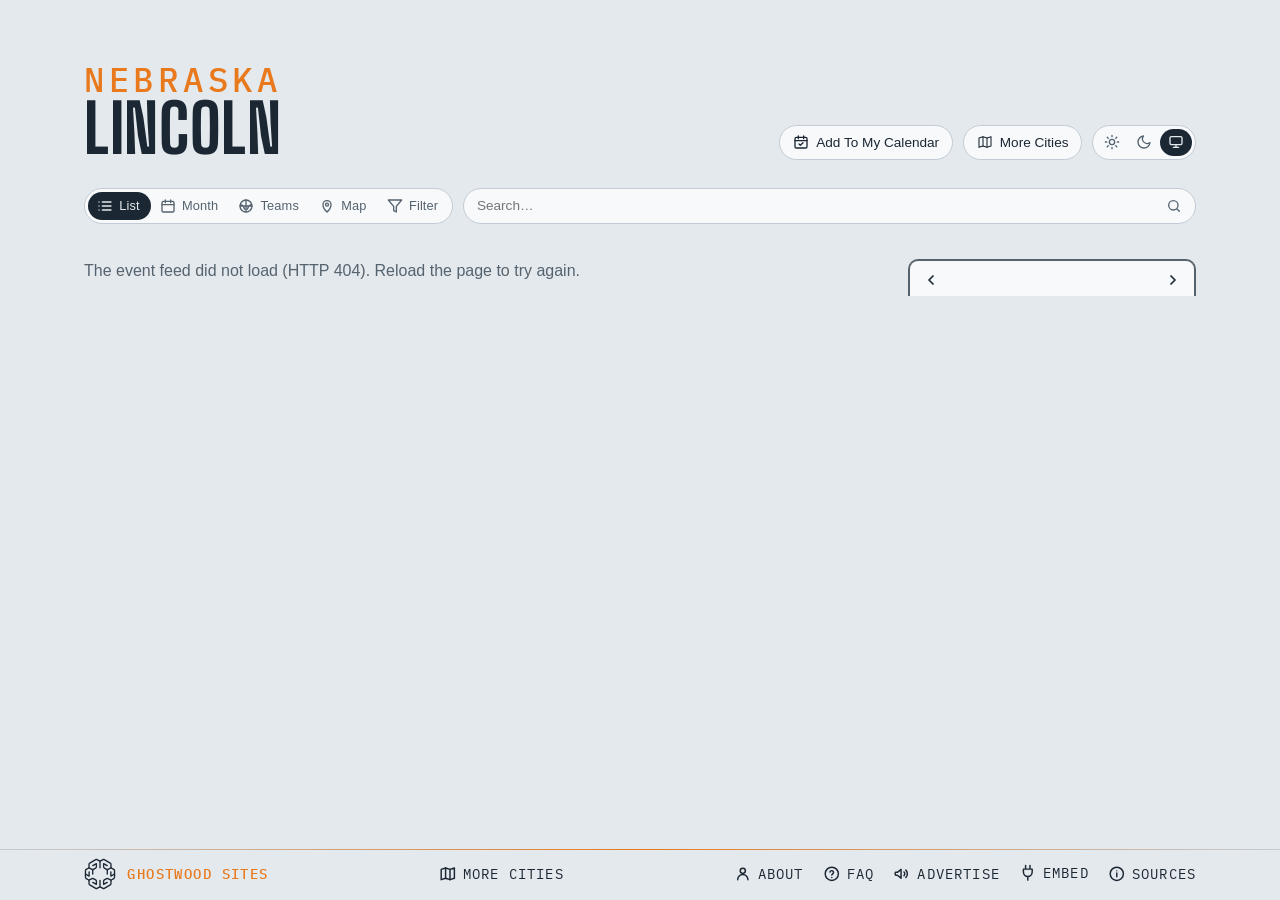
==== commit 1c5730e3: "Sources and About Us as their own pages, FAQ the same on every site, More Cities centred Co-Authored" ====
--- a/site/index.html
+++ b/site/index.html
@@ -378,6 +378,11 @@
   <p class="gw-credit"><strong>Ghostwood Sites</strong></p>
   </a>
   <div class="foot-links"> <!-- Advertise, Embed, Sources as one thing at the row's right end, the credit at its left (the "Updated" stamp between them was removed 2026-10-05, Steve) -->
+  <!-- about us, just left of the FAQ (Steve, 2026-10-29: "Create an about us section just to the left of FAQ, make it work the same") -->
+  <a class="foot-link" id="about" href="about.html" title="About here.events">
+    <svg viewBox="0 0 24 24" fill="none" stroke="currentColor" stroke-width="2" stroke-linecap="round" stroke-linejoin="round" aria-hidden="true"><circle cx="12" cy="8" r="3.5"/><path d="M5 20a7 7 0 0 1 14 0"/></svg>
+    <span>About</span>
+  </a>
   <!-- the questions page, behind a question mark (Steve, 2026-10-28: "creating a FAQ page") -->
   <a class="foot-link" id="faq" href="faq.html" title="Questions about this calendar">
     <svg viewBox="0 0 24 24" fill="none" stroke="currentColor" stroke-width="2" stroke-linecap="round" stroke-linejoin="round" aria-hidden="true"><circle cx="12" cy="12" r="9"/><path d="M9.5 9.5a2.5 2.5 0 0 1 4.9.7c0 1.7-2.4 2.1-2.4 3.6M12 17h.01"/></svg>
@@ -388,37 +393,11 @@
     <svg viewBox="0 0 24 24" fill="none" stroke="currentColor" stroke-width="2" stroke-linecap="round" stroke-linejoin="round" aria-hidden="true"><path d="M3 11v2a1 1 0 0 0 1 1h2l5 4V6L6 10H4a1 1 0 0 0-1 1z"/><path d="M15 9.5a3.5 3.5 0 0 1 0 5"/><path d="M17.5 7a7 7 0 0 1 0 10"/></svg>
     <span>Advertise</span>
   </a>
-  <!-- the sources, behind an info mark that opens upward like Embed -->
-  <details class="share info" id="sources">
-    <summary title="Where the listings come from">
-      <svg viewBox="0 0 24 24" fill="none" stroke="currentColor" stroke-width="2" stroke-linecap="round" stroke-linejoin="round" aria-hidden="true"><circle cx="12" cy="12" r="9"/><path d="M12 11v5M12 8h.01"/></svg>
-      <span>Sources</span>
-    </summary>
-    <div class="share-body info-body">
-      <div class="share-cols">
-        <div>
-          <h3>Ticketing feeds</h3>
-          <p>Ticketmaster, room by room — Memorial Stadium, Pinnacle Bank Arena, the Devaney Center, the Lied Center, the Bourbon, the Royal Grove and the Ice Box. Season bundles, all-session passes, parking and tailgates are left out, and so are church events.</p>
-        </div>
-        <div>
-          <h3>Venue calendars</h3>
-          <p>None yet — the rooms whose shows Ticketmaster never lists (the Zoo Bar, the Rococo, Duffy's Tavern, the Lincoln Symphony's own dates) are the next thing to add.</p>
-        </div>
-        <div>
-          <h3>Game dates</h3>
-          <p>ESPN for Husker football, basketball and volleyball, and the USHL’s HockeyTech feed for the Stars.</p>
-        </div>
-        <div>
-          <h3>The final word</h3>
-          <p>Refreshed once a day. Every listing links to the venue or ticket page — check there before you go.</p>
-        </div>
-      </div>
-        <div>
-          <h3>The map</h3>
-          <p>The shoreline, the lakes and the main roads are © <a href="https://www.openstreetmap.org/copyright" target="_blank" rel="noopener">OpenStreetMap</a> contributors (ODbL), drawn here as one file made at build time — no map tiles, nothing fetched from anywhere else. Venues are placed from their street addresses.</p>
-        </div>
-    </div>
-  </details>
+  <!-- the sources, their own page like the FAQ (Steve, 2026-10-29: "clicking on sources looks bad here … make it work like FAQ") -->
+  <a class="foot-link" id="sources" href="sources.html" title="Where the listings come from">
+    <svg viewBox="0 0 24 24" fill="none" stroke="currentColor" stroke-width="2" stroke-linecap="round" stroke-linejoin="round" aria-hidden="true"><circle cx="12" cy="12" r="9"/><path d="M12 11v5M12 8h.01"/></svg>
+    <span>Sources</span>
+  </a>
   <details class="share" id="embed">
     <summary>
       <svg class="plug" viewBox="0 0 24 24" fill="none" stroke="currentColor" stroke-width="2" stroke-linecap="round" stroke-linejoin="round" aria-hidden="true"><path d="M9 2v5M15 2v5M6 7h12v4a6 6 0 0 1-12 0V7zM12 17v5"/></svg>
--- a/site/styles.css
+++ b/site/styles.css
@@ -956,7 +956,13 @@
 /* two things across, one at each end — the credit and the links (the Updated
    stamp that sat dead centre between them was removed 2026-10-05, Steve) */
 @media (min-width: 641px) {
-  .foot-inner { display: grid; grid-template-columns: auto auto; justify-content: space-between; }
+  .foot-inner { display: grid; grid-template-columns: auto 1fr; }
+  /* the links fill the rest of the row, packed right; More Cities, first among
+     them, takes equal auto margins so it sits centred in the open space between
+     the credit and About (Steve, 2026-10-29: "more cities in the footer should be
+     centerd in this open space") */
+  footer .foot-links { justify-content: flex-end; }
+  footer #moreCities { margin-inline: auto; }
 }
 footer p { color: var(--ink-soft); font-size: .72rem; margin: 0; }
 .gw { display: flex; align-items: center; gap: .7rem; }
@@ -967,7 +973,7 @@
 footer .foot-links { order: 3; display: flex; align-items: center; gap: 1.2rem; }
 footer .foot-link { order: 1; } /* Advertise, Embed, Sources */
 footer #embed { order: 2; }
-footer .share.info { order: 3; position: relative; }
+footer #sources { order: 3; } /* a page link since 2026-10-29, still last on the row */
 /* the Advertise link: dressed as the Sources / Embed labels, after them */
 footer .foot-link { position: relative; top: -.5px; display: inline-flex; align-items: center; gap: .4rem; /* measured half a pixel under its neighbours' labels (Steve, 2026-09-15) */ font-family: var(--mono); font-size: .9rem; text-transform: uppercase; letter-spacing: .08em; color: var(--ink); text-decoration: none; padding: .2rem 0; white-space: nowrap; }
 footer .foot-link:hover { color: var(--ink-soft); }
@@ -983,10 +989,6 @@
 .ad-page ul { padding-left: 1.2rem; }
 .ad-page .ad-lead { font-size: 1.1rem; color: var(--ink); }
 .ad-page .ad-back { display: inline-block; margin-top: 2rem; font-family: var(--mono); font-size: .8rem; text-transform: uppercase; letter-spacing: .08em; color: var(--ink); }
-footer .info summary svg { width: 1.1rem; height: 1.1rem; }
-.info-body { width: min(18rem, 90vw); text-align: left; } /* the Embed panel's width; its own details box is only as wide as its label */
-.info-body h3 { font-size: 1.05rem; margin: 0 0 .4rem; }
-.info-body p { color: var(--ink-soft); margin: 0 0 .5rem; }
 footer .share summary { font-size: .9rem; white-space: nowrap; }
 .foot-inner.is-tight .share summary span, .foot-inner.is-tighter .gw-credit {
   position: absolute; width: 1px; height: 1px; overflow: hidden; clip: rect(0 0 0 0); white-space: nowrap;
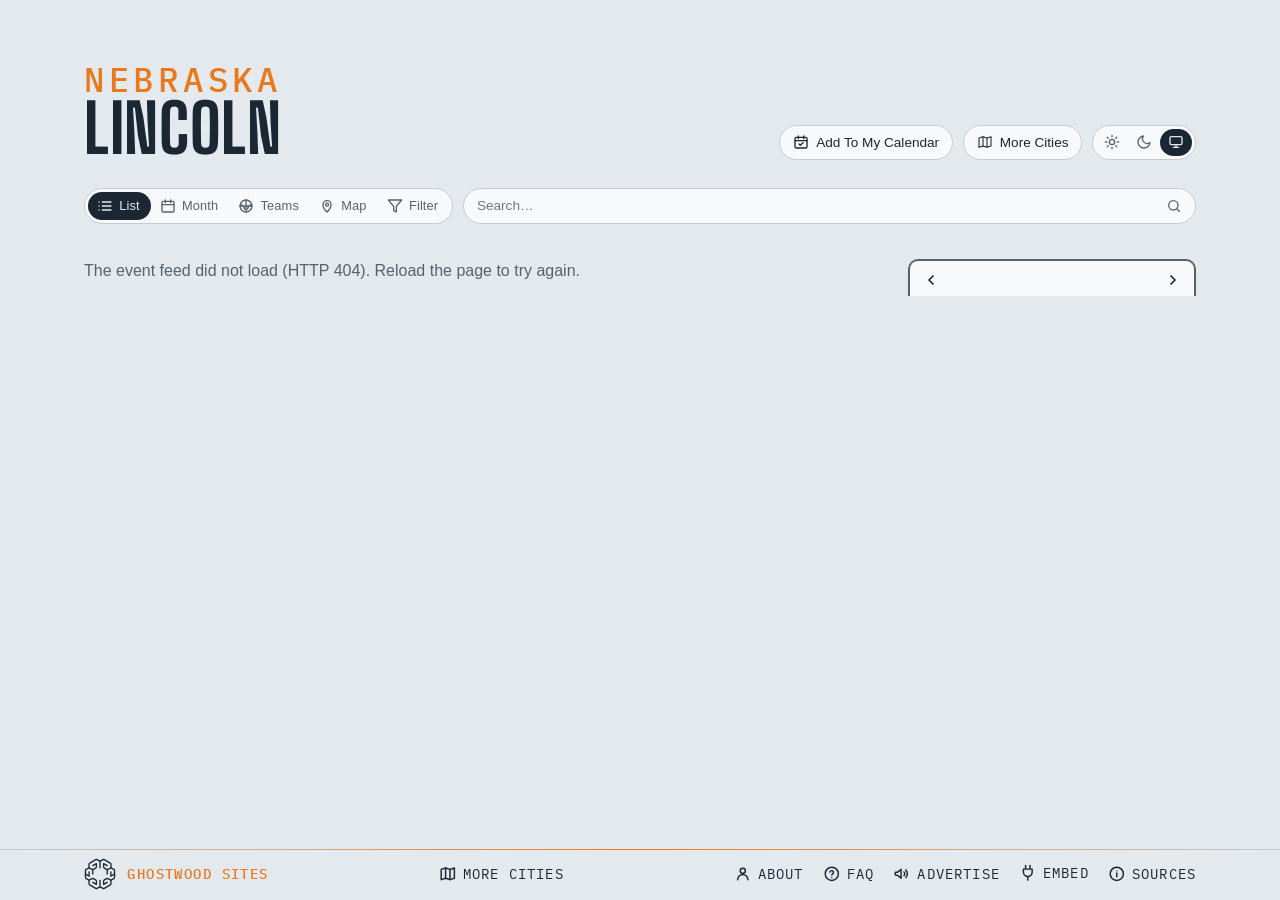
==== commit 0e538ef0: "Map view: a heat map, not venue colours (lqa 6179b66) Co-Authored-By: Claude Opus 5.5 <noreply@anthr" ====
--- a/site/index.html
+++ b/site/index.html
@@ -329,7 +329,7 @@
       <button type="button" data-z="me" title="Find my location" aria-label="Find my location" aria-pressed="false"><svg viewBox="0 0 24 24" fill="none" stroke="currentColor" stroke-width="2" stroke-linecap="round" stroke-linejoin="round" aria-hidden="true"><circle cx="12" cy="12" r="6"/><circle cx="12" cy="12" r="1.6" fill="currentColor"/><path d="M12 2v4M12 18v4M2 12h4M18 12h4"/></svg></button> <!-- the visitor's own spot: the browser's Geolocation API on their say-so (local-map.js), no service behind it — Steve, 2026-10-25 -->
     </div>
   </div>
-  <p class="lm-caption" id="lmCaption"><span></span></p>
+  <p class="lm-caption" id="lmCaption"><span></span><span class="lm-heat-key" id="lmHeatKey" hidden>Fewer events <i aria-hidden="true"></i> More</span></p>
 </section>
 
 <!-- the Teams view: in place of the agenda while the Teams chip is on. A
--- a/site/styles.css
+++ b/site/styles.css
@@ -2006,6 +2006,12 @@
 .lm-pop .lm-branch-n { flex: none; font-family: var(--mono); font-size: .72rem; letter-spacing: .04em; color: var(--ink-soft); }
 .lm-pop .lm-branch-body { margin: 0 0 .5rem .5rem; padding-left: 1.05rem; border-left: 2px solid var(--line); } /* the thread line */
 .lm-pop .lm-branch-body .lm-foot { margin-bottom: .1rem; }
+.lm-heat { pointer-events: none; } /* the heat map's glow under the pins (2026-10-30) */
+:root[data-theme="dark"] .lm-heat { mix-blend-mode: screen; }
+@media (prefers-color-scheme: dark) { :root:not([data-theme="light"]) .lm-heat { mix-blend-mode: screen; } }
+.lm-heat-key { display: inline-flex; align-items: center; gap: .45em; }
+.lm-heat-key[hidden] { display: none; }
+.lm-heat-key i { display: inline-block; width: 5.5em; height: .62em; border-radius: .31em; background: linear-gradient(90deg, rgb(253,230,160), rgb(247,178,82), rgb(234,112,52), rgb(196,52,44), rgb(128,22,38)); }
 .lm-caption .lm-note { color: var(--ink); text-transform: none; letter-spacing: 0; font-family: var(--body); font-size: .8rem; }
 .lm-caption { display: flex; justify-content: center; gap: 1rem; flex-wrap: wrap; margin: .55rem auto 0; width: 100%; min-height: 1.6em; font-family: var(--mono); font-size: .68rem; letter-spacing: .08em; text-transform: uppercase; color: var(--ink-soft); }
 /* the pin's card: the month view's day card (.mb-pop), with the room's own site at its foot */
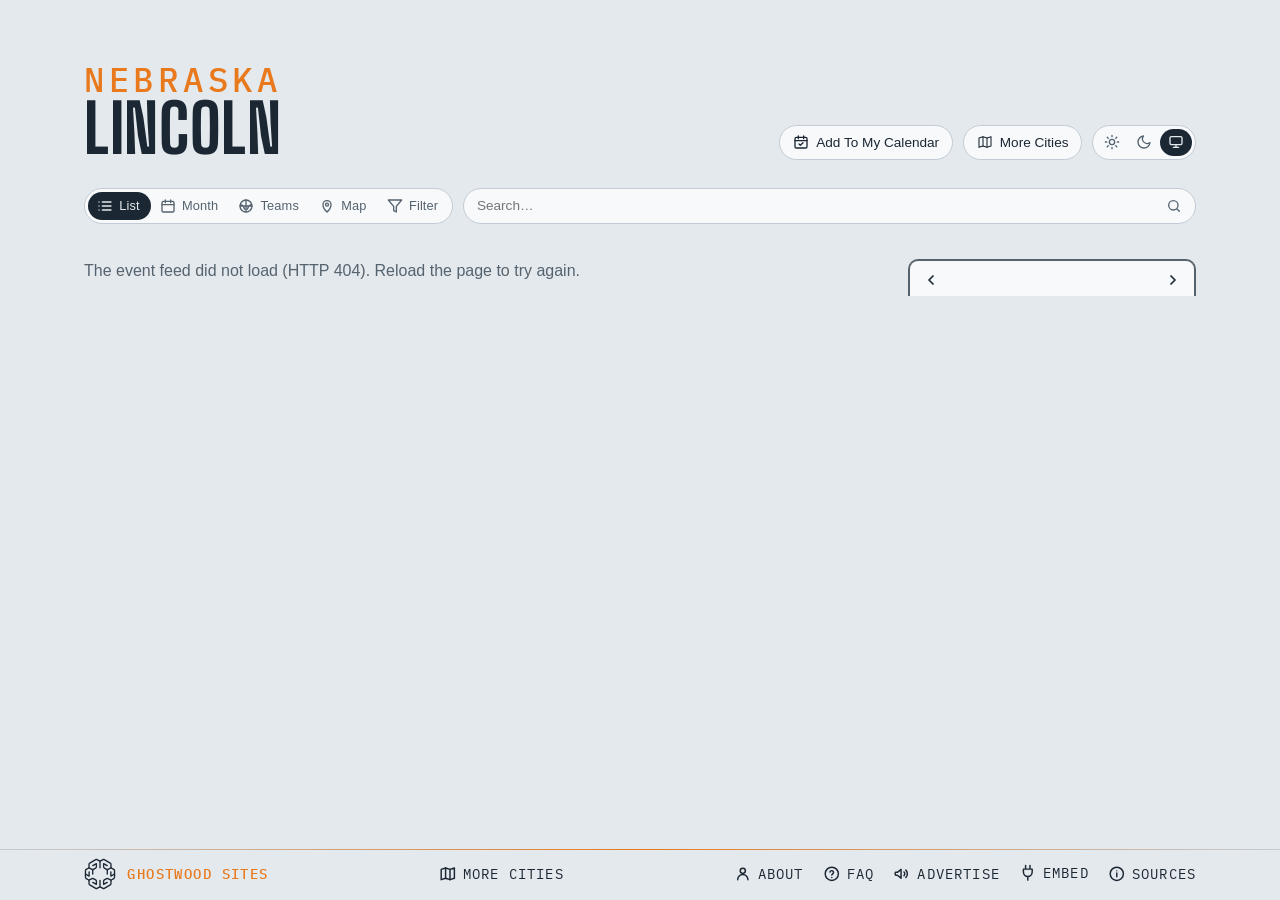
==== commit e78649f2: "Map view: one orange dot per venue, sized by the venues it holds Ghostwood orange in both themes, no" ====
--- a/site/index.html
+++ b/site/index.html
@@ -329,7 +329,7 @@
       <button type="button" data-z="me" title="Find my location" aria-label="Find my location" aria-pressed="false"><svg viewBox="0 0 24 24" fill="none" stroke="currentColor" stroke-width="2" stroke-linecap="round" stroke-linejoin="round" aria-hidden="true"><circle cx="12" cy="12" r="6"/><circle cx="12" cy="12" r="1.6" fill="currentColor"/><path d="M12 2v4M12 18v4M2 12h4M18 12h4"/></svg></button> <!-- the visitor's own spot: the browser's Geolocation API on their say-so (local-map.js), no service behind it — Steve, 2026-10-25 -->
     </div>
   </div>
-  <p class="lm-caption" id="lmCaption"><span></span><span class="lm-heat-key" id="lmHeatKey" hidden>Fewer events <i aria-hidden="true"></i> More</span></p>
+  <p class="lm-caption" id="lmCaption"><span></span></p>
 </section>
 
 <!-- the Teams view: in place of the agenda while the Teams chip is on. A
--- a/site/styles.css
+++ b/site/styles.css
@@ -1965,11 +1965,14 @@
 .lm-water-name { font-family: var(--body); font-style: italic; letter-spacing: .04em; fill: color-mix(in srgb, var(--ink) 55%, #4da3f0); pointer-events: none; }
 .lm-peak { fill: none; stroke: var(--ink-soft); stroke-width: calc(var(--u, 1) * 1.2); stroke-linejoin: round; }
 .lm-peak-name { font-family: var(--mono); letter-spacing: .06em; fill: var(--ink-soft); opacity: .8; paint-order: stroke; stroke: var(--mist); stroke-width: calc(var(--u, 1) * 3); pointer-events: none; }
+:root { --lm-dot: #e8791d; } /* the map's dots: the Ghostwood orange, one shade per theme (Steve, 2026-10-30) */
+:root[data-theme="dark"] { --lm-dot: #f08a33; }
+@media (prefers-color-scheme: dark) { :root:not([data-theme="light"]) { --lm-dot: #f08a33; } }
 .lm-pin { cursor: pointer; outline: none; }
-.lm-pin circle { stroke: var(--mist); stroke-width: calc(var(--u, 1) * 1.6); transition: stroke-width .12s; }
-.lm-pin.is-empty circle { fill: var(--mist); stroke: var(--pin); stroke-dasharray: calc(var(--u, 1) * 2) calc(var(--u, 1) * 2); } /* nothing upcoming under the filters: a hollow ring in the room's colour */
+.lm-pin circle { fill: var(--pin); stroke: var(--mist); stroke-width: calc(var(--u, 1) * 1.6); transition: stroke-width .12s; }
+.lm-pin.is-empty circle { fill: var(--mist); stroke: var(--pin); stroke-dasharray: calc(var(--u, 1) * 2) calc(var(--u, 1) * 2); } /* nothing upcoming under the filters: a hollow ring */
 .lm-pin:hover circle, .lm-pin:focus-visible circle, .lm-pin.is-open circle { stroke: var(--ink); stroke-width: calc(var(--u, 1) * 2.4); }
-.lm-pin .lm-n { font-family: var(--mono); font-weight: 700; fill: var(--mist); text-anchor: middle; pointer-events: none; }
+.lm-pin .lm-n { font-family: var(--mono); font-weight: 700; fill: #141a20; text-anchor: middle; pointer-events: none; }
 .lm-pin.is-empty .lm-n { fill: var(--pin); }
 .lm-pin .lm-name { font-family: var(--body); font-weight: 600; fill: var(--ink); paint-order: stroke; stroke: var(--mist); stroke-width: calc(var(--u, 1) * 3.2); stroke-linejoin: round; pointer-events: none; }
 .lm-pin.is-empty .lm-name { fill: var(--ink-soft); font-weight: 500; }
@@ -1993,7 +1996,6 @@
 @keyframes lm-pulse { 0% { fill-opacity: .22; } 100% { fill-opacity: .08; } }
 .lm-pin.is-city circle { opacity: .78; } /* the rest of the city on a neighbourhood map: a shade quieter than the neighbourhood's own rooms */
 .lm-pin.is-city .lm-name { font-weight: 500; fill: var(--ink-soft); }
-.lm-pin .lm-stack { stroke: var(--mist); stroke-width: calc(var(--u, 1) * 1.6); } /* a group of venues (Steve, 2026-10-28): the next venues' discs peek out behind the first */
 .lm-pin.is-group .lm-name { font-weight: 700; }
 /* a group's card: one row a venue, folded like a reddit thread — [+] opens its next events under a thread line, [–] folds them */
 .lm-pop .lm-tree { margin: 0 0 .3rem; }
@@ -2006,12 +2008,6 @@
 .lm-pop .lm-branch-n { flex: none; font-family: var(--mono); font-size: .72rem; letter-spacing: .04em; color: var(--ink-soft); }
 .lm-pop .lm-branch-body { margin: 0 0 .5rem .5rem; padding-left: 1.05rem; border-left: 2px solid var(--line); } /* the thread line */
 .lm-pop .lm-branch-body .lm-foot { margin-bottom: .1rem; }
-.lm-heat { pointer-events: none; } /* the heat map's glow under the pins (2026-10-30) */
-:root[data-theme="dark"] .lm-heat { mix-blend-mode: screen; }
-@media (prefers-color-scheme: dark) { :root:not([data-theme="light"]) .lm-heat { mix-blend-mode: screen; } }
-.lm-heat-key { display: inline-flex; align-items: center; gap: .45em; }
-.lm-heat-key[hidden] { display: none; }
-.lm-heat-key i { display: inline-block; width: 5.5em; height: .62em; border-radius: .31em; background: linear-gradient(90deg, rgb(253,230,160), rgb(247,178,82), rgb(234,112,52), rgb(196,52,44), rgb(128,22,38)); }
 .lm-caption .lm-note { color: var(--ink); text-transform: none; letter-spacing: 0; font-family: var(--body); font-size: .8rem; }
 .lm-caption { display: flex; justify-content: center; gap: 1rem; flex-wrap: wrap; margin: .55rem auto 0; width: 100%; min-height: 1.6em; font-family: var(--mono); font-size: .68rem; letter-spacing: .08em; text-transform: uppercase; color: var(--ink-soft); }
 /* the pin's card: the month view's day card (.mb-pop), with the room's own site at its foot */
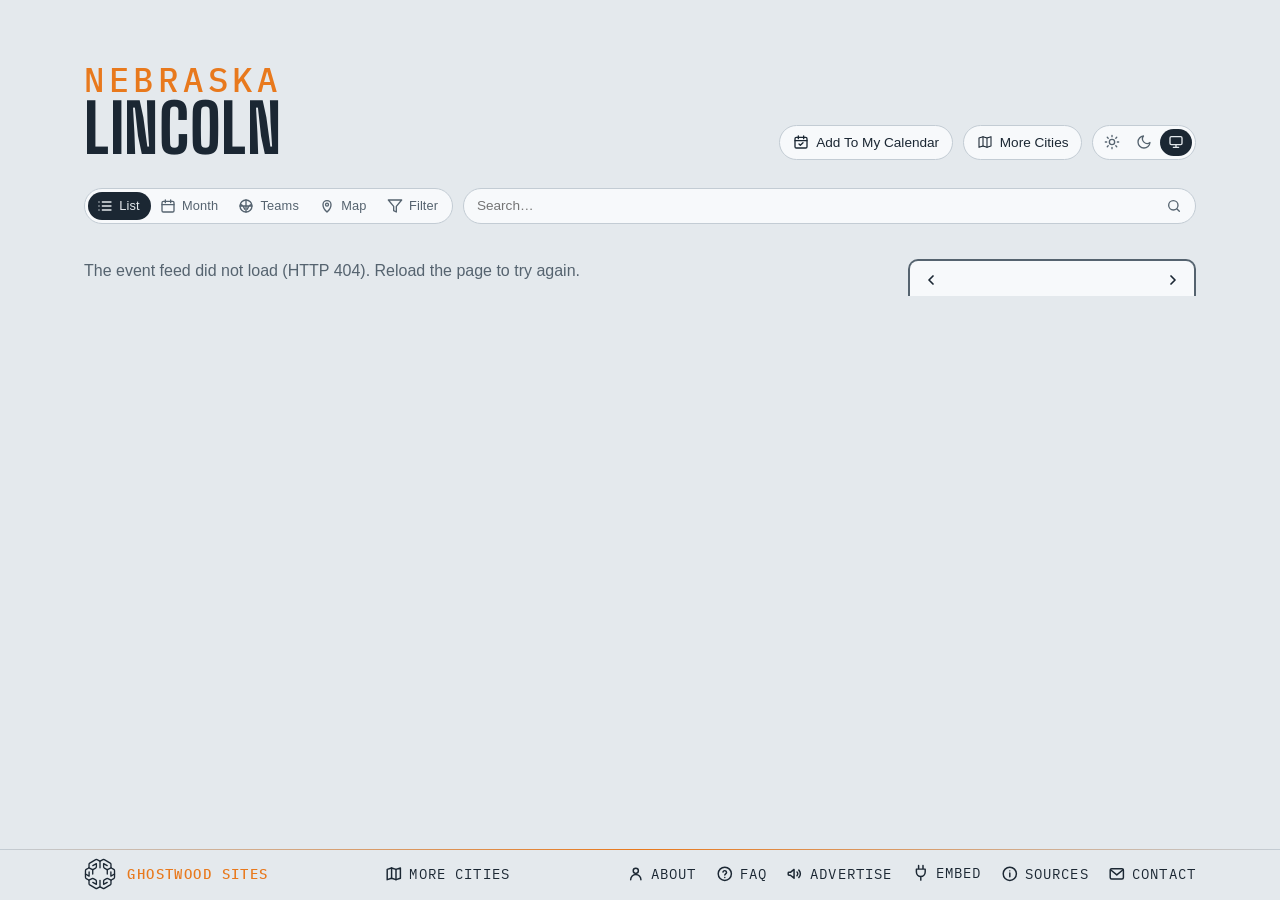
==== commit 14a1df98: "Footer: a Contact item after Sources, mailto hello@here.events Co-Authored-By: Claude Opus 5.5 <nore" ====
--- a/site/index.html
+++ b/site/index.html
@@ -398,6 +398,11 @@
     <svg viewBox="0 0 24 24" fill="none" stroke="currentColor" stroke-width="2" stroke-linecap="round" stroke-linejoin="round" aria-hidden="true"><circle cx="12" cy="12" r="9"/><path d="M12 11v5M12 8h.01"/></svg>
     <span>Sources</span>
   </a>
+  <!-- write to us: a mailto link after Sources (Steve, 2026-11-05: "adda contact item, it will be a mail to link … (i.e. not steve@)") -->
+  <a class="foot-link" id="contact" href="mailto:hello@here.events" title="Write to here.events">
+    <svg viewBox="0 0 24 24" fill="none" stroke="currentColor" stroke-width="2" stroke-linecap="round" stroke-linejoin="round" aria-hidden="true"><rect x="3" y="5" width="18" height="14" rx="2"/><path d="M3.5 6.5l8.5 7 8.5-7"/></svg>
+    <span>Contact</span>
+  </a>
   <details class="share" id="embed">
     <summary>
       <svg class="plug" viewBox="0 0 24 24" fill="none" stroke="currentColor" stroke-width="2" stroke-linecap="round" stroke-linejoin="round" aria-hidden="true"><path d="M9 2v5M15 2v5M6 7h12v4a6 6 0 0 1-12 0V7zM12 17v5"/></svg>
@@ -454,9 +459,8 @@
     <div class="sheet-actions">
       <!-- order: the short chips first so they share a line, the long venue link after (Steve, 2026-09-15) -->
       <a id="sheetTickets" class="btn-cal" href="#" target="_blank" rel="noopener">Tickets</a>
-      <!-- the plain way to hide a club's home games (2026-09-20); an Undo toast follows. The venue's own Only / Hide
-           chips went 2026-10-26 (Steve: only Tickets and the venue link); the filter panel still has both -->
-      <button id="sheetHideTeam" class="chip" type="button" title="Hide this club's home games" hidden></button>
+      <!-- the venue's own Only / Hide chips went 2026-10-26 (Steve: only Tickets and the venue link) and the club's
+           Hide chip 2026-11-01 (Season stays); the filter panel still hides either -->
       <button id="sheetTeam" class="chip" type="button" title="This club's whole season in the Teams view" hidden></button>
       <a id="sheetVenueLink" class="chip" href="#" target="_blank" rel="noopener"></a>
       <button id="sheetClose" class="chip" type="button">Close</button>
--- a/site/styles.css
+++ b/site/styles.css
@@ -974,6 +974,7 @@
 footer .foot-link { order: 1; } /* Advertise, Embed, Sources */
 footer #embed { order: 2; }
 footer #sources { order: 3; } /* a page link since 2026-10-29, still last on the row */
+footer #contact { order: 4; } /* the mailto, after Sources (2026-11-05) */
 /* the Advertise link: dressed as the Sources / Embed labels, after them */
 footer .foot-link { position: relative; top: -.5px; display: inline-flex; align-items: center; gap: .4rem; /* measured half a pixel under its neighbours' labels (Steve, 2026-09-15) */ font-family: var(--mono); font-size: .9rem; text-transform: uppercase; letter-spacing: .08em; color: var(--ink); text-decoration: none; padding: .2rem 0; white-space: nowrap; }
 footer .foot-link:hover { color: var(--ink-soft); }
@@ -1960,6 +1961,7 @@
 .lm-road { fill: none; stroke: var(--road); stroke-linecap: round; stroke-linejoin: round; stroke-width: calc(var(--u, 1) * .6); opacity: .45; }
 .lm-road-primary, .lm-road-trunk { stroke-width: calc(var(--u, 1) * .9); opacity: .6; }
 .lm-road-motorway { stroke-width: calc(var(--u, 1) * 1.5); opacity: .8; }
+.lm-boundary { fill: none; stroke: var(--lm-dot); stroke-width: calc(var(--u, 1) * 1.3); stroke-dasharray: calc(var(--u, 1) * 6) calc(var(--u, 1) * 3.5); stroke-linecap: round; stroke-linejoin: round; opacity: .7; pointer-events: none; } /* the city's or neighbourhood's own line (build-local-map.mjs `boundary`): dashed, the map dots' orange, over the roads and under the labels and pins */
 .lm-town { font-family: var(--mono); font-weight: 500; letter-spacing: .08em; text-transform: uppercase; fill: var(--ink-soft); paint-order: stroke; stroke: var(--mist); stroke-width: calc(var(--u, 1) * 3); stroke-linejoin: round; pointer-events: none; }
 .lm-town-dot { fill: var(--ink-soft); }
 .lm-water-name { font-family: var(--body); font-style: italic; letter-spacing: .04em; fill: color-mix(in srgb, var(--ink) 55%, #4da3f0); pointer-events: none; }
@@ -1984,13 +1986,19 @@
 .lm-zoom button[data-z="me"] { margin-top: .3rem; } /* the crosshair: the visitor's own spot, a little apart from the zoom */
 .lm-zoom button.is-busy { opacity: .5; cursor: progress; }
 .lm-zoom button[aria-pressed="true"] { color: #2f7fd6; border-color: #2f7fd6; }
-.lm-city { cursor: pointer; }
-.lm-city-dot { fill: #1f8a4c; stroke: #fff; stroke-width: calc(var(--u, 1) * 1.5); }
-.lm-sign-board { fill: #0f7a45; stroke: #fff; stroke-width: calc(var(--u, 1) * 1); } /* one thin white line as the board's edge (Steve, 2026-10-26: 'the white border should actually be the border') */
-.lm-sign-hit { fill: #fff; opacity: 0; }
-.lm-city:hover .lm-sign-hit, .lm-city:focus-visible .lm-sign-hit { opacity: .14; }
-.lm-sign-name, .lm-sign-mi { font-family: var(--body); font-weight: 700; letter-spacing: .01em; fill: #fff; pointer-events: none; }
-.lm-sign-name { letter-spacing: .03em; }
+.lm-zoom button[data-z="cities"] { margin-top: .3rem; } /* Switch City (and Switch Neighbourhood under it): the other sites, a little apart from the zoom — in place of the green signposts (Steve, 2026-10-31) */
+.lm-zoom button[aria-expanded="true"] { color: var(--ink); border-color: var(--ink); }
+.lm-switch .lm-sw-list { list-style: none; margin: .1rem 0 .35rem; padding: 0; }
+.lm-switch .lm-sw-row { display: flex; align-items: baseline; gap: .55rem; padding: .45rem .1rem; border-top: 1px solid var(--line); color: var(--ink); text-decoration: none; font: 500 .9rem/1.25 var(--body); }
+.lm-switch li:first-child .lm-sw-row { border-top: 0; }
+.lm-switch a.lm-sw-row:hover .lm-sw-name, .lm-switch a.lm-sw-row:focus-visible .lm-sw-name { text-decoration: underline; text-underline-offset: .15em; }
+.lm-switch .lm-sw-name { flex: 1; min-width: 0; overflow: hidden; text-overflow: ellipsis; white-space: nowrap; }
+.lm-switch .lm-sw-tag { flex: none; font-family: var(--mono); font-size: .62rem; letter-spacing: .08em; text-transform: uppercase; color: var(--ink-soft); }
+.lm-switch .lm-sw-far { flex: none; font-family: var(--mono); font-size: .72rem; letter-spacing: .04em; color: var(--ink-soft); }
+.lm-switch .is-here .lm-sw-row { font-weight: 700; }
+.lm-switch .is-here .lm-sw-row::after { content: '✓'; flex: none; color: var(--ink-soft); }
+.lm-caption .lm-reset { font: inherit; letter-spacing: inherit; text-transform: inherit; color: var(--ink); background: none; border: 0; border-bottom: 1px solid currentColor; border-radius: 0; padding: 0; cursor: pointer; } /* the filters leave nothing on the map: one tap back to the default (Steve, 2026-10-31) */
+.lm-caption .lm-reset[hidden] { display: none; }
 .lm-me-dot { fill: #2f7fd6; stroke: var(--mist); stroke-width: calc(var(--u, 1) * 2); }
 .lm-me-acc { fill: #2f7fd6; fill-opacity: .14; stroke: #2f7fd6; stroke-opacity: .45; stroke-width: calc(var(--u, 1) * .8); animation: lm-pulse 2.4s ease-out infinite; transform-box: fill-box; transform-origin: center; }
 @keyframes lm-pulse { 0% { fill-opacity: .22; } 100% { fill-opacity: .08; } }
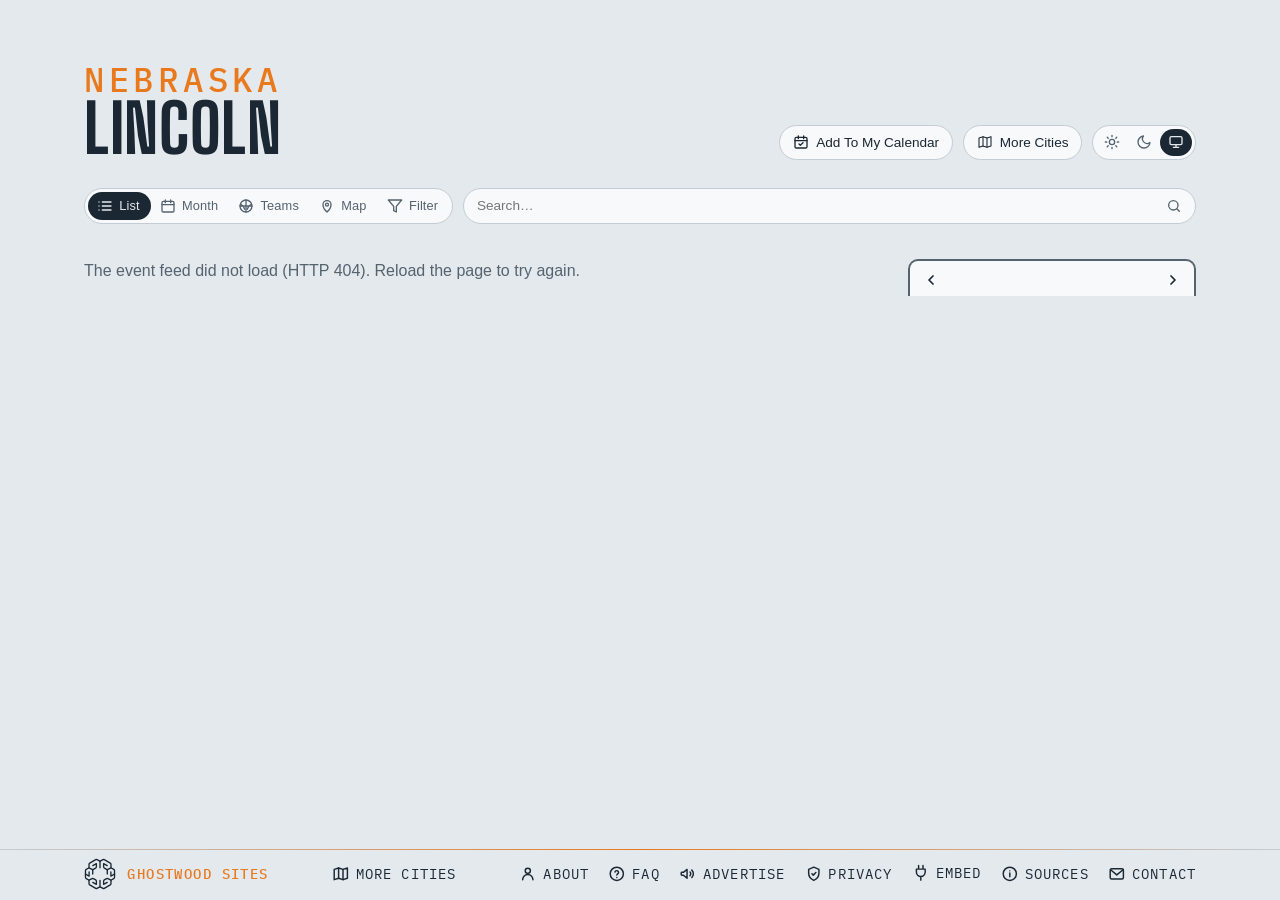
==== commit 044d144a: "Footer: a Privacy link to here.events/privacy/; About and FAQ name AdSense instead of "no ads that f" ====
--- a/site/index.html
+++ b/site/index.html
@@ -27,6 +27,7 @@
   gtag('js', new Date());
   gtag('config', 'G-BTQFXS68HN');
 </script>
+<script async src="https://pagead2.googlesyndication.com/pagead/js/adsbygoogle.js?client=ca-pub-4058649258846072" crossorigin="anonymous"></script>
 <title>Lincoln Events — Memorial Stadium, Pinnacle Bank Arena, the Lied Center &amp; the Haymarket clubs</title>
 <meta name="description" content="What's on in Lincoln — Memorial Stadium, Pinnacle Bank Arena, the Devaney Center, the Lied Center, the Bourbon Theatre, the Royal Grove and the Ice Box — with Husker football, basketball and volleyball and the Lincoln Stars at home.">
 <!-- the site's own address and what a shared link shows: name, line, and the share card (share.png, 1200×630, scripts/share-card.mjs) -->
@@ -403,6 +404,10 @@
     <svg viewBox="0 0 24 24" fill="none" stroke="currentColor" stroke-width="2" stroke-linecap="round" stroke-linejoin="round" aria-hidden="true"><rect x="3" y="5" width="18" height="14" rx="2"/><path d="M3.5 6.5l8.5 7 8.5-7"/></svg>
     <span>Contact</span>
   </a>
+  <a class="foot-link" id="privacy" href="https://here.events/privacy/" title="Cookies, analytics and ads">
+    <svg viewBox="0 0 24 24" fill="none" stroke="currentColor" stroke-width="2" stroke-linecap="round" stroke-linejoin="round" aria-hidden="true"><path d="M12 3l7 3v5c0 4.5-3 8.3-7 10-4-1.7-7-5.5-7-10V6l7-3z"/><path d="M9.5 12l1.8 1.8 3.5-3.6"/></svg>
+    <span>Privacy</span>
+  </a>
   <details class="share" id="embed">
     <summary>
       <svg class="plug" viewBox="0 0 24 24" fill="none" stroke="currentColor" stroke-width="2" stroke-linecap="round" stroke-linejoin="round" aria-hidden="true"><path d="M9 2v5M15 2v5M6 7h12v4a6 6 0 0 1-12 0V7zM12 17v5"/></svg>
--- a/site/styles.css
+++ b/site/styles.css
@@ -401,6 +401,10 @@
 .fp-preset { font-size: .8rem; padding: .4em .85em; min-height: 2rem; }
 .fp-preset:hover { border-color: var(--ink-soft); }
 .fp-preset.is-on { background: var(--ink); color: var(--sky); border-color: var(--ink); }
+/* the panel's foot: Apply, pinned to the bottom edge while the panel scrolls (2026-11-05) */
+.fp-foot { position: sticky; bottom: -1rem; z-index: 1; display: flex; justify-content: flex-end; margin: 1.1rem -1.1rem -1rem; padding: .7rem 1.1rem; background: var(--mist); border-top: 1px solid var(--line); }
+.fp-foot .fp-apply { font-size: .9rem; font-weight: 600; padding: .45em 1.6em; min-height: 2.25rem; background: var(--ink); color: var(--sky); border-color: var(--ink); }
+.fp-foot .fp-apply:hover { background: color-mix(in srgb, var(--ink) 85%, var(--sky)); }
 .fp-group h3 {
   white-space: nowrap; /* never wraps (Steve, 2026-09-22) */
   font-family: var(--mono); font-size: .68rem; text-transform: uppercase;
@@ -865,6 +869,7 @@
 .pop-filter { display: flex; justify-content: center; gap: .5em; align-items: center; cursor: pointer; font-weight: 600; font-size: .88rem; margin: 0 0 .8rem; }
 .pop-filter input { accent-color: var(--ink); }
 .pop-filter[hidden] { display: none; } /* an author display beats the hidden attribute: say it outright (Teams mode has no filter to include) */
+.pop-filter-note { margin: -.45rem 0 .9rem; font-size: .68rem; } /* the filter row's footnote: the calendar keeps the filters it was added with (2026-11-05) */
 
 /* ---- share / embed: a <details> in the footer that opens UPWARD, its body
    floating over the list ---- */
